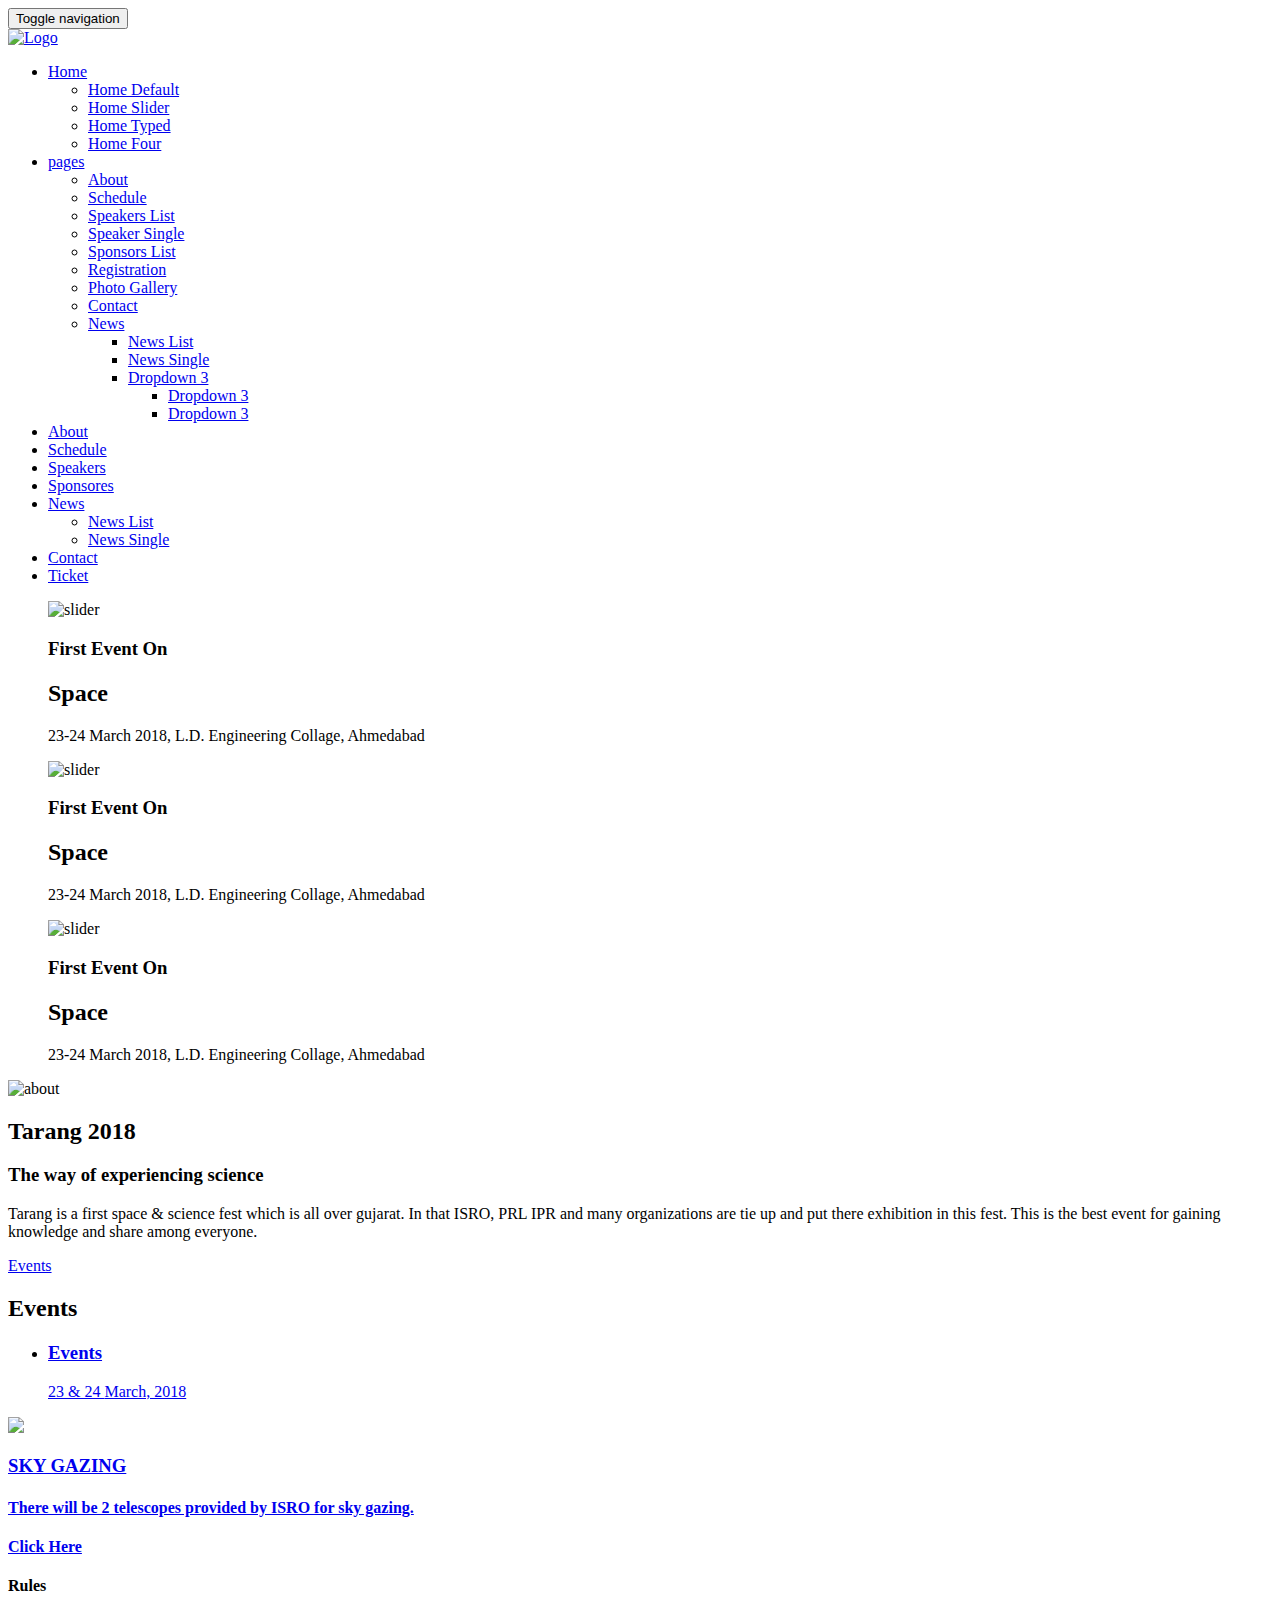
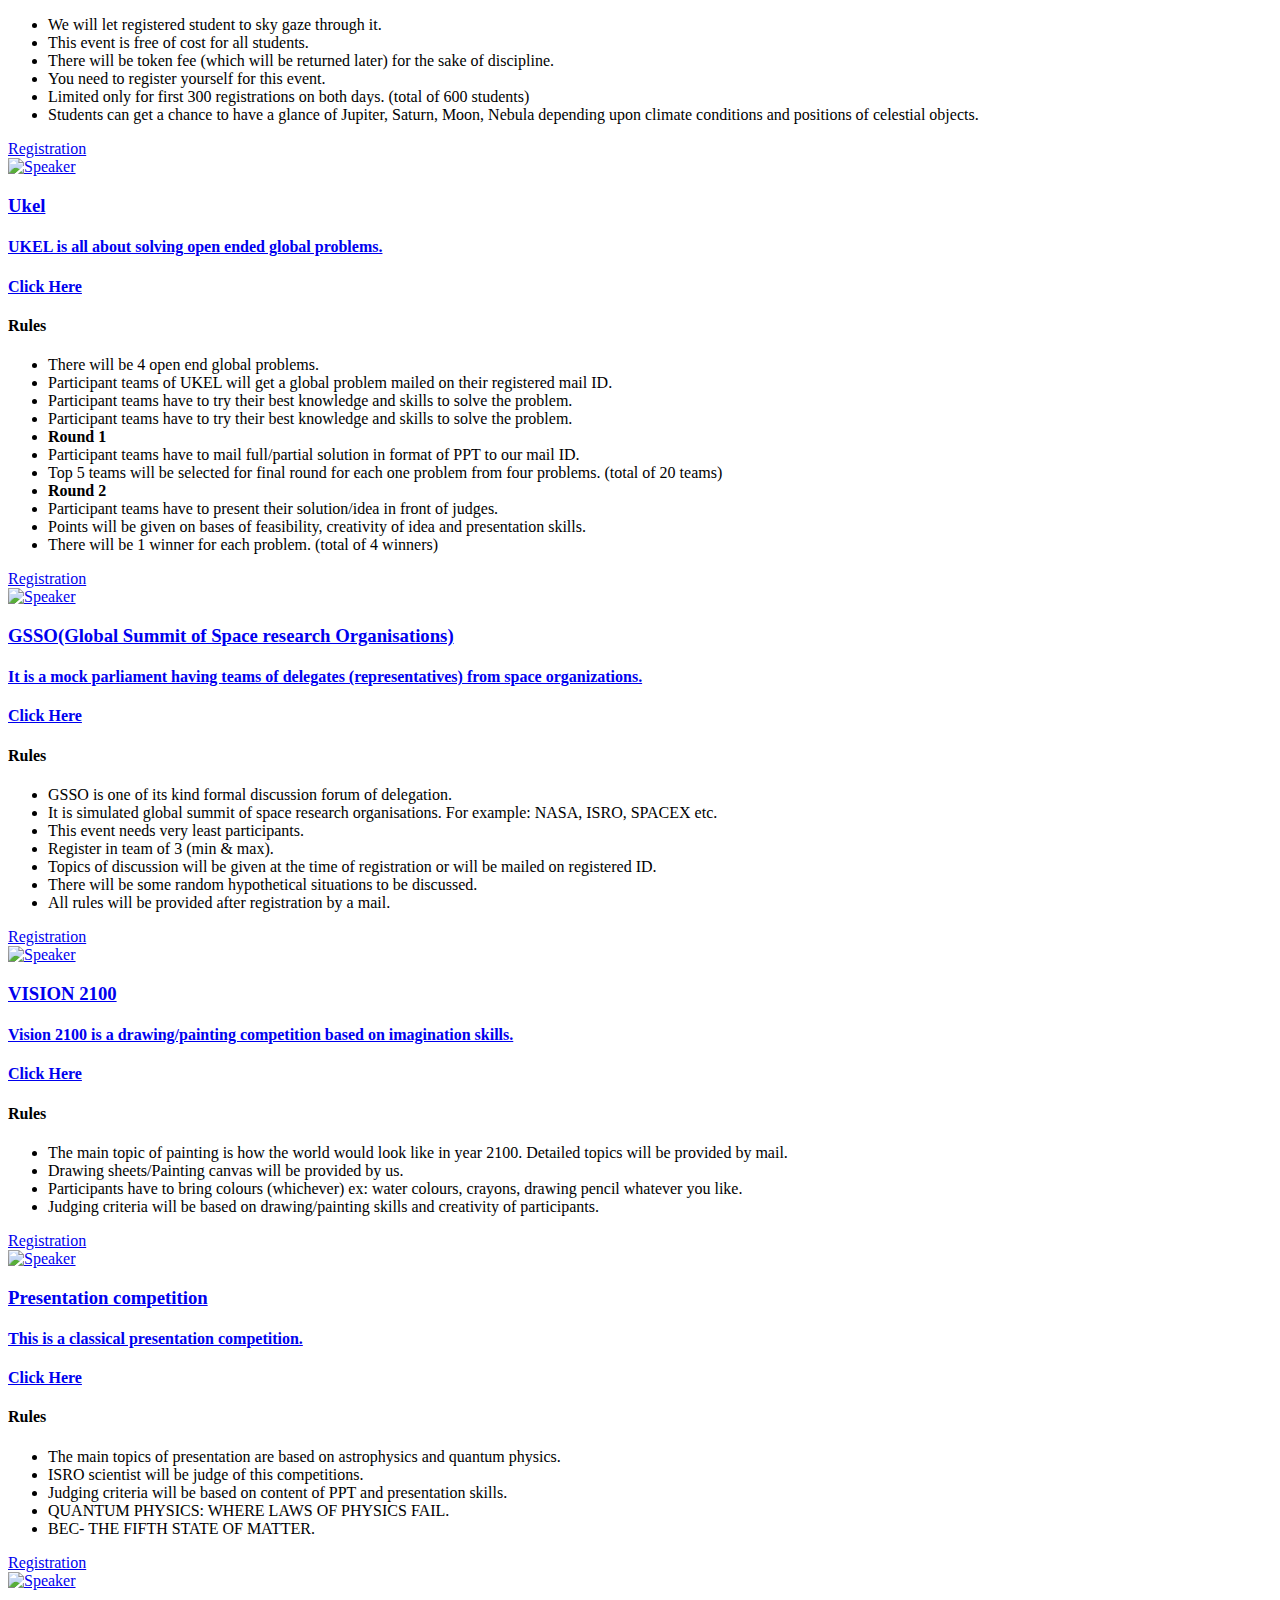
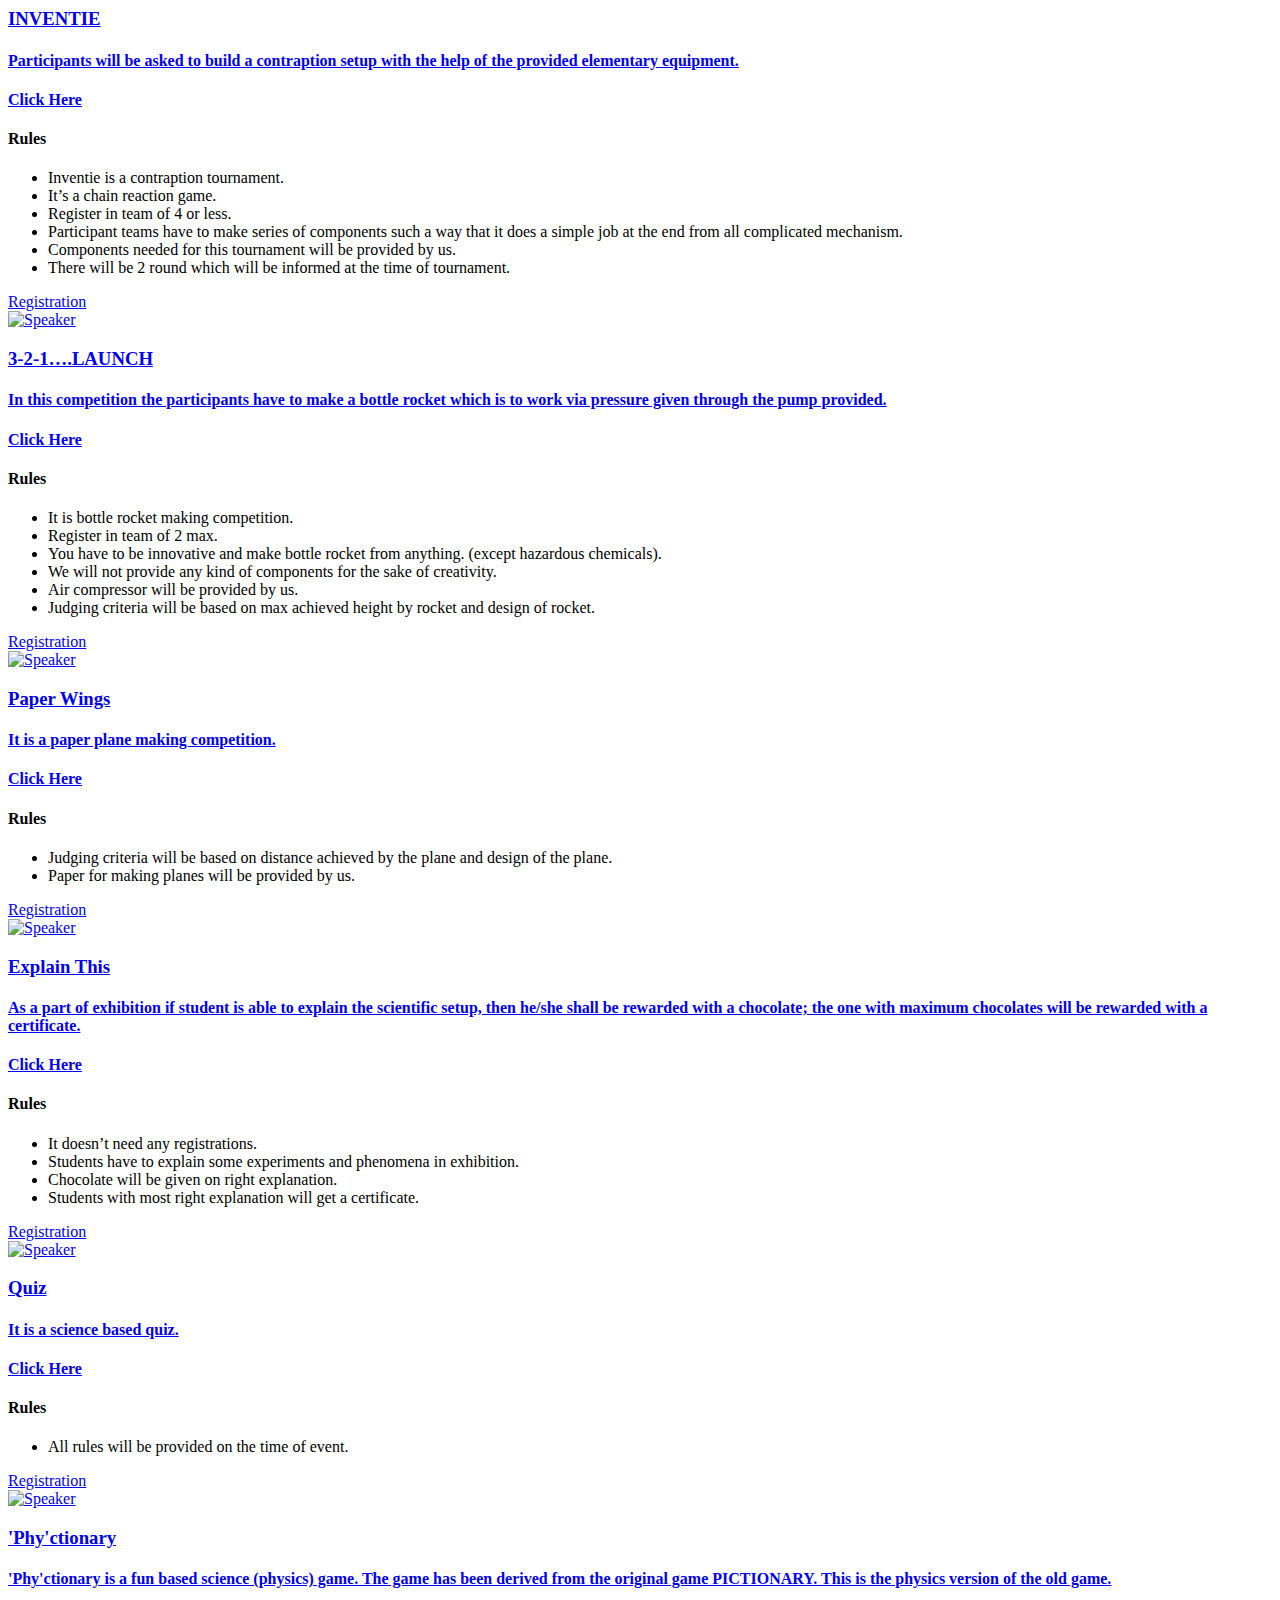
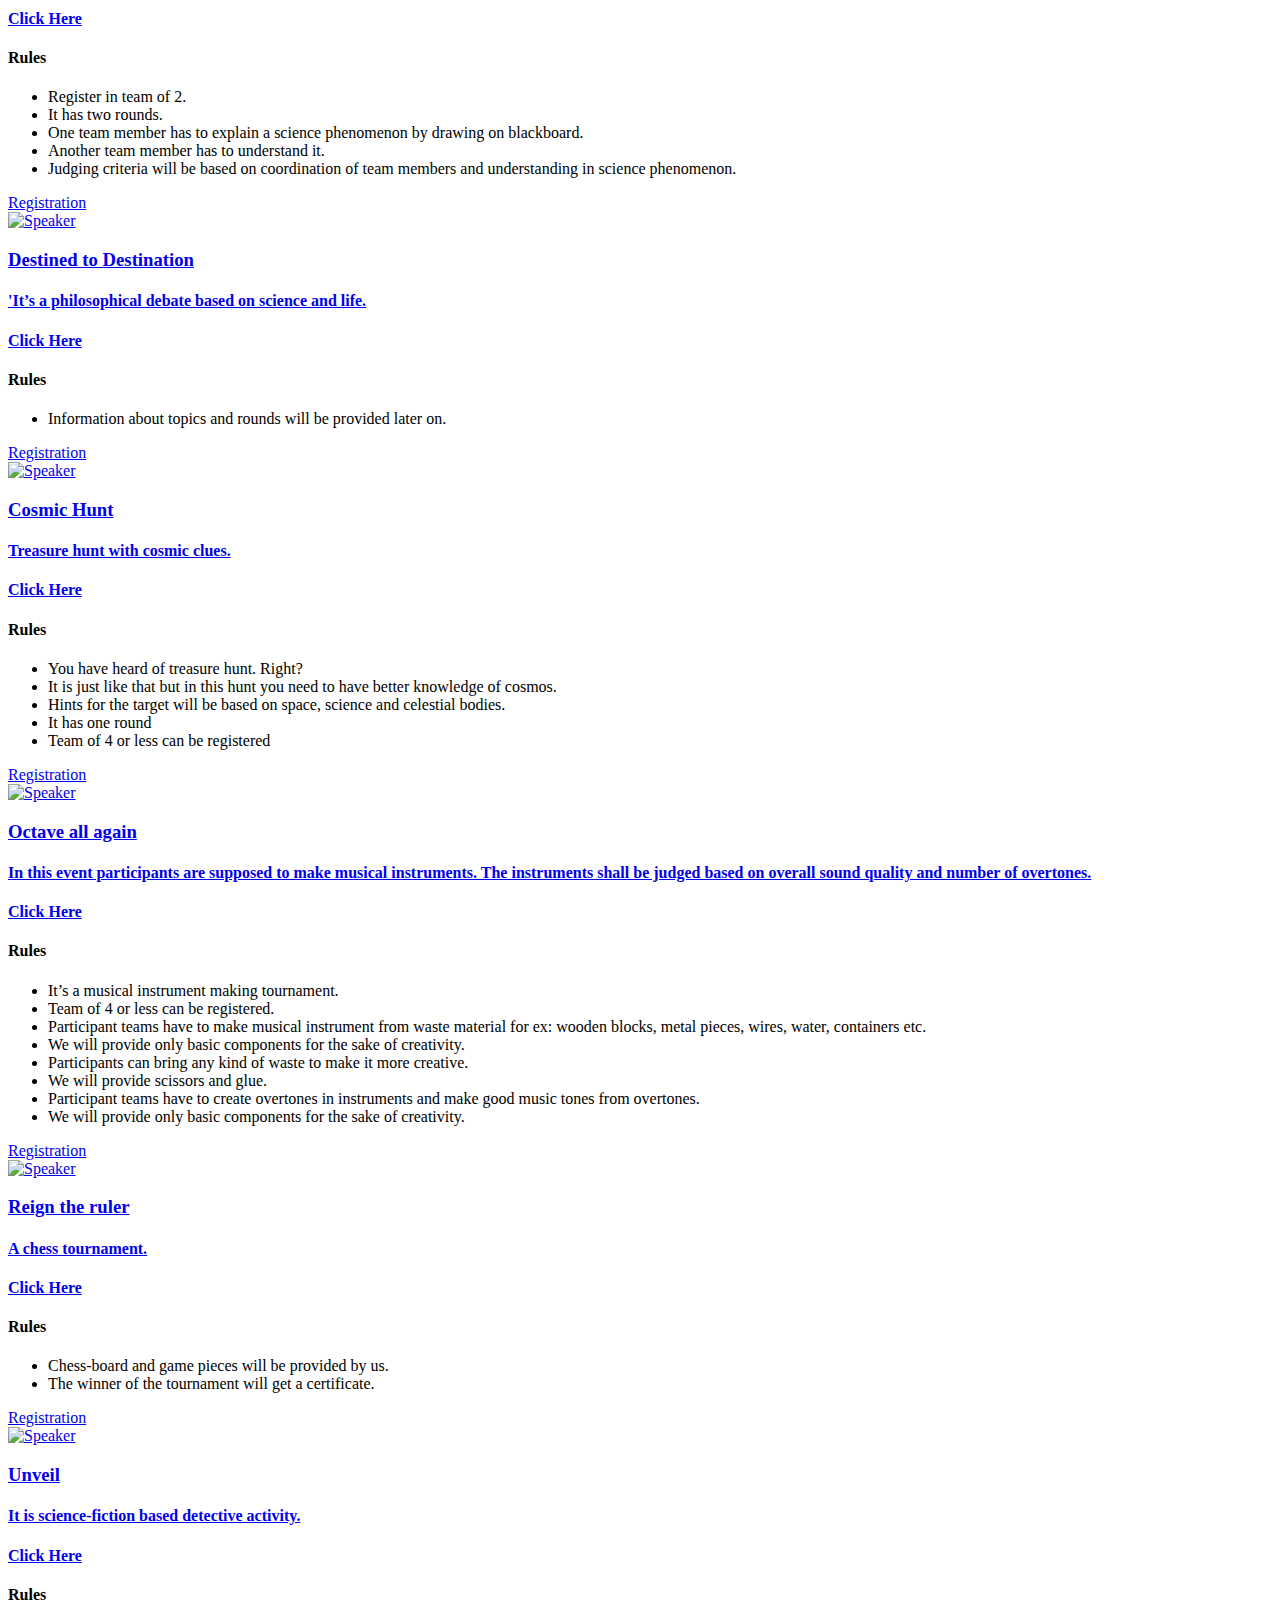
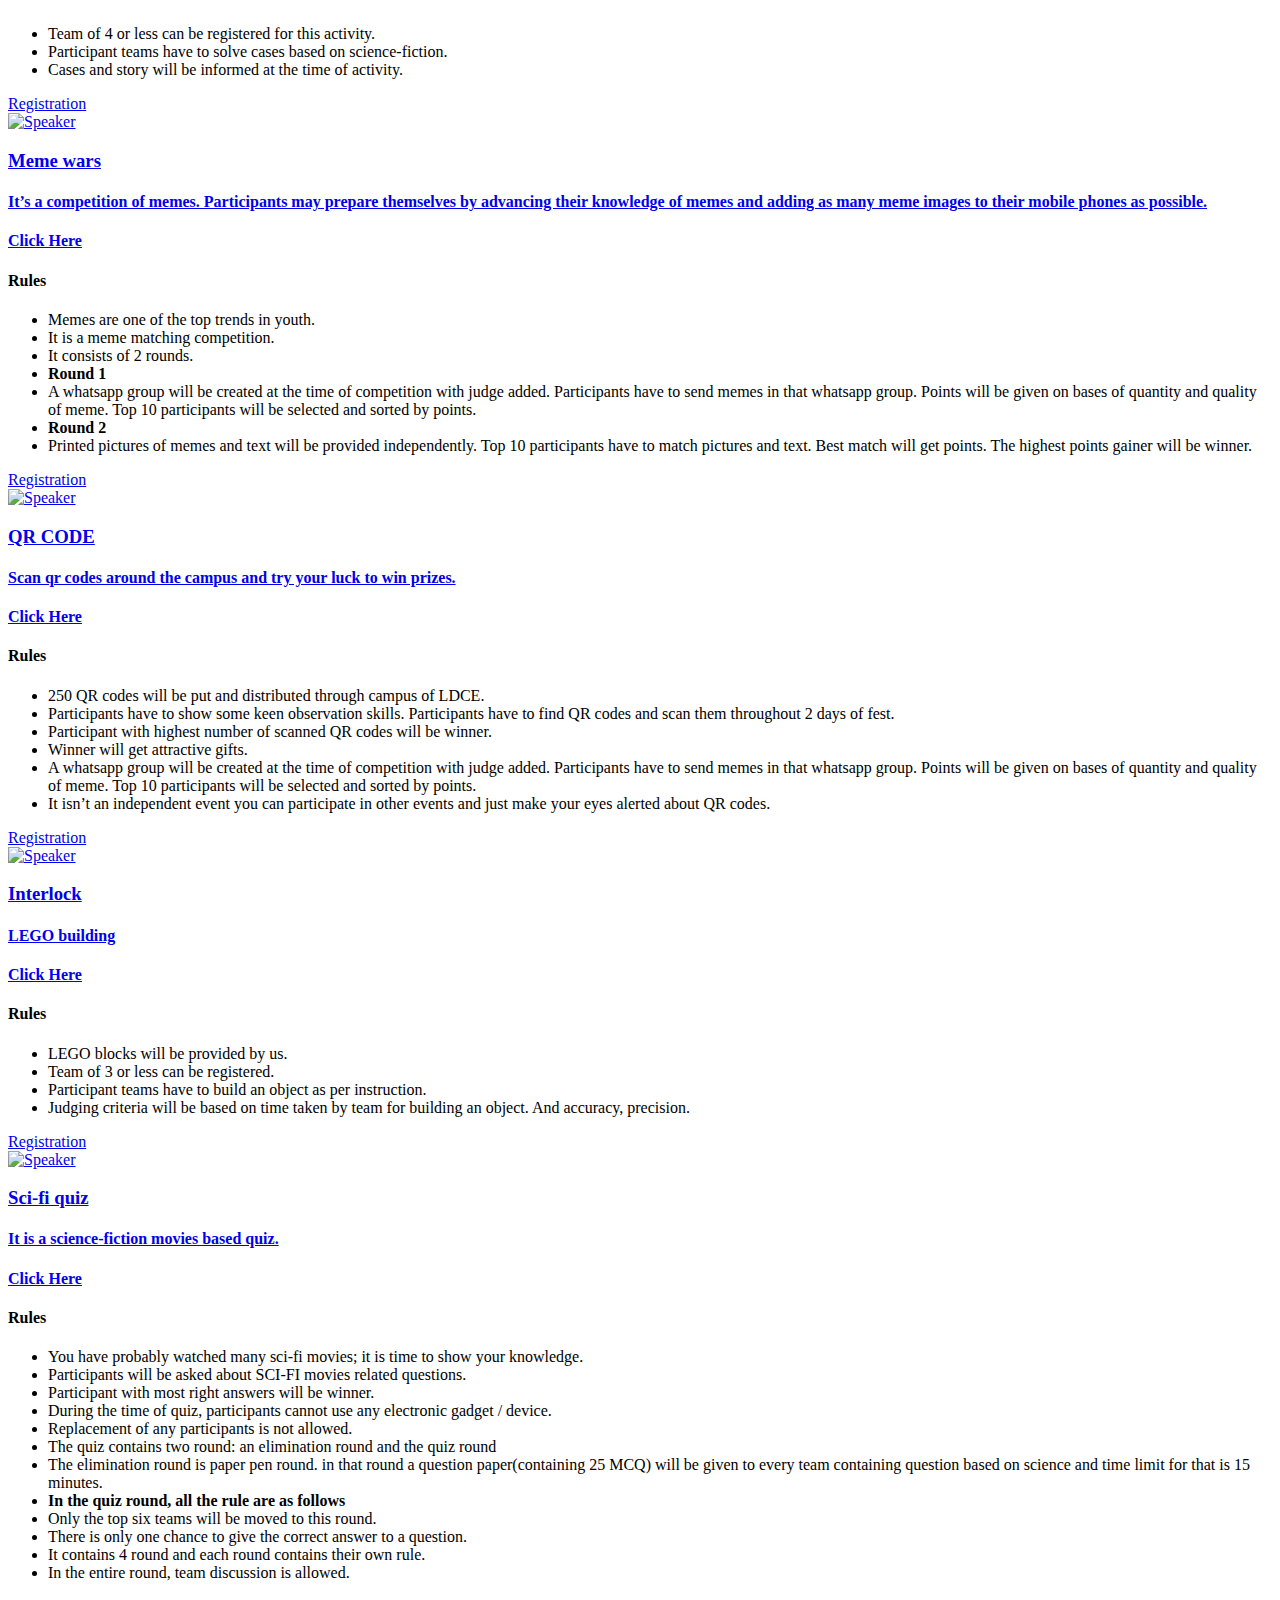
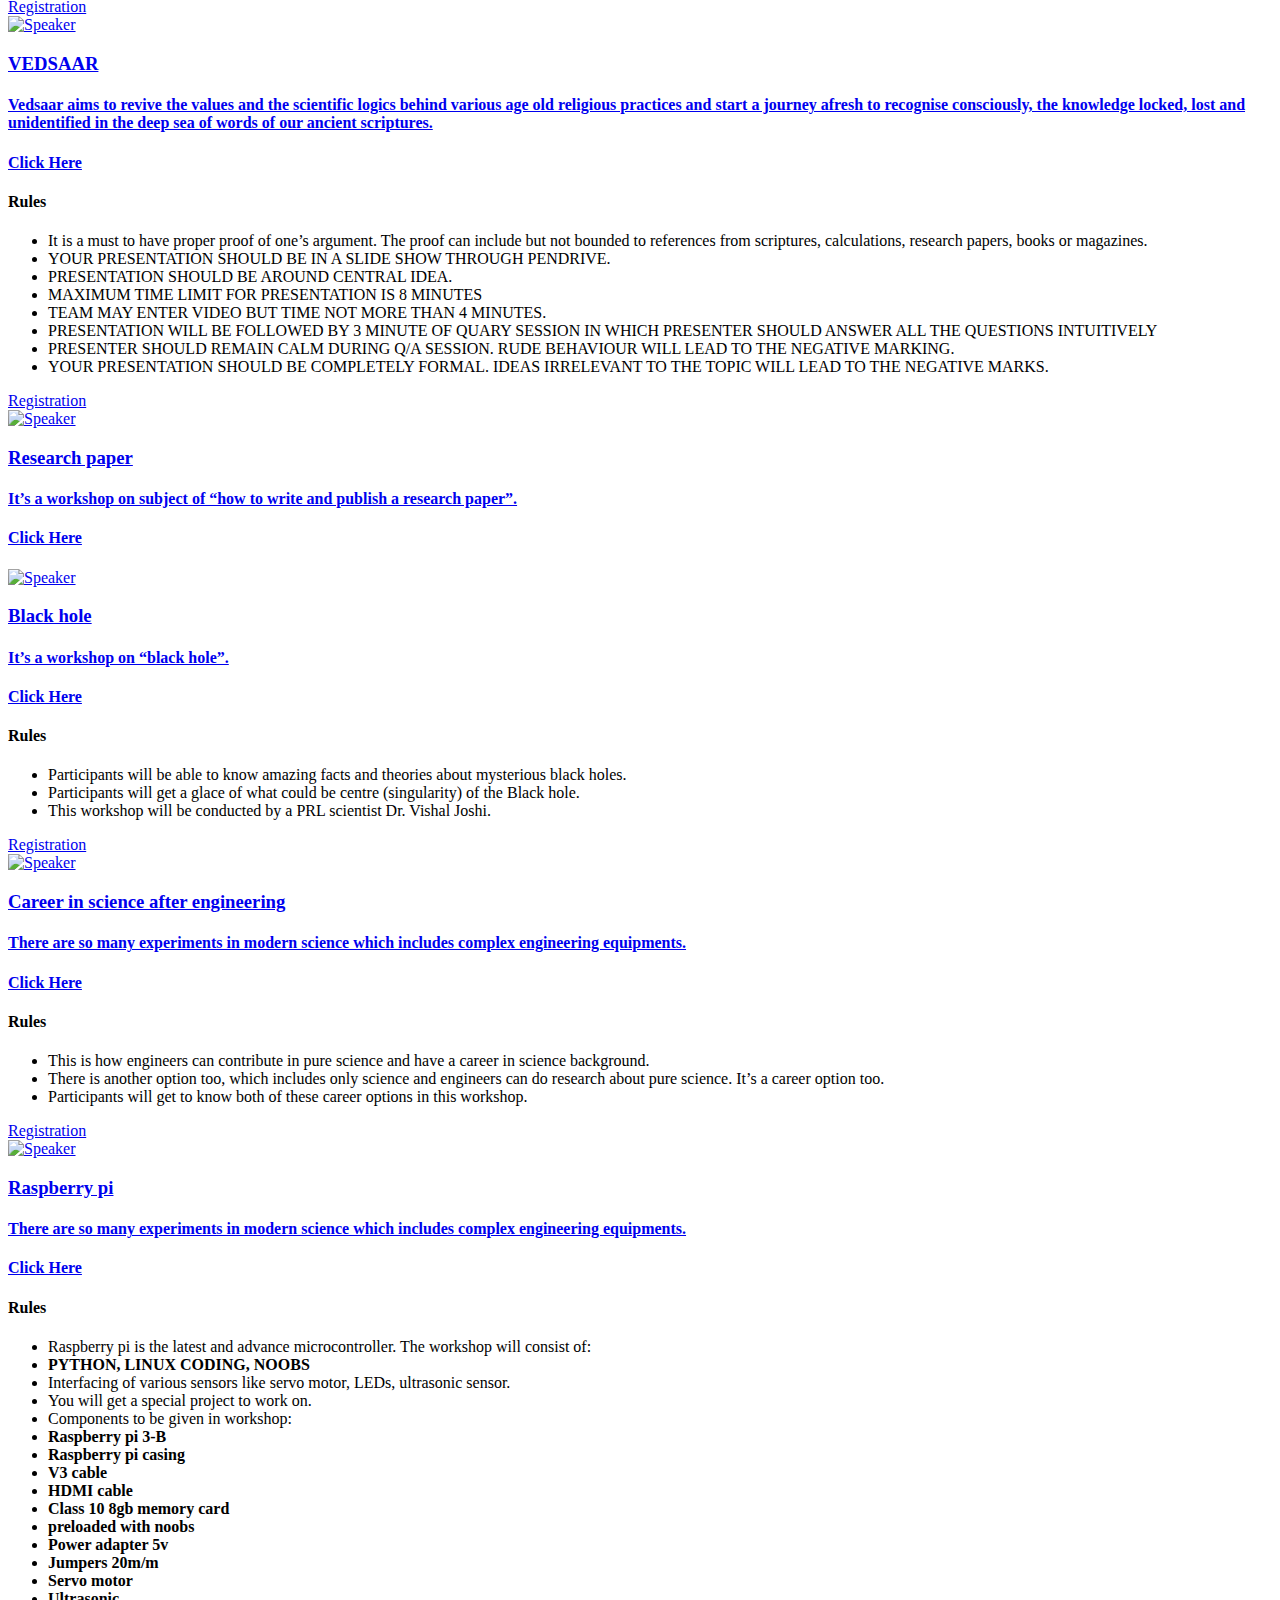
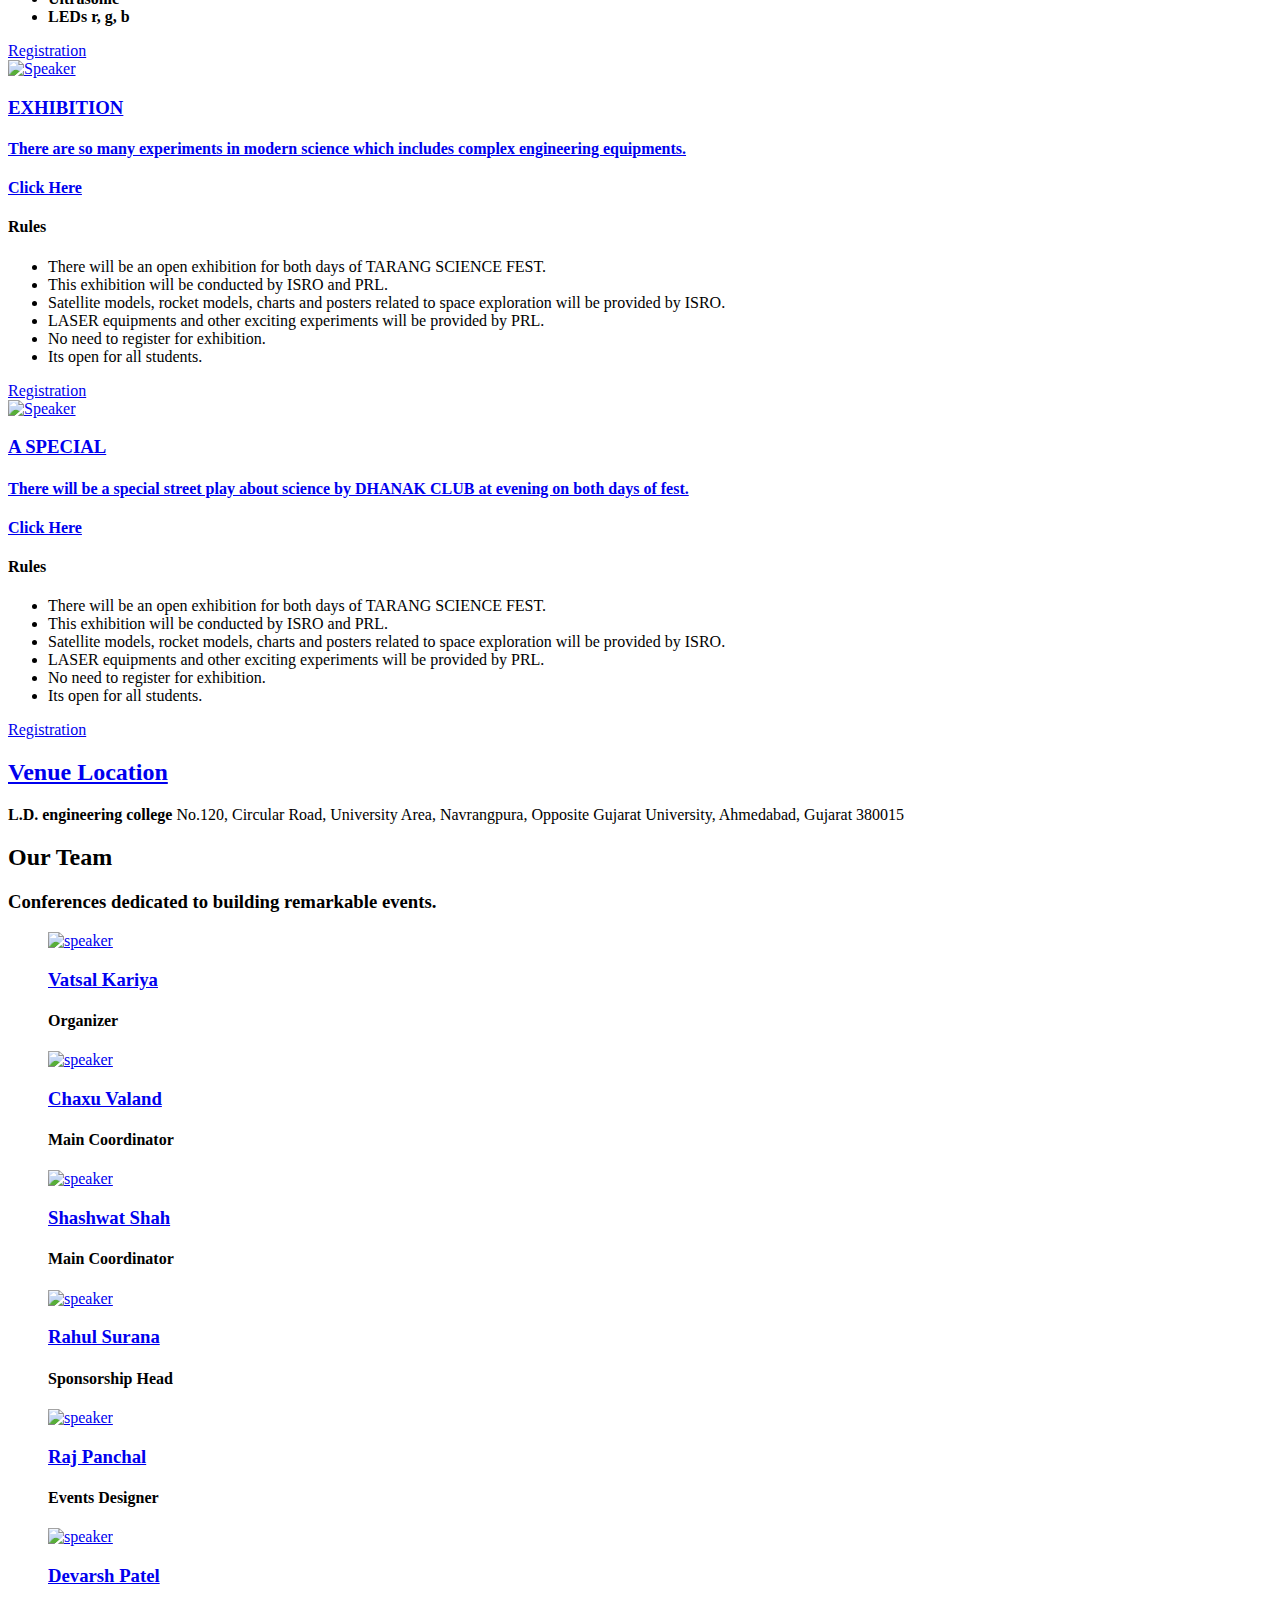
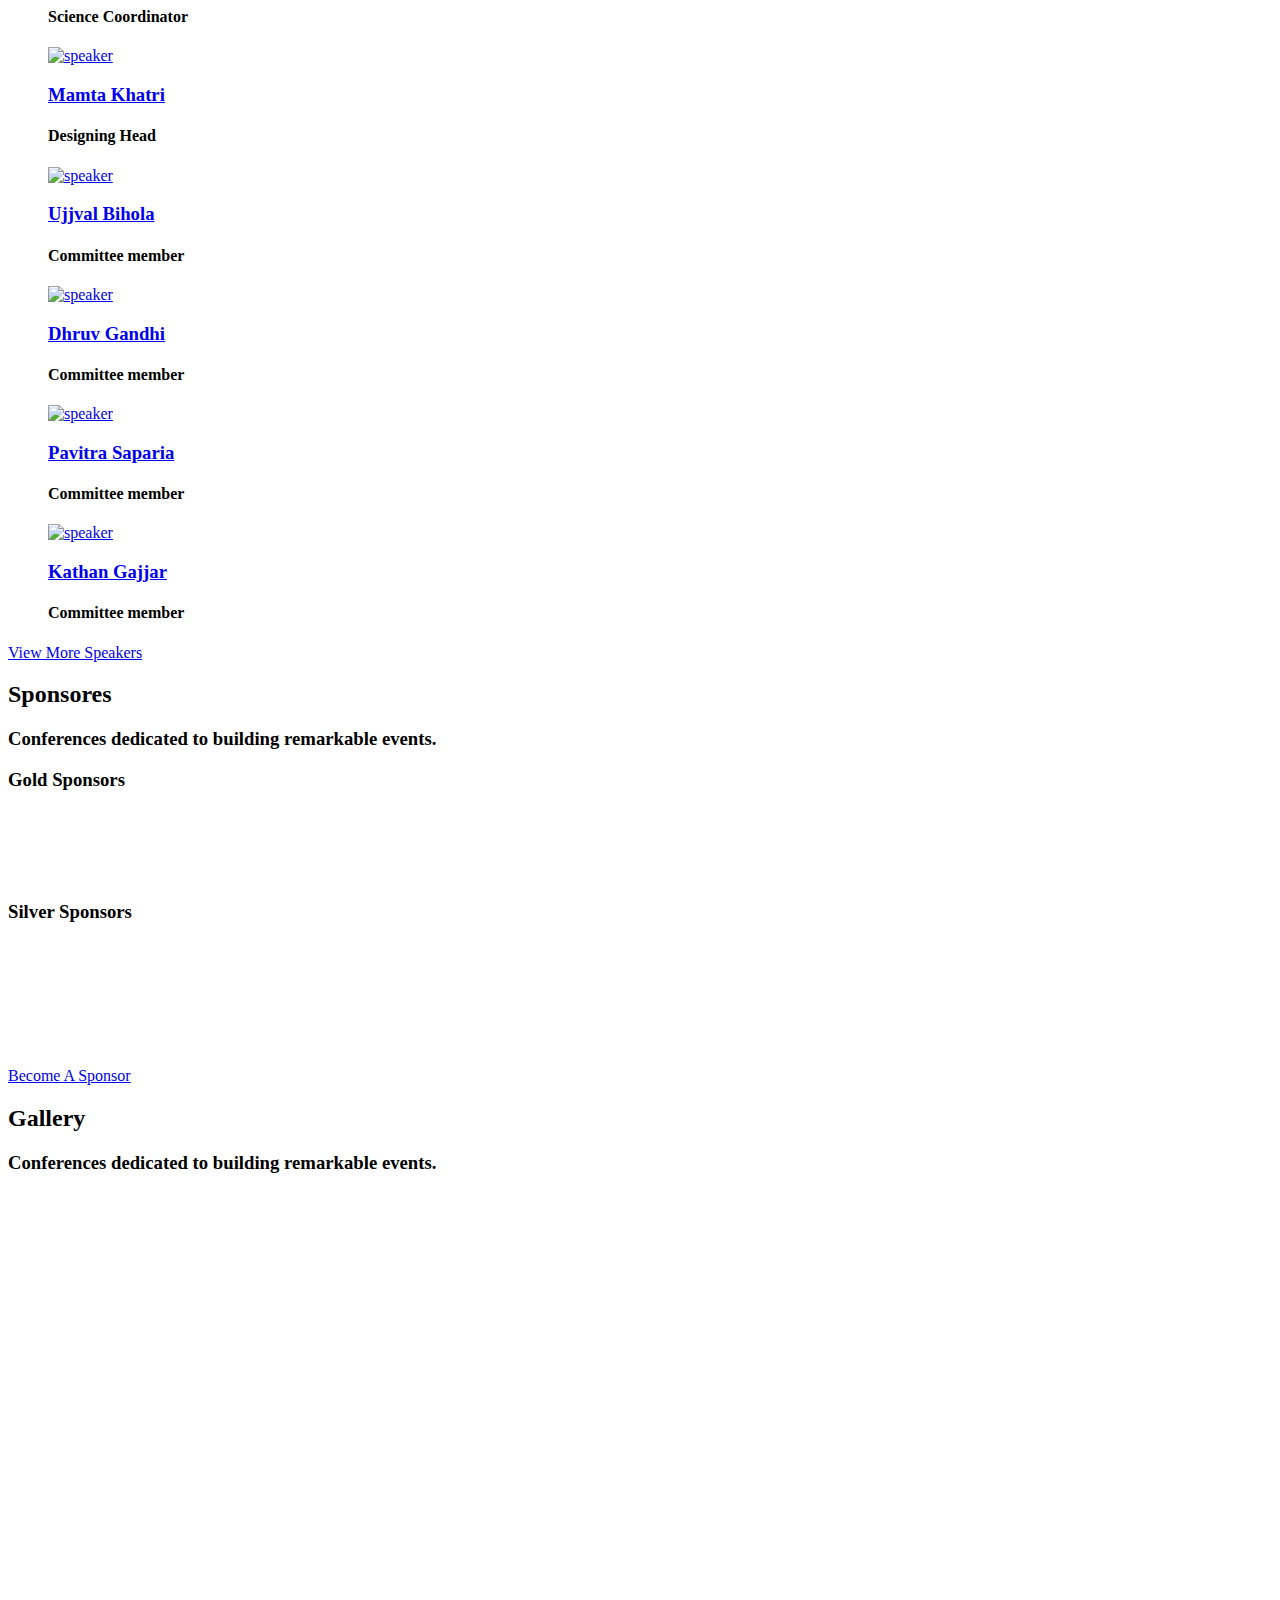
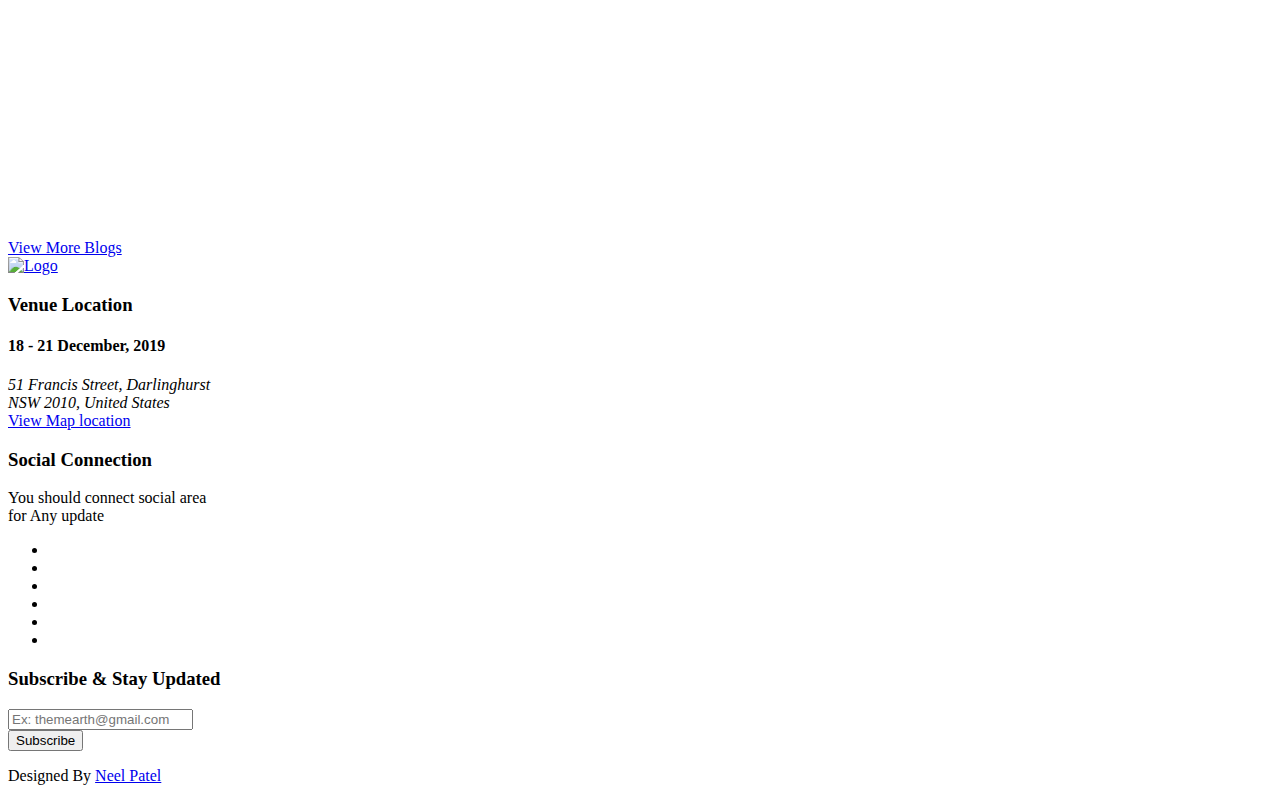
==== index.html @ 2d6a6df3 "Update index.html" ====
<!doctype html>
<html class="no-js" lang="en">
<head>
    <meta http-equiv="content-type" content="text/html; charset=utf-8" />
    <meta http-equiv="X-UA-Compatible" content="IE=edge" />
    <meta name="viewport" content="width=device-width, initial-scale=1.0, maximum-scale=1.0, user-scalable=no" />
    <!-- The above 3 meta tags *must* come first in the head -->

    <!-- SITE TITLE -->
    <title>Tarang | Prakalpa</title>
    <!--  FAVICON AND TOUCH ICONS -->
    <link rel="shortcut icon" type="image/x-icon" href="assets/img/favicon.png" />  <!-- this icon shows in browser toolbar -->
    <link rel="icon" type="image/x-icon" href="assets/img/favicon.png" />
    <!-- BOOTSTRAP CSS -->
    <link rel="stylesheet" href="assets/libs/bootstrap/css/bootstrap.min.css" media="all" />

    <!-- FONT AWESOME -->
    <link rel="stylesheet" href="assets/libs/fontawesome/css/font-awesome.min.css" media="all"/>


    <!-- GOOGLE FONT -->
    <link rel="stylesheet" type="text/css" href="https://fonts.googleapis.com/css?family=Oswald:300,400,500,600,700%7cLato:300,400,700"/>


    <!-- OWL CAROUSEL CSS -->
    <link rel="stylesheet" href="assets/libs/owlcarousel/owl.carousel.min.css" media="all" />
    <link rel="stylesheet" href="assets/libs/owlcarousel/owl.theme.default.min.css" media="all" />


    <!-- POPUP-->
    <link rel="stylesheet" href="assets/libs/maginificpopup/magnific-popup.css" media="all"/>


    <!-- MASTER  STYLESHEET  -->
    <link id="csi-master-style" rel="stylesheet" href="assets/css/style-default.min.css" media="all" />

    <!-- MODERNIZER CSS  -->
    <script src="assets/js/vendor/modernizr-2.8.3.min.js"></script>

</head>
<body class="home">

<!--[if lt IE 8]>
<p class="browserupgrade">You are using an <strong>outdated</strong> browser. Please <a href="http://browsehappy.com/">upgrade your browser</a> to improve your experience.</p>
<![endif]-->

<div class="csi-container ">
    <!-- ***  ADD YOUR SITE CONTENT HERE *** -->

    <!--HEADER-->
    <header>
        <div id="csi-header" class="csi-header csi-banner-header">
            <div class="csi-header-bottom">
                <div class="container">
                    <div class="row">
                        <div class="col-xs-12">
                            <nav class="navbar navbar-default csi-navbar">
                                <div class="csicontainer">
                                    <div class="navbar-header">
                                        <button type="button" class="navbar-toggle" data-toggle="collapse"
                                                data-target=".navbar-collapse">
                                            <span class="sr-only">Toggle navigation</span>
                                            <span class="icon-bar"></span>
                                            <span class="icon-bar"></span>
                                            <span class="icon-bar"></span>
                                        </button>
                                        <div class="csi-logo">
                                            <a href="index.html">
                                                <img src="assets/img/tarang.png" alt="Logo"/>
                                            </a>
                                        </div>
                                    </div>
                                    <div class="collapse navbar-collapse">
                                        <ul class="nav navbar-nav csi-nav">
                                            <li class="dropdown">
                                                <a href="#" class="dropdown-toggle active" data-toggle="dropdown" role="button" aria-haspopup="true" aria-expanded="false">Home <span class="caret"></span></a>
                                                <ul class="dropdown-menu">
                                                    <li><a href="index.html">Home Default</a></li>
                                                    <li><a href="home-slider.html">Home Slider</a></li>
                                                    <li><a href="home-typed.html">Home Typed</a></li>
                                                    <li><a href="home4.html">Home Four</a></li>
                                                </ul>
                                            </li>
                                            <li class="dropdown">
                                                <a href="#" class="dropdown-toggle" data-toggle="dropdown" role="button" aria-haspopup="true" aria-expanded="false">pages <span class="caret"></span></a>
                                                <ul class="dropdown-menu">
                                                    <li><a href="about.html">About</a></li>
                                                    <li><a href="schedules.html">Schedule</a></li>
                                                    <li><a href="#">Speakers List</a></li>
                                                    <li><a href="speaker.html">Speaker Single</a></li>
                                                    <li><a href="sponsors.html">Sponsors List</a></li>
                                                    <li><a href="registration.html">Registration</a></li>
                                                    <li><a href="gallery.html">Photo Gallery</a></li>
                                                    <li><a href="contact.html">Contact</a></li>
                                                    <li class="dropdown-submenu">
                                                        <a href="#" class="dropdown-toggle" data-toggle="dropdown" role="button" aria-haspopup="true" aria-expanded="false">News <span class="caret"></span></a>
                                                        <ul class="dropdown-menu">
                                                            <li><a href="news-list.html">News List</a></li>
                                                            <li><a href="news-single.html">News Single</a></li>
                                                            <li class="dropdown-submenu">
                                                                <a href="#" class="dropdown-toggle" data-toggle="dropdown" role="button" aria-haspopup="true" aria-expanded="false">Dropdown 3 <span class="caret"></span></a>
                                                                <ul class="dropdown-menu">
                                                                    <li><a href="#">Dropdown 3</a></li>
                                                                    <li><a href="#">Dropdown 3</a></li>
                                                                </ul>
                                                            </li>
                                                        </ul>
                                                    </li>
                                                </ul>
                                            </li>
                                            <li><a class="csi-scroll" href="#csi-about">About</a></li>
                                            <li><a class="csi-scroll" href="#csi-schedule">Schedule</a></li>
                                            <li><a class="csi-scroll" href="#csi-speakers">Speakers</a></li>
                                            <li><a class="csi-scroll" href="#csi-sponsors">Sponsores</a></li>
                                            <li class="dropdown">
                                                <a href="#" class="dropdown-toggle" data-toggle="dropdown" role="button" aria-haspopup="true" aria-expanded="false">News <span class="caret"></span></a>
                                                <ul class="dropdown-menu">
                                                    <li><a href="news-list.html">News List</a></li>
                                                    <li><a href="news-single.html">News Single</a></li>
                                                </ul>
                                            </li>
                                            <li><a class="csi-scroll" href="contact.html">Contact</a></li>
                                            <li><a class="csi-scroll csi-btn" href="registration.html">Ticket</a></li>
                                        </ul>
                                    </div>
                                    <!--/.nav-collapse -->
                                </div>
                            </nav>
                        </div>
                    </div>
                    <!--//.ROW-->
                </div>
                <!-- //.CONTAINER -->
            </div>
            <!-- //.INNER-->
        </div>
    </header>
    <!--HEADER END-->


    <!--SLIDER-->
    <section>
        <div class="csi-slider">
            <div class="csi-banner-style">
                <div class="csi-inner">

                    <div id="csi-main-slider" class="owl-carousel ">

                        <!--SLIDER ITEM 1-->

                        <div class="csi-item-common csi-item-left">

                            <div class="col-sm-12g">
                                <div class="slider-text-single">
                                    <figure>
                                        <img src="assets/img/slider1.jpg" alt="slider"/>
                                        <figcaption>
                                            <div class="figcaption-inner">
                                                <div class="csi-container csi-banner-content">
                                                    <div class="csi-hover-link">
                                                        <div class="csi-vertical">
                                                            <div class="csi-banner-content">
                                                                <h3 class="csi-subtitle">First Event On</h3>
                                                                <h2 class="csi-title">Space</h2>
                                                                <p class="date">23-24 March 2018, <span>L.D. Engineering Collage, Ahmedabad</span> </p>
                                                            </div>
                                                        </div>
                                                    </div>
                                                </div>
                                            </div>
                                        </figcaption>
                                    </figure>
                                </div>
                            </div> <!--//.col-->
                        </div>
                        <!--SLIDER ITEM 1 End-->

                        <!--SLIDER ITEM 2-->
                        <div class="csi-item-common csi-item-center">
                            <div class="col-sm-12g">
                                <div class="slider-text-single">
                                    <figure>
                                        <img src="assets/img/slider2.jpg" alt="slider"/>
                                        <figcaption>
                                            <div class="figcaption-inner">
                                                <div class="csi-container csi-banner-content">
                                                    <div class="csi-hover-link">
                                                        <div class="csi-vertical">
                                                            <div class="csi-banner-content">
                                                                <h3 class="csi-subtitle">First Event On</h3>
                                                                <h2 class="csi-title">Space</h2>
                                                                <p class="date">23-24 March 2018, <span>L.D. Engineering Collage, Ahmedabad</span> </p>
                                                            </div>
                                                        </div>
                                                    </div>
                                                </div>
                                            </div>
                                        </figcaption>
                                    </figure>
                                </div>
                            </div> <!--//.col-->
                        </div>
                        <!--SLIDER ITEM 2 End-->

                        <!--SLIDER ITEM 3-->
                        <div class="csi-item-common csi-item-right">
                            <div class="col-sm-12g">
                                <div class="slider-text-single">
                                    <figure>
                                        <img src="assets/img/slider3.jpg" alt="slider"/>
                                        <figcaption>
                                            <div class="figcaption-inner">
                                                <div class="csi-container csi-banner-content">
                                                    <div class="csi-hover-link">
                                                        <div class="csi-vertical">
                                                            <div class="csi-banner-content">
                                                                <h3 class="csi-subtitle">First Event On</h3>
                                                                <h2 class="csi-title">Space</h2>
                                                                <p class="date">23-24 March 2018, <span>L.D. Engineering Collage, Ahmedabad</span> </p>
                                                            </div>
                                                        </div>
                                                    </div>
                                                </div>
                                            </div>
                                        </figcaption>
                                    </figure>
                                </div>
                            </div> <!--//.col-->
                        </div>
                        <!--SLIDER ITEM 3 End-->
                    </div> <!--//.csi-main-slider-->
                    <!-- //.CONTAINER -->
                </div>
                <!-- //.INNER -->
            </div>
        </div>
    </section>
    <!--SLIDER END-->


    <!--ABOUT-->
    <section>
        <div id="csi-countdowns" class="csi-countdowns">
            <div class="csi-inner">
                <div class="container">
                    <div class="row">
                        <div class="col-sm-12">
                            <div class="csi-countdown-area2">
                                <div class="csi-countdown-area-inner">
                                    <!-- Date Format :"Y/m/d" || For Example: 1017/10/5  -->
                                    <div id="csi-countdown" data-date="2018/3/23"></div>
                                </div>
                            </div>
                        </div>
                    </div>
                </div><!-- //.CONTAINER -->
            </div><!-- //.INNER -->
        </div>
    </section>
    <!--ABOUT END-->





    <!--ABOUT-->
    <section>
        <div id="csi-about" class="csi-about">
            <div class="csi-inner">
                <div class="container">
                    <div class="row">
                        <div class="col-sm-12 col-md-5">
                            <div class="csi-about-img">
                                <img src="assets/img/about.png" alt="about">
                            </div>
                        </div>
                        <div class="col-sm-12 col-md-7">
                            <div class="csi-about-content-area">
                                <div class="csi-heading">
                                    <h2 class="heading">Tarang 2018</h2>
                                    <h3 class="subheading">The way of experiencing science</h3>
                                </div>
                                <div class="csi-about-content">
                                    <p class="text">
                                    Tarang is a first space & science fest which is all over gujarat. In that ISRO, PRL IPR and many organizations are tie up and put there exhibition in this fest. This is the best event for gaining knowledge and share among everyone.
                                    </p>
                                    <div class="btn-area">
                                        <a class="csi-btn csi-scroll" href="#csi-registration">Events</a>
                                    </div>
                                </div>
                            </div>
                        </div>
                    </div>
                </div><!-- //.CONTAINER -->
            </div><!-- //.INNER -->
        </div>
    </section>
    <!--ABOUT END-->
    
    
    
    
    
    <!--SCHEDULE-->
    <section>
        <div id="csi-schedule" class="csi-schedule">
            <div class="csi-inner">
                <div class="container">
                    <div class="row">
                        <div class="col-xs-12">
                            <div class="csi-heading csi-heading-white">
                                <h2 class="heading">Events</h2>
                            </div>
                        </div>
                    </div>
                    <div class="row">
                        <div class="col-xs-12">
                            <div class="csi-tab">
                                <ul class="nav nav-pills csi-nav">
                                    <li class="active"><a data-toggle="pill" href="#home"><h3>Events</h3> <p><span>23 & 24 </span>March, 2018</p></a></li>
                                </ul>
                                <div class="tab-content csi-tab-content">

                                    <div id="home" class="tab-pane fade in active">

                                        <div class="panel-group" id="accordion" role="tablist" aria-multiselectable="true">
                                            <div class="panel panel-default csi-panel">
                                                <div class="panel-heading" role="tab" id="headingOne">
                                                    <div class="panel-title">
                                                        <a role="button" data-toggle="collapse" data-parent="#accordion" href="#collapseOne" aria-expanded="true" aria-controls="collapseOne">
                                                            <div class="csi-single-schedule">
                                                                <div class="author">
                                                                    <img src="assets/img/events/1.png">
                                                                </div>
                                                                <div class="schedule-info">
                                                                    <h3 class="title">SKY GAZING</h3>
                                                                    <h4 class="author-info">There will be 2 telescopes provided by ISRO for sky gazing.</h4>
                                                                     <h4 class="author-info"><span>Click Here</span></h4>
                                                                </div>
                                                            </div>
                                                        </a>
                                                    </div>
                                                </div>
                                                <div id="collapseOne" class="panel-collapse collapse in" role="tabpanel" aria-labelledby="headingOne">
                                                    <div class="panel-body">
                                                        <p class="text">
                                                           <h4 class="location"><strong>Rules</strong> </h4>
                                                           <ul>
                                                           	<li>We will let registered student to sky gaze through it.</li>
                                                           	<li>This event is free of cost for all students.</li>
                                                           	<li>There will be token fee (which will be returned later) for the sake of discipline.</li>
                                                           	<li>You need to register yourself for this event.</li>
                                                           	<li>Limited only for first 300 registrations on both days. (total of 600 students)</li>
                                                           	<li>Students can get a chance to have a glance of Jupiter, Saturn, Moon, Nebula depending upon climate conditions and positions of celestial objects.</li>
                                                           </ul>
                                                        </p>
                                                        <div class="btn-area">
															<a class="csi-btn csi-scroll" href="#csi-registration">Registration</a>
														</div>
                                                    </div>
                                                </div>
                                            </div>
                                            
                                            <div class="panel panel-default csi-panel">
                                                <div class="panel-heading" role="tab" id="headingTwo">
                                                    <div class="panel-title">
                                                        <a class="collapsed" role="button" data-toggle="collapse" data-parent="#accordion" href="#collapseTwo" aria-expanded="true" aria-controls="collapseTwo">
                                                            <div class="csi-single-schedule">
                                                                <div class="author">
                                                                    <img src="assets/img/events/2.png" alt="Speaker"/>
                                                                </div>
                                                                <div class="schedule-info">
                                                                    <h3 class="title">Ukel</h3>
                                                                    <h4 class="author-info">UKEL is all about solving open ended global problems.</h4>
                                                                     <h4 class="author-info"><span>Click Here</span></h4>
                                                                </div>
                                                            </div>
                                                        </a>
                                                    </div>
                                                </div>
                                                <div id="collapseTwo" class="panel-collapse collapse" role="tabpanel" aria-labelledby="headingTwo">
                                                    <div class="panel-body">
                                                        <p class="text">
                                                           <h4 class="location"><strong>Rules</strong> </h4>
                                                           <ul>
                                                           	<li>There will be 4 open end global problems.</li>
                                                           	<li>Participant teams of UKEL will get a global problem mailed on their registered mail ID.</li>
                                                           	<li>Participant teams have to try their best knowledge and skills to solve the problem.</li>
                                                           	<li>Participant teams have to try their best knowledge and skills to solve the problem.</li>
                                                           	<li><strong>Round 1</strong></li>
                                                           	<li>Participant teams have to mail full/partial solution in format of PPT to our mail ID.</li>
                                                           	<li>Top 5 teams will be selected for final round for each one problem from four problems. (total of 20 teams)</li>
                                                           	<li><strong>Round 2</strong></li>
                                                           	<li>Participant teams have to present their solution/idea in front of judges.</li>
                                                           	<li>Points will be given on bases of feasibility, creativity of idea and presentation skills.</li>
                                                           	<li>There will be 1 winner for each problem. (total of 4 winners)</li>
                                                           </ul>
                                                        </p>
                                                        <div class="btn-area">
															<a class="csi-btn csi-scroll" href="#csi-registration">Registration</a>
														</div>
                                                    </div>
                                                </div>
                                            </div>
                                            
                                            <div class="panel panel-default csi-panel">
                                                <div class="panel-heading" role="tab" id="heading3">
                                                    <div class="panel-title">
                                                        <a class="collapsed" role="button" data-toggle="collapse" data-parent="#accordion" href="#collapse3" aria-expanded="true" aria-controls="collapse3">
                                                            <div class="csi-single-schedule">
                                                                <div class="author">
                                                                    <img src="assets/img/events/3.png" alt="Speaker"/>
                                                                </div>
                                                                <div class="schedule-info">
                                                                    <h3 class="title">GSSO(Global Summit of Space research Organisations)</h3>
                                                                    <h4 class="author-info">It is a mock parliament having teams of delegates (representatives) from space organizations.</h4>
                                                                     <h4 class="author-info"><span>Click Here</span></h4>
                                                                </div>
                                                            </div>
                                                        </a>
                                                    </div>
                                                </div>
                                                <div id="collapse3" class="panel-collapse collapse" role="tabpanel" aria-labelledby="heading3">
                                                    <div class="panel-body">
                                                        <p class="text">
                                                           <h4 class="location"><strong>Rules</strong> </h4>
                                                           <ul>
                                                           	<li>GSSO is one of its kind formal discussion forum of delegation.</li>
                                                           	<li>It is simulated global summit of space research organisations. For example: NASA, ISRO, SPACEX etc.</li>
                                                           	<li>This event needs very least participants.</li>
                                                           	<li>Register in team of 3 (min & max).</li>
                                                           	<li>Topics of discussion will be given at the time of registration or will be mailed on registered ID.</li>
                                                           	<li>There will be some random hypothetical situations to be discussed.</li>
                                                           	<li>All rules will be provided after registration by a mail.</li>
                                                           </ul>
                                                        </p>
                                                        <div class="btn-area">
															<a class="csi-btn csi-scroll" href="#csi-registration">Registration</a>
														</div>
                                                    </div>
                                                </div>
                                            </div>
                                            
											<div class="panel panel-default csi-panel">
                                                <div class="panel-heading" role="tab" id="heading4">
                                                    <div class="panel-title">
                                                        <a class="collapsed" role="button" data-toggle="collapse" data-parent="#accordion" href="#collapse4" aria-expanded="true" aria-controls="collapse3">
                                                            <div class="csi-single-schedule">
                                                                <div class="author">
                                                                    <img src="assets/img/events/4.png" alt="Speaker"/>
                                                                </div>
                                                                <div class="schedule-info">
                                                                    <h3 class="title">VISION 2100</h3>
                                                                    <h4 class="author-info">Vision 2100 is a drawing/painting competition based on imagination skills.</h4>
                                                                     <h4 class="author-info"><span>Click Here</span></h4>
                                                                </div>
                                                            </div>
                                                        </a>
                                                    </div>
                                                </div>
                                                <div id="collapse4" class="panel-collapse collapse" role="tabpanel" aria-labelledby="heading4">
                                                    <div class="panel-body">
                                                        <p class="text">
                                                           <h4 class="location"><strong>Rules</strong> </h4>
                                                           <ul>
                                                           	<li>The main topic of painting is how the world would look like in year 2100. Detailed topics will be provided by mail.</li>
                                                           	<li>Drawing sheets/Painting canvas will be provided by us.</li>
                                                           	<li>Participants have to bring colours (whichever) ex: water colours, crayons, drawing pencil whatever you like.</li>
                                                           	<li>Judging criteria will be based on drawing/painting skills and creativity of participants.</li>
                                                           </ul>
                                                        </p>
                                                        <div class="btn-area">
															<a class="csi-btn csi-scroll" href="#csi-registration">Registration</a>
														</div>
                                                    </div>
                                                </div>
                                            </div>
                                            
											<div class="panel panel-default csi-panel">
                                                <div class="panel-heading" role="tab" id="heading5">
                                                    <div class="panel-title">
                                                        <a class="collapsed" role="button" data-toggle="collapse" data-parent="#accordion" href="#collapse5" aria-expanded="true" aria-controls="collapse5">
                                                            <div class="csi-single-schedule">
                                                                <div class="author">
                                                                    <img src="assets/img/events/5.png" alt="Speaker"/>
                                                                </div>
                                                                <div class="schedule-info">
                                                                    <h3 class="title">Presentation competition</h3>
                                                                    <h4 class="author-info">This is a classical presentation competition.</h4>
                                                                     <h4 class="author-info"><span>Click Here</span></h4>
                                                                </div>
                                                            </div>
                                                        </a>
                                                    </div>
                                                </div>
                                                <div id="collapse5" class="panel-collapse collapse" role="tabpanel" aria-labelledby="heading5">
                                                    <div class="panel-body">
                                                        <p class="text">
                                                           <h4 class="location"><strong>Rules</strong> </h4>
                                                           <ul>
                                                           	<li>The main topics of presentation are based on astrophysics and quantum physics.</li>
                                                           	<li>ISRO scientist will be judge of this competitions.</li>
                                                           	<li>Judging criteria will be based on content of PPT and presentation skills.</li>
                                                           	<li>QUANTUM PHYSICS: WHERE LAWS OF PHYSICS FAIL.</li>
                                                           	<li>BEC- THE FIFTH STATE OF MATTER.</li>
                                                           </ul>
                                                        </p>
                                                        <div class="btn-area">
															<a class="csi-btn csi-scroll" href="#csi-registration">Registration</a>
														</div>
                                                    </div>
                                                </div>
                                            </div>
                                            
											<div class="panel panel-default csi-panel">
                                                <div class="panel-heading" role="tab" id="heading6">
                                                    <div class="panel-title">
                                                        <a class="collapsed" role="button" data-toggle="collapse" data-parent="#accordion" href="#collapse6" aria-expanded="true" aria-controls="collapse6">
                                                            <div class="csi-single-schedule">
                                                                <div class="author">
                                                                    <img src="assets/img/events/6.png" alt="Speaker"/>
                                                                </div>
                                                                <div class="schedule-info">
                                                                    <h3 class="title">INVENTIE</h3>
                                                                    <h4 class="author-info">Participants will be asked to build a contraption setup with the help of the provided elementary equipment.</h4>
                                                                     <h4 class="author-info"><span>Click Here</span></h4>
                                                                </div>
                                                            </div>
                                                        </a>
                                                    </div>
                                                </div>
                                                <div id="collapse6" class="panel-collapse collapse" role="tabpanel" aria-labelledby="heading6">
                                                    <div class="panel-body">
                                                        <p class="text">
                                                           <h4 class="location"><strong>Rules</strong> </h4>
                                                           <ul>
                                                           	<li>Inventie is a contraption tournament.</li>
                                                           	<li>It’s a chain reaction game.</li>
                                                           	<li>Register in team of 4 or less.</li>
                                                           	<li>Participant teams have to make series of components such a way that it does a simple job at the end from all complicated mechanism.</li>
                                                           	<li>Components needed for this tournament will be provided by us.</li>
                                                           	<li>There will be 2 round which will be informed at the time of tournament.</li>
                                                           </ul>
                                                        </p>
                                                        <div class="btn-area">
															<a class="csi-btn csi-scroll" href="#csi-registration">Registration</a>
														</div>
                                                    </div>
                                                </div>
                                            </div>
                                            
                                            <div class="panel panel-default csi-panel">
                                                <div class="panel-heading" role="tab" id="heading7">
                                                    <div class="panel-title">
                                                        <a class="collapsed" role="button" data-toggle="collapse" data-parent="#accordion" href="#collapse7" aria-expanded="true" aria-controls="collapse7">
                                                            <div class="csi-single-schedule">
                                                                <div class="author">
                                                                    <img src="assets/img/events/7.png" alt="Speaker"/>
                                                                </div>
                                                                <div class="schedule-info">
                                                                    <h3 class="title">3-2-1….LAUNCH</h3>
                                                                    <h4 class="author-info">In this competition the participants have to make a bottle rocket which is to work via pressure given through the pump provided.</h4>
                                                                     <h4 class="author-info"><span>Click Here</span></h4>
                                                                </div>
                                                            </div>
                                                        </a>
                                                    </div>
                                                </div>
                                                <div id="collapse7" class="panel-collapse collapse" role="tabpanel" aria-labelledby="heading7">
                                                    <div class="panel-body">
                                                        <p class="text">
                                                           <h4 class="location"><strong>Rules</strong> </h4>
                                                           <ul>
                                                           	<li>It is bottle rocket making competition.</li>
                                                           	<li>Register in team of 2 max.</li>
                                                           	<li>You have to be innovative and make bottle rocket from anything. (except hazardous chemicals).</li>
                                                           	<li>We will not provide any kind of components for the sake of creativity.</li>
                                                           	<li>Air compressor will be provided by us.</li>
                                                           	<li>Judging criteria will be based on max achieved height by rocket and design of rocket.</li>
                                                           </ul>
                                                        </p>
                                                        <div class="btn-area">
															<a class="csi-btn csi-scroll" href="#csi-registration">Registration</a>
														</div>
                                                    </div>
                                                </div>
                                            </div>
                                            
                                            <div class="panel panel-default csi-panel">
                                                <div class="panel-heading" role="tab" id="heading8">
                                                    <div class="panel-title">
                                                        <a class="collapsed" role="button" data-toggle="collapse" data-parent="#accordion" href="#collapse8" aria-expanded="true" aria-controls="collapse8">
                                                            <div class="csi-single-schedule">
                                                                <div class="author">
                                                                    <img src="assets/img/events/8.png" alt="Speaker"/>
                                                                </div>
                                                                <div class="schedule-info">
                                                                    <h3 class="title">Paper Wings</h3>
                                                                    <h4 class="author-info">It is a paper plane making competition.</h4>
                                                                     <h4 class="author-info"><span>Click Here</span></h4>
                                                                </div>
                                                            </div>
                                                        </a>
                                                    </div>
                                                </div>
                                                <div id="collapse8" class="panel-collapse collapse" role="tabpanel" aria-labelledby="heading8">
                                                    <div class="panel-body">
                                                        <p class="text">
                                                           <h4 class="location"><strong>Rules</strong> </h4>
                                                           <ul>
                                                           	<li>Judging criteria will be based on distance achieved by the plane and design of the plane.</li>
                                                           	<li>Paper for making planes will be provided by us.</li>
                                                           </ul>
                                                        </p>
                                                        <div class="btn-area">
															<a class="csi-btn csi-scroll" href="#csi-registration">Registration</a>
														</div>
                                                    </div>
                                                </div>
                                            </div>
                                            
                                            <div class="panel panel-default csi-panel">
                                                <div class="panel-heading" role="tab" id="heading9">
                                                    <div class="panel-title">
                                                        <a class="collapsed" role="button" data-toggle="collapse" data-parent="#accordion" href="#collapse9" aria-expanded="true" aria-controls="collapse9">
                                                            <div class="csi-single-schedule">
                                                                <div class="author">
                                                                    <img src="assets/img/events/9.png" alt="Speaker"/>
                                                                </div>
                                                                <div class="schedule-info">
                                                                    <h3 class="title">Explain This</h3>
                                                                    <h4 class="author-info">As a part of exhibition if student is able to explain the scientific setup, then he/she shall be rewarded with a chocolate; the one with maximum chocolates will be rewarded with a certificate.</h4>
                                                                     <h4 class="author-info"><span>Click Here</span></h4>
                                                                </div>
                                                            </div>
                                                        </a>
                                                    </div>
                                                </div>
                                                <div id="collapse9" class="panel-collapse collapse" role="tabpanel" aria-labelledby="heading9">
                                                    <div class="panel-body">
                                                        <p class="text">
                                                           <h4 class="location"><strong>Rules</strong> </h4>
                                                           <ul>
                                                           	<li>It doesn’t need any registrations.</li>
                                                           	<li>Students have to explain some experiments and phenomena in exhibition.</li>
                                                           	<li>Chocolate will be given on right explanation.</li>
                                                           	<li>Students with most right explanation will get a certificate.</li>
                                                           </ul>
                                                        </p>
                                                        <div class="btn-area">
															<a class="csi-btn csi-scroll" href="#csi-registration">Registration</a>
														</div>
                                                    </div>
                                                </div>
                                            </div>
                                            
                                            <div class="panel panel-default csi-panel">
                                                <div class="panel-heading" role="tab" id="heading10">
                                                    <div class="panel-title">
                                                        <a class="collapsed" role="button" data-toggle="collapse" data-parent="#accordion" href="#collapse10" aria-expanded="true" aria-controls="collapse10">
                                                            <div class="csi-single-schedule">
                                                                <div class="author">
                                                                    <img src="assets/img/events/10.png" alt="Speaker"/>
                                                                </div>
                                                                <div class="schedule-info">
                                                                    <h3 class="title">Quiz</h3>
                                                                    <h4 class="author-info">It is a science based quiz.</h4>
                                                                     <h4 class="author-info"><span>Click Here</span></h4>
                                                                </div>
                                                            </div>
                                                        </a>
                                                    </div>
                                                </div>
                                                <div id="collapse10" class="panel-collapse collapse" role="tabpanel" aria-labelledby="heading10">
                                                    <div class="panel-body">
                                                        <p class="text">
                                                           <h4 class="location"><strong>Rules</strong> </h4>
                                                           <ul>
                                                           	<li>All rules will be provided on the time of event.</li>
                                                           </ul>
                                                        </p>
                                                        <div class="btn-area">
															<a class="csi-btn csi-scroll" href="#csi-registration">Registration</a>
														</div>
                                                    </div>
                                                </div>
                                            </div>
                                            
                                            <div class="panel panel-default csi-panel">
                                                <div class="panel-heading" role="tab" id="heading11">
                                                    <div class="panel-title">
                                                        <a class="collapsed" role="button" data-toggle="collapse" data-parent="#accordion" href="#collapse11" aria-expanded="true" aria-controls="collapse11">
                                                            <div class="csi-single-schedule">
                                                                <div class="author">
                                                                    <img src="assets/img/events/11.png" alt="Speaker"/>
                                                                </div>
                                                                <div class="schedule-info">
                                                                    <h3 class="title">'Phy'ctionary</h3>
                                                                    <h4 class="author-info">'Phy'ctionary is a fun based science (physics) game. The game has been derived from the original game PICTIONARY. This is the physics version of the old game.</h4>
                                                                     <h4 class="author-info"><span>Click Here</span></h4>
                                                                </div>
                                                            </div>
                                                        </a>
                                                    </div>
                                                </div>
                                                <div id="collapse11" class="panel-collapse collapse" role="tabpanel" aria-labelledby="heading11">
                                                    <div class="panel-body">
                                                        <p class="text">
                                                           <h4 class="location"><strong>Rules</strong> </h4>
                                                           <ul>
                                                           	<li>Register in team of 2.</li>
                                                           	<li>It has two rounds.</li>
                                                           	<li>One team member has to explain a science phenomenon by drawing on blackboard.</li>
                                                           	<li>Another team member has to understand it.</li>
                                                           	<li>Judging criteria will be based on coordination of team members and understanding in science phenomenon.</li>
                                                           </ul>
                                                        </p>
                                                        <div class="btn-area">
															<a class="csi-btn csi-scroll" href="#csi-registration">Registration</a>
														</div>
                                                    </div>
                                                </div>
                                            </div>
                                            
                                            <div class="panel panel-default csi-panel">
                                                <div class="panel-heading" role="tab" id="heading12">
                                                    <div class="panel-title">
                                                        <a class="collapsed" role="button" data-toggle="collapse" data-parent="#accordion" href="#collapse12" aria-expanded="true" aria-controls="collapse12">
                                                            <div class="csi-single-schedule">
                                                                <div class="author">
                                                                    <img src="assets/img/events/12.png" alt="Speaker"/>
                                                                </div>
                                                                <div class="schedule-info">
                                                                    <h3 class="title">Destined to Destination</h3>
                                                                    <h4 class="author-info">'It’s a philosophical debate based on science and life.</h4>
                                                                     <h4 class="author-info"><span>Click Here</span></h4>
                                                                </div>
                                                            </div>
                                                        </a>
                                                    </div>
                                                </div>
                                                <div id="collapse12" class="panel-collapse collapse" role="tabpanel" aria-labelledby="heading12">
                                                    <div class="panel-body">
                                                        <p class="text">
                                                           <h4 class="location"><strong>Rules</strong> </h4>
                                                           <ul>
                                                           	<li>Information about topics and rounds will be provided later on.</li>
                                                           </ul>
                                                        </p>
                                                        <div class="btn-area">
															<a class="csi-btn csi-scroll" href="#csi-registration">Registration</a>
														</div>
                                                    </div>
                                                </div>
                                            </div>
                                            
                                            <div class="panel panel-default csi-panel">
                                                <div class="panel-heading" role="tab" id="heading13">
                                                    <div class="panel-title">
                                                        <a class="collapsed" role="button" data-toggle="collapse" data-parent="#accordion" href="#collapse13" aria-expanded="true" aria-controls="collapse13">
                                                            <div class="csi-single-schedule">
                                                                <div class="author">
                                                                    <img src="assets/img/events/13.png" alt="Speaker"/>
                                                                </div>
                                                                <div class="schedule-info">
                                                                    <h3 class="title">Cosmic Hunt</h3>
                                                                    <h4 class="author-info">Treasure hunt with cosmic clues.</h4>
                                                                     <h4 class="author-info"><span>Click Here</span></h4>
                                                                </div>
                                                            </div>
                                                        </a>
                                                    </div>
                                                </div>
                                                <div id="collapse13" class="panel-collapse collapse" role="tabpanel" aria-labelledby="heading13">
                                                    <div class="panel-body">
                                                        <p class="text">
                                                           <h4 class="location"><strong>Rules</strong> </h4>
                                                           <ul>
                                                           	<li>You have heard of treasure hunt. Right?</li>
                                                           	<li>It is just like that but in this hunt you need to have better knowledge of cosmos.</li>
                                                           	<li>Hints for the target will be based on space, science and celestial bodies.</li>
                                                           	<li>It has one round</li>
                                                           	<li>Team of 4 or less can be registered</li>
                                                           </ul>
                                                        </p>
                                                        <div class="btn-area">
															<a class="csi-btn csi-scroll" href="#csi-registration">Registration</a>
														</div>
                                                    </div>
                                                </div>
                                            </div>
                                            
                                            <div class="panel panel-default csi-panel">
                                                <div class="panel-heading" role="tab" id="heading14">
                                                    <div class="panel-title">
                                                        <a class="collapsed" role="button" data-toggle="collapse" data-parent="#accordion" href="#collapse14" aria-expanded="true" aria-controls="collapse14">
                                                            <div class="csi-single-schedule">
                                                                <div class="author">
                                                                    <img src="assets/img/events/14.png" alt="Speaker"/>
                                                                </div>
                                                                <div class="schedule-info">
                                                                    <h3 class="title">Octave all again</h3>
                                                                    <h4 class="author-info">In this event participants are supposed to make musical instruments. The instruments shall be judged based on overall sound quality and number of overtones.</h4>
                                                                     <h4 class="author-info"><span>Click Here</span></h4>
                                                                </div>
                                                            </div>
                                                        </a>
                                                    </div>
                                                </div>
                                                <div id="collapse14" class="panel-collapse collapse" role="tabpanel" aria-labelledby="heading14">
                                                    <div class="panel-body">
                                                        <p class="text">
                                                           <h4 class="location"><strong>Rules</strong> </h4>
                                                           <ul>
                                                           	<li>It’s a musical instrument making tournament.</li>
                                                           	<li>Team of 4 or less can be registered.</li>
                                                           	<li>Participant teams have to make musical instrument from waste material for ex: wooden blocks, metal pieces, wires, water, containers etc.</li>
                                                           	<li>We will provide only basic components for the sake of creativity.</li>
                                                           	<li>Participants can bring any kind of waste to make it more creative.</li>
                                                           	<li>We will provide scissors and glue.</li>
                                                           	<li>Participant teams have to create overtones in instruments and make good music tones from overtones.</li>
                                                           	<li>We will provide only basic components for the sake of creativity.</li>
                                                           </ul>
                                                        </p>
                                                        <div class="btn-area">
															<a class="csi-btn csi-scroll" href="#csi-registration">Registration</a>
														</div>
                                                    </div>
                                                </div>
                                            </div>
                                            
                                            <div class="panel panel-default csi-panel">
                                                <div class="panel-heading" role="tab" id="heading15">
                                                    <div class="panel-title">
                                                        <a class="collapsed" role="button" data-toggle="collapse" data-parent="#accordion" href="#collapse15" aria-expanded="true" aria-controls="collapse15">
                                                            <div class="csi-single-schedule">
                                                                <div class="author">
                                                                    <img src="assets/img/events/15.png" alt="Speaker"/>
                                                                </div>
                                                                <div class="schedule-info">
                                                                    <h3 class="title">Reign the ruler</h3>
                                                                    <h4 class="author-info">A chess tournament.</h4>
                                                                     <h4 class="author-info"><span>Click Here</span></h4>
                                                                </div>
                                                            </div>
                                                        </a>
                                                    </div>
                                                </div>
                                                <div id="collapse15" class="panel-collapse collapse" role="tabpanel" aria-labelledby="heading15">
                                                    <div class="panel-body">
                                                        <p class="text">
                                                           <h4 class="location"><strong>Rules</strong> </h4>
                                                           <ul>
                                                           	<li>Chess-board and game pieces will be provided by us.</li>
                                                           	<li>The winner of the tournament will get a certificate.</li>
                                                           </ul>
                                                        </p>
                                                        <div class="btn-area">
															<a class="csi-btn csi-scroll" href="#csi-registration">Registration</a>
														</div>
                                                    </div>
                                                </div>
                                            </div>
                                            
                                            <div class="panel panel-default csi-panel">
                                                <div class="panel-heading" role="tab" id="heading16">
                                                    <div class="panel-title">
                                                        <a class="collapsed" role="button" data-toggle="collapse" data-parent="#accordion" href="#collapse16" aria-expanded="true" aria-controls="collapse16">
                                                            <div class="csi-single-schedule">
                                                                <div class="author">
                                                                    <img src="assets/img/events/16.png" alt="Speaker"/>
                                                                </div>
                                                                <div class="schedule-info">
                                                                    <h3 class="title">Unveil</h3>
                                                                    <h4 class="author-info">It is science-fiction based detective activity.</h4>
                                                                     <h4 class="author-info"><span>Click Here</span></h4>
                                                                </div>
                                                            </div>
                                                        </a>
                                                    </div>
                                                </div>
                                                <div id="collapse16" class="panel-collapse collapse" role="tabpanel" aria-labelledby="heading16">
                                                    <div class="panel-body">
                                                        <p class="text">
                                                           <h4 class="location"><strong>Rules</strong> </h4>
                                                           <ul>
                                                           	<li>Team of 4 or less can be registered for this activity.</li>
                                                           	<li>Participant teams have to solve cases based on science-fiction.</li>
                                                           	<li>Cases and story will be informed at the time of activity.</li>
                                                           </ul>
                                                        </p>
                                                        <div class="btn-area">
															<a class="csi-btn csi-scroll" href="#csi-registration">Registration</a>
														</div>
                                                    </div>
                                                </div>
                                            </div>
                                            
                                            <div class="panel panel-default csi-panel">
                                                <div class="panel-heading" role="tab" id="heading17">
                                                    <div class="panel-title">
                                                        <a class="collapsed" role="button" data-toggle="collapse" data-parent="#accordion" href="#collapse17" aria-expanded="true" aria-controls="collapse17">
                                                            <div class="csi-single-schedule">
                                                                <div class="author">
                                                                    <img src="assets/img/events/17.png" alt="Speaker"/>
                                                                </div>
                                                                <div class="schedule-info">
                                                                    <h3 class="title">Meme wars</h3>
                                                                    <h4 class="author-info">It’s a competition of memes. Participants may prepare themselves by advancing their knowledge of memes and adding as many meme images to their mobile phones as possible.</h4>
                                                                     <h4 class="author-info"><span>Click Here</span></h4>
                                                                </div>
                                                            </div>
                                                        </a>
                                                    </div>
                                                </div>
                                                <div id="collapse17" class="panel-collapse collapse" role="tabpanel" aria-labelledby="heading17">
                                                    <div class="panel-body">
                                                        <p class="text">
                                                           <h4 class="location"><strong>Rules</strong> </h4>
                                                           <ul>
                                                           	<li>Memes are one of the top trends in youth.</li>
                                                           	<li>It is a meme matching competition.</li>
                                                           	<li>It consists of 2 rounds.</li>
                                                           	<li><strong>Round 1</strong></li>
                                                           	<li>A whatsapp group will be created at the time of competition with judge added. Participants have to send memes in that whatsapp group. Points will be given on bases of quantity and quality of meme. Top 10 participants will be selected and sorted by points.</li>
                                                           	<li><strong>Round 2</strong></li>
                                                           	<li>Printed pictures of memes and text will be provided independently. Top 10 participants have to match pictures and text. Best match will get points. The highest points gainer will be winner.</li>
                                                           </ul>
                                                        </p>
                                                        <div class="btn-area">
															<a class="csi-btn csi-scroll" href="#csi-registration">Registration</a>
														</div>
                                                    </div>
                                                </div>
                                            </div> 
                                            
                                            <div class="panel panel-default csi-panel">
                                                <div class="panel-heading" role="tab" id="heading18">
                                                    <div class="panel-title">
                                                        <a class="collapsed" role="button" data-toggle="collapse" data-parent="#accordion" href="#collapse18" aria-expanded="true" aria-controls="collapse18">
                                                            <div class="csi-single-schedule">
                                                                <div class="author">
                                                                    <img src="assets/img/events/18.png" alt="Speaker"/>
                                                                </div>
                                                                <div class="schedule-info">
                                                                    <h3 class="title">QR CODE</h3>
                                                                    <h4 class="author-info">Scan qr codes around the campus and try your luck to win prizes.</h4>
                                                                     <h4 class="author-info"><span>Click Here</span></h4>
                                                                </div>
                                                            </div>
                                                        </a>
                                                    </div>
                                                </div>
                                                <div id="collapse18" class="panel-collapse collapse" role="tabpanel" aria-labelledby="heading18">
                                                    <div class="panel-body">
                                                        <p class="text">
                                                           <h4 class="location"><strong>Rules</strong> </h4>
                                                           <ul>
                                                           	<li>250 QR codes will be put and distributed through campus of LDCE.</li>
                                                           	<li>Participants have to show some keen observation skills. Participants have to find QR codes and scan them throughout 2 days of fest.</li>
                                                           	<li>Participant with highest number of scanned QR codes will be winner.</li>
                                                           	<li>Winner will get attractive gifts.</li>
                                                           	<li>A whatsapp group will be created at the time of competition with judge added. Participants have to send memes in that whatsapp group. Points will be given on bases of quantity and quality of meme. Top 10 participants will be selected and sorted by points.</li>
                                                           	<li>It isn’t an independent event you can participate in other events and just make your eyes alerted about QR codes.</li>
                                                           </ul>
                                                        </p>
                                                        <div class="btn-area">
															<a class="csi-btn csi-scroll" href="#csi-registration">Registration</a>
														</div>
                                                    </div>
                                                </div>
                                            </div>
                                            
                                            <div class="panel panel-default csi-panel">
                                                <div class="panel-heading" role="tab" id="heading19">
                                                    <div class="panel-title">
                                                        <a class="collapsed" role="button" data-toggle="collapse" data-parent="#accordion" href="#collapse19" aria-expanded="true" aria-controls="collapse19">
                                                            <div class="csi-single-schedule">
                                                                <div class="author">
                                                                    <img src="assets/img/events/19.png" alt="Speaker"/>
                                                                </div>
                                                                <div class="schedule-info">
                                                                    <h3 class="title">Interlock</h3>
                                                                    <h4 class="author-info">LEGO building</h4>
                                                                     <h4 class="author-info"><span>Click Here</span></h4>
                                                                </div>
                                                            </div>
                                                        </a>
                                                    </div>
                                                </div>
                                                <div id="collapse19" class="panel-collapse collapse" role="tabpanel" aria-labelledby="heading19">
                                                    <div class="panel-body">
                                                        <p class="text">
                                                           <h4 class="location"><strong>Rules</strong> </h4>
                                                           <ul>
                                                           	<li>LEGO blocks will be provided by us.</li>
                                                           	<li>Team of 3 or less can be registered.</li>
                                                           	<li>Participant teams have to build an object as per instruction.</li>
                                                           	<li>Judging criteria will be based on time taken by team for building an object. And accuracy, precision.</li>
                                                           </ul>
                                                        </p>
                                                        <div class="btn-area">
															<a class="csi-btn csi-scroll" href="#csi-registration">Registration</a>
														</div>
                                                    </div>
                                                </div>
                                            </div>
                                            
                                            <div class="panel panel-default csi-panel">
                                                <div class="panel-heading" role="tab" id="heading20">
                                                    <div class="panel-title">
                                                        <a class="collapsed" role="button" data-toggle="collapse" data-parent="#accordion" href="#collapse20" aria-expanded="true" aria-controls="collapse20">
                                                            <div class="csi-single-schedule">
                                                                <div class="author">
                                                                    <img src="assets/img/events/20.png" alt="Speaker"/>
                                                                </div>
                                                                <div class="schedule-info">
                                                                    <h3 class="title">Sci-fi quiz</h3>
                                                                    <h4 class="author-info">It is a science-fiction movies based quiz.</h4>
                                                                     <h4 class="author-info"><span>Click Here</span></h4>
                                                                </div>
                                                            </div>
                                                        </a>
                                                    </div>
                                                </div>
                                                <div id="collapse20" class="panel-collapse collapse" role="tabpanel" aria-labelledby="heading20">
                                                    <div class="panel-body">
                                                        <p class="text">
                                                           <h4 class="location"><strong>Rules</strong> </h4>
                                                           <ul>
                                                           	<li>You have probably watched many sci-fi movies; it is time to show your knowledge.</li>
                                                           	<li>Participants will be asked about SCI-FI movies related questions.</li>
                                                           	<li>Participant with most right answers will be winner.</li>
                                                           	<li>During the time of quiz, participants cannot use any electronic gadget / device.</li>
                                                           	<li>Replacement of any participants is not allowed.</li>
                                                           	<li>The quiz contains two round: an elimination round and the quiz round</li>
                                                           	<li>The elimination round is paper pen round. in that round a question paper(containing 25 MCQ) will be given to every team containing question based on science and time limit for that is 15 minutes.</li>
                                                           	<li><strong>In the quiz round, all the rule are as follows</strong></li>
                                                           	<li>Only the top six teams will be moved to this round.</li>
                                                           	<li>There is only one chance to give the correct answer to a question.</li>
                                                           	<li>It contains 4 round and each round contains their own rule.</li>
                                                           	<li>In the entire round, team discussion is allowed.</li>
                                                           </ul>
                                                        </p>
                                                        <div class="btn-area">
															<a class="csi-btn csi-scroll" href="#csi-registration">Registration</a>
														</div>
                                                    </div>
                                                </div>
                                            </div>
                                            
                                            <div class="panel panel-default csi-panel">
                                                <div class="panel-heading" role="tab" id="heading21">
                                                    <div class="panel-title">
                                                        <a class="collapsed" role="button" data-toggle="collapse" data-parent="#accordion" href="#collapse21" aria-expanded="true" aria-controls="collapse21">
                                                            <div class="csi-single-schedule">
                                                                <div class="author">
                                                                    <img src="assets/img/events/21.png" alt="Speaker"/>
                                                                </div>
                                                                <div class="schedule-info">
                                                                    <h3 class="title">VEDSAAR</h3>
                                                                    <h4 class="author-info">Vedsaar aims to revive the values and the scientific logics behind various age old religious practices and start a journey afresh to recognise consciously, the knowledge locked, lost and unidentified in the deep sea of words of our ancient scriptures.</h4>
                                                                     <h4 class="author-info"><span>Click Here</span></h4>
                                                                </div>
                                                            </div>
                                                        </a>
                                                    </div>
                                                </div>
                                                <div id="collapse21" class="panel-collapse collapse" role="tabpanel" aria-labelledby="heading21">
                                                    <div class="panel-body">
                                                        <p class="text">
                                                           <h4 class="location"><strong>Rules</strong> </h4>
                                                           <ul>
                                                           	<li>It is a must to have proper proof of one’s argument. The proof can include but not bounded to references from scriptures, calculations, research papers, books or magazines.</li>
                                                           	<li>YOUR PRESENTATION SHOULD BE IN A SLIDE SHOW THROUGH PENDRIVE.</li>
                                                           	<li>PRESENTATION SHOULD BE AROUND CENTRAL IDEA.</li>
                                                           	<li>MAXIMUM TIME LIMIT FOR PRESENTATION IS 8 MINUTES</li>
                                                           	<li>TEAM MAY ENTER VIDEO BUT TIME NOT MORE THAN 4 MINUTES.</li>
                                                           	<li>PRESENTATION WILL BE FOLLOWED BY 3 MINUTE OF QUARY SESSION IN WHICH PRESENTER SHOULD ANSWER ALL THE QUESTIONS INTUITIVELY</li>
                                                           	<li>PRESENTER SHOULD REMAIN CALM DURING Q/A SESSION. RUDE BEHAVIOUR WILL LEAD TO THE NEGATIVE MARKING.</li>
                                                           	<li>YOUR PRESENTATION SHOULD BE COMPLETELY FORMAL. IDEAS IRRELEVANT TO THE TOPIC WILL LEAD TO THE NEGATIVE MARKS.</li>
                                                           </ul>
                                                        </p>
                                                        <div class="btn-area">
															<a class="csi-btn csi-scroll" href="#csi-registration">Registration</a>
														</div>
                                                    </div>
                                                </div>
                                            </div>
                                            
                                            <div class="panel panel-default csi-panel">
                                                <div class="panel-heading" role="tab" id="heading22">
                                                    <div class="panel-title">
                                                        <a class="collapsed" role="button" data-toggle="collapse" data-parent="#accordion" href="#collapse22" aria-expanded="true" aria-controls="collapse22">
                                                            <div class="csi-single-schedule">
                                                                <div class="author">
                                                                    <img src="assets/img/events/22.png" alt="Speaker"/>
                                                                </div>
                                                                <div class="schedule-info">
                                                                    <h3 class="title">Research paper</h3>
                                                                    <h4 class="author-info">It’s a workshop on subject of “how to write and publish a research paper”.</h4>
                                                                     <h4 class="author-info"><span>Click Here</span></h4>
                                                                </div>
                                                            </div>
                                                        </a>
                                                    </div>
                                                </div>
                                            </div>
                                            
                                            <div class="panel panel-default csi-panel">
                                                <div class="panel-heading" role="tab" id="heading23">
                                                    <div class="panel-title">
                                                        <a class="collapsed" role="button" data-toggle="collapse" data-parent="#accordion" href="#collapse23" aria-expanded="true" aria-controls="collapse23">
                                                            <div class="csi-single-schedule">
                                                                <div class="author">
                                                                    <img src="assets/img/events/23.png" alt="Speaker"/>
                                                                </div>
                                                                <div class="schedule-info">
                                                                    <h3 class="title">Black hole</h3>
                                                                    <h4 class="author-info">It’s a workshop on “black hole”.</h4>
                                                                     <h4 class="author-info"><span>Click Here</span></h4>
                                                                </div>
                                                            </div>
                                                        </a>
                                                    </div>
                                                </div>
                                                <div id="collapse23" class="panel-collapse collapse" role="tabpanel" aria-labelledby="heading23">
                                                    <div class="panel-body">
                                                        <p class="text">
                                                           <h4 class="location"><strong>Rules</strong> </h4>
                                                           <ul>
                                                           	<li>Participants will be able to know amazing facts and theories about mysterious black holes.</li>
                                                           	<li>Participants will get a glace of what could be centre (singularity) of the Black hole.</li>
                                                           	<li>This workshop will be conducted by a PRL scientist Dr. Vishal Joshi.</li>
                                                           </ul>
                                                        </p>
                                                        <div class="btn-area">
															<a class="csi-btn csi-scroll" href="#csi-registration">Registration</a>
														</div>
                                                    </div>
                                                </div>
                                            </div>
                                            
                                            <div class="panel panel-default csi-panel">
                                                <div class="panel-heading" role="tab" id="heading24">
                                                    <div class="panel-title">
                                                        <a class="collapsed" role="button" data-toggle="collapse" data-parent="#accordion" href="#collapse24" aria-expanded="true" aria-controls="collapse24">
                                                            <div class="csi-single-schedule">
                                                                <div class="author">
                                                                    <img src="assets/img/events/24.png" alt="Speaker"/>
                                                                </div>
                                                                <div class="schedule-info">
                                                                    <h3 class="title">Career in science after engineering</h3>
                                                                    <h4 class="author-info">There are so many experiments in modern science which includes complex engineering equipments.</h4>
                                                                     <h4 class="author-info"><span>Click Here</span></h4>
                                                                </div>
                                                            </div>
                                                        </a>
                                                    </div>
                                                </div>
                                                <div id="collapse24" class="panel-collapse collapse" role="tabpanel" aria-labelledby="heading24">
                                                    <div class="panel-body">
                                                        <p class="text">
                                                           <h4 class="location"><strong>Rules</strong> </h4>
                                                           <ul>
                                                           	<li>This is how engineers can contribute in pure science and have a career in science background.</li>
                                                           	<li>There is another option too, which includes only science and engineers can do research about pure science. It’s a career option too.</li>
                                                           	<li>Participants will get to know both of these career options in this workshop.</li>
                                                           </ul>
                                                        </p>
                                                        <div class="btn-area">
															<a class="csi-btn csi-scroll" href="#csi-registration">Registration</a>
														</div>
                                                    </div>
                                                </div>
                                            </div>
                                            
                                            <div class="panel panel-default csi-panel">
                                                <div class="panel-heading" role="tab" id="heading25">
                                                    <div class="panel-title">
                                                        <a class="collapsed" role="button" data-toggle="collapse" data-parent="#accordion" href="#collapse25" aria-expanded="true" aria-controls="collapse25">
                                                            <div class="csi-single-schedule">
                                                                <div class="author">
                                                                    <img src="assets/img/events/" alt="Speaker"/>
                                                                </div>
                                                                <div class="schedule-info">
                                                                    <h3 class="title">Raspberry pi</h3>
                                                                    <h4 class="author-info">There are so many experiments in modern science which includes complex engineering equipments.</h4>
                                                                     <h4 class="author-info"><span>Click Here</span></h4>
                                                                </div>
                                                            </div>
                                                        </a>
                                                    </div>
                                                </div>
                                                <div id="collapse25" class="panel-collapse collapse" role="tabpanel" aria-labelledby="heading25">
                                                    <div class="panel-body">
                                                        <p class="text">
                                                           <h4 class="location"><strong>Rules</strong> </h4>
                                                           <ul>
                                                           	<li>Raspberry pi is the latest and advance microcontroller. The workshop will consist of:</li>
                                                           	<li><strong>PYTHON, LINUX CODING, NOOBS</strong></li>
                                                           	<li>Interfacing of various sensors like servo motor, LEDs, ultrasonic sensor.</li>
                                                           	<li>You will get a special project to work on.</li>
                                                           	<li>Components to be given in workshop:</li>
                                                           	<li><strong>Raspberry pi 3-B</strong></li>
                                                           	<li><strong>Raspberry pi casing</strong></li>
                                                           	<li><strong>V3 cable</strong></li>
                                                           	<li><strong>HDMI cable</strong></li>
                                                           	<li><strong>Class 10 8gb memory card</strong></li>
                                                           	<li><strong>preloaded with noobs</strong></li>
                                                           	<li><strong>Power adapter 5v</strong></li>
                                                           	<li><strong>Jumpers 20m/m</strong></li>
                                                           	<li><strong>Servo motor</strong></li>
                                                           	<li><strong>Ultrasonic</strong></li>
                                                           	<li><strong>LEDs r, g, b</strong></li>
                                                           </ul>
                                                        </p>
                                                        <div class="btn-area">
															<a class="csi-btn csi-scroll" href="#csi-registration">Registration</a>
														</div>
                                                    </div>
                                                </div>
                                            </div>
                                            
                                            <div class="panel panel-default csi-panel">
                                                <div class="panel-heading" role="tab" id="heading26">
                                                    <div class="panel-title">
                                                        <a class="collapsed" role="button" data-toggle="collapse" data-parent="#accordion" href="#collapse26" aria-expanded="true" aria-controls="collapse26">
                                                            <div class="csi-single-schedule">
                                                                <div class="author">
                                                                    <img src="assets/img/events/" alt="Speaker"/>
                                                                </div>
                                                                <div class="schedule-info">
                                                                    <h3 class="title">EXHIBITION</h3>
                                                                    <h4 class="author-info">There are so many experiments in modern science which includes complex engineering equipments.</h4>
                                                                     <h4 class="author-info"><span>Click Here</span></h4>
                                                                </div>
                                                            </div>
                                                        </a>
                                                    </div>
                                                </div>
                                                <div id="collapse26" class="panel-collapse collapse" role="tabpanel" aria-labelledby="heading26">
                                                    <div class="panel-body">
                                                        <p class="text">
                                                           <h4 class="location"><strong>Rules</strong> </h4>
                                                           <ul>
                                                           	<li>There will be an open exhibition for both days of TARANG SCIENCE FEST.</li>
                                                           	<li>This exhibition will be conducted by ISRO and PRL.</li>
                                                           	<li>Satellite models, rocket models, charts and posters related to space exploration will be provided by ISRO.</li>
                                                           	<li>LASER equipments and other exciting experiments will be provided by PRL.</li>
                                                           	<li>No need to register for exhibition.</li>
                                                           	<li>Its open for all students.</li>
                                                           </ul>
                                                        </p>
                                                        <div class="btn-area">
															<a class="csi-btn csi-scroll" href="#csi-registration">Registration</a>
														</div>
                                                    </div>
                                                </div>
                                            </div>
                                            
                                            <div class="panel panel-default csi-panel">
                                                <div class="panel-heading" role="tab" id="heading27">
                                                    <div class="panel-title">
                                                        <a class="collapsed" role="button" data-toggle="collapse" data-parent="#accordion" href="#collapse27" aria-expanded="true" aria-controls="collapse27">
                                                            <div class="csi-single-schedule">
                                                                <div class="author">
                                                                    <img src="assets/img/events/27.png" alt="Speaker"/>
                                                                </div>
                                                                <div class="schedule-info">
                                                                    <h3 class="title">A SPECIAL</h3>
                                                                    <h4 class="author-info">There will be a special street play about science by DHANAK CLUB at evening on both days of fest.</h4>
                                                                     <h4 class="author-info"><span>Click Here</span></h4>
                                                                </div>
                                                            </div>
                                                        </a>
                                                    </div>
                                                </div>
                                                <div id="collapse27" class="panel-collapse collapse" role="tabpanel" aria-labelledby="heading27">
                                                    <div class="panel-body">
                                                        <p class="text">
                                                           <h4 class="location"><strong>Rules</strong> </h4>
                                                           <ul>
                                                           	<li>There will be an open exhibition for both days of TARANG SCIENCE FEST.</li>
                                                           	<li>This exhibition will be conducted by ISRO and PRL.</li>
                                                           	<li>Satellite models, rocket models, charts and posters related to space exploration will be provided by ISRO.</li>
                                                           	<li>LASER equipments and other exciting experiments will be provided by PRL.</li>
                                                           	<li>No need to register for exhibition.</li>
                                                           	<li>Its open for all students.</li>
                                                           </ul>
                                                        </p>
                                                        <div class="btn-area">
															<a class="csi-btn csi-scroll" href="#csi-registration">Registration</a>
														</div>
                                                    </div>
                                                </div>
                                            </div>
                                            
                                        </div>
                                    </div>
                                </div>
                            </div>
                        </div>
                    </div>
                    <!--//.ROW-->
                </div>
                <!-- //.CONTAINER -->
            </div>
            <!-- //.INNER -->
        </div>
    </section>
    <!--SCHEDULE END-->

    
    


    <!--SERVICE-->
    <section>
        <div id="csi-services" class="csi-services">
            <div class="csi-inner">
                <div class="container">
                    <div class="row">
                       
                        <div class="col-xs-12 col-sm-4">
                            
                        </div>
                        
                         <div class="col-xs-12 col-sm-4">
                            <div class="csi-single-service">
                                <span class="icon"><i class="fa fa-map-signs" aria-hidden="true"></i></span>
                                <div class="text-area">
                                    <h2 class="title"><a href="#">Venue Location</a></h2>
                                    <p><strong>L.D. engineering college</strong>  No.120, Circular Road, University Area, Navrangpura, Opposite Gujarat University, Ahmedabad, Gujarat 380015</p>
                                </div>
                            </div>
                        </div>
                        
                        <div class="col-xs-12 col-sm-4">
                            
                        </div>
                        
                    </div>
                </div><!-- //.CONTAINER -->
            </div><!-- //.INNER -->
        </div>
    </section>
    <!--SERVICE END-->



    <!--SPEAKERS-->
    <section>
        <div id="csi-speakers" class="csi-speakers">
            <div class="csi-inner">
                <div class="container">
                    <div class="row">
                        <div class="col-xs-12">
                            <div class="csi-heading">
                                <h2 class="heading">Our Team</h2>
                                <h3 class="subheading">Conferences dedicated to building remarkable events.</h3>
                            </div>
                        </div>
                    </div>
                    <!--//.ROW-->
                    <div class="row">
                        <div class="col-xs-12 col-sm-6 col-md-4">
                            <div class="csi-single-speaker">
                                <figure>
                                    <a class="profile-img" href="#"><img src="assets/img/speakers/1.png" alt="speaker"/></a>
                                    <figcaption>
                                        <div class="social-group">
                                            <a class="sp-tw" href="#"><i class="fa fa-facebook"></i></a>
                                            <a class="sp-fb" href="#"><i class="fa fa-phone"></i></a>
                                            <a class="sp-insta" href="#"><i class="fa fa-envelope"></i></a>
                                            
                                        </div>
                                        <div class="speaker-info">
                                            <h3 class="title"><a href="#">Vatsal Kariya</a></h3>
                                            <h4 class="subtitle">Organizer</h4>
                                        </div>
                                    </figcaption>
                                </figure>
                            </div>
                        </div>
                        
                        <div class="col-xs-12 col-sm-6 col-md-4">
                            <div class="csi-single-speaker">
                                <figure>
                                    <a class="profile-img" href="#"><img src="assets/img/speakers/2.png" alt="speaker"/></a>
                                    <figcaption>
                                        <div class="social-group">
                                            <a class="sp-tw" href="#"><i class="fa fa-facebook"></i></a>
                                            <a class="sp-fb" href="#"><i class="fa fa-phone"></i></a>
                                            <a class="sp-insta" href="#"><i class="fa fa-envelope"></i></a>
                                            
                                        </div>
                                        <div class="speaker-info">
                                            <h3 class="title"><a href="speaker.html">Chaxu Valand</a></h3>
                                            <h4 class="subtitle">Main Coordinator</h4>
                                        </div>
                                    </figcaption>
                                </figure>
                            </div>
                        </div>
                        
                        <div class="col-xs-12 col-sm-6 col-md-4">
                            <div class="csi-single-speaker">
                                <figure>
                                    <a class="profile-img" href="#"><img src="assets/img/speakers/3.png" alt="speaker"/></a>
                                    <figcaption>
                                        <div class="social-group">
                                            <a class="sp-tw" href="#"><i class="fa fa-facebook"></i></a>
                                            <a class="sp-fb" href="#"><i class="fa fa-phone"></i></a>
                                            <a class="sp-insta" href="#"><i class="fa fa-envelope"></i></a>
                                            
                                        </div>
                                        <div class="speaker-info">
                                            <h3 class="title"><a href="speaker.html">Shashwat Shah</a></h3>
                                            <h4 class="subtitle">Main Coordinator</h4>
                                        </div>
                                    </figcaption>
                                </figure>
                            </div>
                        </div>
                        
                        <div class="col-xs-12 col-sm-6 col-md-4">
                            <div class="csi-single-speaker">
                                <figure>
                                    <a class="profile-img" href="#"><img src="assets/img/speakers/4.png" alt="speaker"/></a>
                                    <figcaption>
                                        <div class="social-group">
                                            <a class="sp-tw" href="#"><i class="fa fa-facebook"></i></a>
                                            <a class="sp-fb" href="#"><i class="fa fa-phone"></i></a>
                                            <a class="sp-insta" href="#"><i class="fa fa-envelope"></i></a>
                                            
                                        </div>
                                        <div class="speaker-info">
                                            <h3 class="title"><a href="speaker.html">Rahul Surana</a></h3>
                                            <h4 class="subtitle">Sponsorship Head</h4>
                                        </div>
                                    </figcaption>
                                </figure>
                            </div>
                        </div>
                        
                        <div class="col-xs-12 col-sm-6 col-md-4">
                            <div class="csi-single-speaker">
                                <figure>
                                    <a class="profile-img" href="#"><img src="assets/img/speakers/5.png" alt="speaker"/></a>
                                    <figcaption>
                                        <div class="social-group">
                                            <a class="sp-tw" href="#"><i class="fa fa-facebook"></i></a>
                                            <a class="sp-fb" href="#"><i class="fa fa-phone"></i></a>
                                            <a class="sp-insta" href="#"><i class="fa fa-envelope"></i></a>
                                            
                                        </div>
                                        <div class="speaker-info">
                                            <h3 class="title"><a href="#">Raj Panchal</a></h3>
                                            <h4 class="subtitle">Events Designer</h4>
                                        </div>
                                    </figcaption>
                                </figure>
                            </div>
                        </div>
                        
                        <div class="col-xs-12 col-sm-6 col-md-4">
                            <div class="csi-single-speaker">
                                <figure>
                                    <a class="profile-img" href="#"><img src="assets/img/speakers/6.png" alt="speaker"/></a>
                                    <figcaption>
                                        <div class="social-group">
                                            <a class="sp-tw" href="#"><i class="fa fa-facebook"></i></a>
                                            <a class="sp-fb" href="#"><i class="fa fa-phone"></i></a>
                                            <a class="sp-insta" href="#"><i class="fa fa-envelope"></i></a>
                                            
                                        </div>
                                        <div class="speaker-info">
                                            <h3 class="title"><a href="speaker.html">Devarsh Patel</a></h3>
                                            <h4 class="subtitle">Science Coordinator</h4>
                                        </div>
                                    </figcaption>
                                </figure>
                            </div>
                        </div>
                        
                        <div class="col-xs-12 col-sm-6 col-md-4">
                            <div class="csi-single-speaker">
                                <figure>
                                    <a class="profile-img" href="#"><img src="assets/img/speakers/7.png" alt="speaker"/></a>
                                    <figcaption>
                                        <div class="social-group">
                                            <a class="sp-tw" href="#"><i class="fa fa-facebook"></i></a>
                                            <a class="sp-fb" href="#"><i class="fa fa-phone"></i></a>
                                            <a class="sp-insta" href="#"><i class="fa fa-envelope"></i></a>
                                            
                                        </div>
                                        <div class="speaker-info">
                                            <h3 class="title"><a href="speaker.html">Mamta Khatri</a></h3>
                                            <h4 class="subtitle">Designing Head</h4>
                                        </div>
                                    </figcaption>
                                </figure>
                            </div>
                        </div>
                        
                        <div class="col-xs-12 col-sm-6 col-md-4">
                            <div class="csi-single-speaker">
                                <figure>
                                    <a class="profile-img" href="#"><img src="assets/img/speakers/8.png" alt="speaker"/></a>
                                    <figcaption>
                                        <div class="social-group">
                                            <a class="sp-tw" href="#"><i class="fa fa-facebook"></i></a>
                                            <a class="sp-fb" href="#"><i class="fa fa-phone"></i></a>
                                            <a class="sp-insta" href="#"><i class="fa fa-envelope"></i></a>
                                            
                                        </div>
                                        <div class="speaker-info">
                                            <h3 class="title"><a href="speaker.html">Ujjval Bihola</a></h3>
                                            <h4 class="subtitle">Committee member</h4>
                                        </div>
                                    </figcaption>
                                </figure>
                            </div>
                        </div>
                        
                        <div class="col-xs-12 col-sm-6 col-md-4">
                            <div class="csi-single-speaker">
                                <figure>
                                    <a class="profile-img" href="#"><img src="assets/img/speakers/9.png" alt="speaker"/></a>
                                    <figcaption>
                                        <div class="social-group">
                                            <a class="sp-tw" href="#"><i class="fa fa-facebook"></i></a>
                                            <a class="sp-fb" href="#"><i class="fa fa-phone"></i></a>
                                            <a class="sp-insta" href="#"><i class="fa fa-envelope"></i></a>
                                            
                                        </div>
                                        <div class="speaker-info">
                                            <h3 class="title"><a href="speaker.html">Dhruv Gandhi</a></h3>
                                            <h4 class="subtitle">Committee member</h4>
                                        </div>
                                    </figcaption>
                                </figure>
                            </div>
                        </div>
                        
                        <div class="col-xs-12 col-sm-6 col-md-4">
                            <div class="csi-single-speaker">
                                <figure>
                                    <a class="profile-img" href="#"><img src="assets/img/speakers/10.png" alt="speaker"/></a>
                                    <figcaption>
                                        <div class="social-group">
                                            <a class="sp-tw" href="#"><i class="fa fa-facebook"></i></a>
                                            <a class="sp-fb" href="#"><i class="fa fa-phone"></i></a>
                                            <a class="sp-insta" href="#"><i class="fa fa-envelope"></i></a>
                                            
                                        </div>
                                        <div class="speaker-info">
                                            <h3 class="title"><a href="speaker.html">Pavitra Saparia</a></h3>
                                            <h4 class="subtitle">Committee member</h4>
                                        </div>
                                    </figcaption>
                                </figure>
                            </div>
                        </div>
                        
                        <div class="col-xs-12 col-sm-6 col-md-4">
                            <div class="csi-single-speaker">
                                <figure>
                                    <a class="profile-img" href="#"><img src="assets/img/speakers/11.png" alt="speaker"/></a>
                                    <figcaption>
                                        <div class="social-group">
                                            <a class="sp-tw" href="#"><i class="fa fa-facebook"></i></a>
                                            <a class="sp-fb" href="#"><i class="fa fa-phone"></i></a>
                                            <a class="sp-insta" href="#"><i class="fa fa-envelope"></i></a>
                                            
                                        </div>
                                        <div class="speaker-info">
                                            <h3 class="title"><a href="speaker.html">Kathan Gajjar</a></h3>
                                            <h4 class="subtitle">Committee member</h4>
                                        </div>
                                    </figcaption>
                                </figure>
                            </div>
                        </div>
                        
                    </div>
                    <!--//.ROW-->
                    <div class="speakers-btn-area">
                        <a class="csi-btn csi-btn-big" href="#">View More Speakers</a>
                    </div>
                </div>
                <!-- //.CONTAINER -->
            </div>
            <!-- //.INNER -->
        </div>
    </section>
    <!--SPEAKERS END-->









    <!--SPONSORED-->
    <section>
        <div id="csi-sponsors" class="csi-sponsors">
            <div class="csi-inner-bg">
                <div class="csi-inner">
                    <div class="container">
                        <div class="row">
                            <div class="col-xs-12">
                                <div class="csi-heading">
                                    <h2 class="heading">Sponsores</h2>
                                    <h3 class="subheading">Conferences dedicated to building remarkable events.</h3>
                                </div>
                            </div>
                        </div>
                        <!--//main row-->
                        <div class="row">
                            <div class="col-xs-12">
                                <h3 class="sponsored-heading first-heading">Gold Sponsors</h3>
                                <div class="sponsors-area">
                                    <div class="single">
                                        <a class="" href="#"><img src="assets/img/sponsors/sponsor1.png" alt=""/></a>
                                    </div>
                                    <div class="single">
                                        <a class="" href="#"><img src="assets/img/sponsors/sponsor2.png" alt=""/></a>
                                    </div>
                                    <div class="single">
                                        <a class="" href="#"><img src="assets/img/sponsors/sponsor3.png" alt=""/></a>
                                    </div>
                                    <div class="single">
                                        <a class="" href="#"><img src="assets/img/sponsors/sponsor4.png" alt=""/></a>
                                    </div>
                                </div>
                            </div>
                            <!--//col-->
                        </div>
                        <!--//row-->
                        <div class="row">
                            <div class="col-xs-12">
                                <h3 class="sponsored-heading">Silver Sponsors</h3>
                                <div class="sponsors-area">
                                    <div class="single">
                                        <a class="" href="#"><img src="assets/img/sponsors/sponsor1.png" alt=""/></a>
                                    </div>
                                    <div class="single">
                                        <a class="" href="#"><img src="assets/img/sponsors/sponsor2.png" alt=""/></a>
                                    </div>
                                    <div class="single">
                                        <a class="" href="#"><img src="assets/img/sponsors/sponsor1.png" alt=""/></a>
                                    </div>
                                    <div class="single">
                                        <a class="" href="#"><img src="assets/img/sponsors/sponsor3.png" alt=""/></a>
                                    </div>
                                    <div class="single">
                                        <a class="" href="#"><img src="assets/img/sponsors/sponsor2.png" alt=""/></a>
                                    </div>
                                    <div class="single">
                                        <a class="" href="#"><img src="assets/img/sponsors/sponsor3.png" alt=""/></a>
                                    </div>
                                    <div class="single">
                                        <a class="" href="#"><img src="assets/img/sponsors/sponsor4.png" alt=""/></a>
                                    </div>
                                </div>
                            </div>
                            <!--//col-->
                        </div>
                        <!--//row-->
                        <div class="sponsors-btn-area">
                            <a class="csi-btn csi-btn-big" href="#"><span>Become A Sponsor</span></a>
                        </div>
                    </div>
                    <!--//container-->
                </div>
            </div>
            <!--//csi-inner-->
        </div>
    </section>
    <!--SPONSORED END-->



    <!--News-->
    <section>
        <div id="csi-news" class="csi-news">
            <div class="csi-inner">
                <div class="container">
                    <div class="row">
                        <div class="col-xs-12">
                            <div class="csi-heading">
                                <h2 class="heading">Gallery</h2>
                                <h3 class="subheading">Conferences dedicated to building remarkable events.</h3>
                            </div>
                        </div>
                    </div>
                    <div class="row">
                        <div class="col-xs-12 col-sm-6 col-md-4">
                            <div class="csi-single-news">
                                <figure>
                                    <img src="assets/img/gallery/1.jpg" alt="">
                                </figure>
                            </div>
                        </div>
                        
                        <div class="col-xs-12 col-sm-6 col-md-4">
                            <div class="csi-single-news">
                                <figure>
                                    <img src="assets/img/gallery/2.jpg" alt="">
                                </figure>
                            </div>
                        </div>
                        
                        <div class="col-xs-12 col-sm-6 col-md-4">
                            <div class="csi-single-news">
                                <figure>
                                    <img src="assets/img/gallery/3.png" alt="">
                                </figure>
                            </div>
                        </div>
                        
                        <div class="col-xs-12 col-sm-6 col-md-4">
                            <div class="csi-single-news">
                                <figure>
                                    <img src="assets/img/gallery/4.jpg" alt="">
                                </figure>
                            </div>
                        </div>
                        
                        <div class="col-xs-12 col-sm-6 col-md-4">
                            <div class="csi-single-news">
                                <figure>
                                    <img src="assets/img/gallery/5.jpeg" alt="">
                                </figure>
                            </div>
                        </div><div class="col-xs-12 col-sm-6 col-md-4">
                            <div class="csi-single-news">
                                <figure>
                                    <img src="assets/img/gallery/6.jpg" alt="">
                                </figure>
                            </div>
                        </div>
                        
                        <div class="col-xs-12 col-sm-6 col-md-4">
                            <div class="csi-single-news">
                                <figure>
                                    <img src="assets/img/gallery/7.jpg" alt="">
                                </figure>
                            </div>
                        </div>
                        
                        <div class="col-xs-12 col-sm-6 col-md-4">
                            <div class="csi-single-news">
                                <figure>
                                    <img src="assets/img/gallery/8.png" alt="">
                                </figure>
                            </div>
                        </div>
                        
                        <div class="col-xs-12 col-sm-6 col-md-4">
                            <div class="csi-single-news">
                                <figure>
                                    <img src="assets/img/gallery/9.png" alt="">
                                </figure>
                            </div>
                        </div>
                        
                        <div class="col-xs-12 col-sm-6 col-md-4">
                            <div class="csi-single-news">
                                <figure>
                                    <img src="assets/img/gallery/10.jpg" alt="">
                                </figure>
                            </div>
                        </div>
                        
                        <div class="col-xs-12 col-sm-6 col-md-4">
                            <div class="csi-single-news">
                                <figure>
                                    <img src="assets/img/gallery/11.jpg" alt="">
                                </figure>
                            </div>
                        </div>
                        
                        <div class="col-xs-12 col-sm-6 col-md-4">
                            <div class="csi-single-news">
                                <figure>
                                    <img src="assets/img/gallery/12.jpg" alt="">
                                </figure>
                            </div>
                        </div>
                        
                        <div class="col-xs-12 col-sm-6 col-md-4">
                            <div class="csi-single-news">
                                <figure>
                                    <img src="assets/img/gallery/13.jpg" alt="">
                                </figure>
                            </div>
                        </div>
                        
                        <div class="col-xs-12 col-sm-6 col-md-4">
                            <div class="csi-single-news">
                                <figure>
                                    <img src="assets/img/gallery/14.jpg" alt="">
                                </figure>
                            </div>
                        </div>
                        
                        <div class="col-xs-12 col-sm-6 col-md-4">
                            <div class="csi-single-news">
                                <figure>
                                    <img src="assets/img/gallery/15.jpg" alt="">
                                </figure>
                            </div>
                        </div>
                        
                        <div class="col-xs-12 col-sm-6 col-md-4">
                            <div class="csi-single-news">
                                <figure>
                                    <img src="assets/img/gallery/16.jpg" alt="">
                                </figure>
                            </div>
                        </div>
                        
                        <div class="col-xs-12 col-sm-6 col-md-4">
                            <div class="csi-single-news">
                                <figure>
                                    <img src="assets/img/gallery/17.jpg" alt="">
                                </figure>
                            </div>
                        </div>
                        
                        <div class="col-xs-12 col-sm-6 col-md-4">
                            <div class="csi-single-news">
                                <figure>
                                    <img src="assets/img/gallery/18.png" alt="">
                                </figure>
                            </div>
                        </div>
                        
                        <div class="col-xs-12 col-sm-6 col-md-4">
                            <div class="csi-single-news">
                                <figure>
                                    <img src="assets/img/gallery/19.jpeg" alt="">
                                </figure>
                            </div>
                        </div>
                        
                        
                    </div>
                    <div class="btn-area">
                        <a class="csi-btn csi-btn-big" href="news-list.html">View More Blogs</a>
                    </div>
                </div><!-- //.CONTAINER -->
            </div><!-- //.INNER -->
        </div>
    </section>
    <!--News END-->





    <!--MAP-->
    <section>
        <div id="csi-map" class="csi-map">
            <div class="innerpage-section">
                <div class="csimapcanvas map-canvas-default" id="map_canvas"> </div>
            </div>
        </div>
    </section>
    <!--//.MAP END-->



    <!--FOOTER-->
    <footer>
        <div id="csi-footer" class="csi-footer">
            <div class="csi-inner-bg">
                <div class="csi-inner">
                    <div class="csi-footer-middle">
                        <div class="container">
                            <div class="row">
                                <div class="col-xs-12 col-sm-4">
                                    <div class="csi-footer-logo">
                                        <a class="logo" href="#"><img src="assets/img/logo.png" alt="Logo"></a>

                                    </div>
                                </div>
                                <div class="col-xs-12 col-sm-8">
                                    <div class="csi-footer-single-area">
                                        <div class="csi-footer-single">
                                            <h3 class="footer-title">Venue Location </h3>
                                            <h4 class="date">
                                                18 - 21 December, 2019
                                            </h4>
                                            <address>
                                                51 Francis Street, Darlinghurst <br>
                                                NSW 2010, United States
                                            </address>
                                            <a class="map-link" href="#"><i class="fa fa-map-marker" aria-hidden="true"></i> View Map location</a>
                                        </div>
                                        <div class="csi-footer-single">
                                            <h3 class="footer-title">Social Connection</h3>
                                            <p class="text">
                                                You should connect social area <br> for Any update
                                            </p>
                                            <ul class="list-inline csi-social">
                                                <li><a href="#"><i class="fa fa-facebook" aria-hidden="true"></i></a></li>
                                                <li><a href="#"><i class="fa fa-twitter" aria-hidden="true"></i></a></li>
                                                <li><a href="#"><i class="fa fa-instagram" aria-hidden="true"></i></a></li>
                                                <li><a href="#"><i class="fa fa-vimeo" aria-hidden="true"></i></a></li>
                                                <li><a href="#"><i class="fa fa-behance" aria-hidden="true"></i></a></li>
                                                <li><a href="#"><i class="fa fa-dribbble" aria-hidden="true"></i></a></li>
                                            </ul>
                                        </div>
                                    </div>
                                    <div class="csi-subscriber">
                                        <h3 class="footer-title">Subscribe & Stay Updated</h3>
                                        <form class="subscribe-form csi-subscribe-form" >
                                            <div class="form-group form-group-email">
                                                <input type="email" id="subscribe" placeholder="Ex: themearth@gmail.com" class="form-control csi-input-form form-control"  />
                                            </div>
                                            <div class="form-group form-group-submit">
                                                <button type="submit" name="csi-submit" id="csi-submit" class="csi-btn csi-submit"><span>Subscribe</span></button>
                                            </div>
                                        </form>
                                    </div> <!--//.SUBSCRIBE-->
                                    <div class="csi-copyright">
                                        <p class="text">Designed By <a href="https://neelpatel65312384.github.io/master/index.html">Neel Patel</a></p>
                                    </div>
                                </div>
                            </div>
                        </div>
                        <!-- //.CONTAINER -->
                    </div>
                </div>
            </div>
            <!-- //.footer Middle -->
        </div>
    </footer>
    <!--FOOTER END-->


</div> <!--//.csi SITE CONTAINER-->
<!-- *** ADD YOUR SITE SCRIPT HERE *** -->
<!-- JQUERY  -->
<script src="assets/js/vendor/jquery-1.12.4.min.js"></script>

<!-- BOOTSTRAP JS  -->
<script src="assets/libs/bootstrap/js/bootstrap.min.js"></script>


<!-- SKILLS SCRIPT  -->
<script src="assets/libs/jquery.validate.js"></script>

<!-- if load google maps then load this api, change api key as it may expire for limit cross as this is provided with any theme -->
<script type="text/javascript" src="https://maps.googleapis.com/maps/api/js?key=AIzaSyCBHnDMo5ELu8cpMiJBD2NoNbWA-5qNnZI"></script>

<!-- CUSTOM GOOGLE MAP -->
<script type="text/javascript" src="assets/libs/gmap/jquery.googlemap.js"></script>

<!-- Owl Carousel  -->
<script src="assets/libs/owlcarousel/owl.carousel.min.js"></script>


<!-- type js -->
<script src="assets/libs/typed/typed.min.js"></script>


<!-- COUNTDOWN   -->
<script src="assets/libs/countdown.js"></script>


<!-- SMOTH SCROLL -->
<script src="assets/libs/jquery.smooth-scroll.min.js"></script>
<script src="assets/libs/jquery.easing.min.js"></script>


<!-- adding magnific popup js library -->
<script type="text/javascript" src="assets/libs/maginificpopup/jquery.magnific-popup.min.js"></script>

<!-- SMOTH SCROLL -->
<script src="assets/libs/jquery.smooth-scroll.min.js"></script>
<script src="assets/libs/jquery.easing.min.js"></script>


<!-- CUSTOM SCRIPT  -->
<script src="assets/js/custom.script.js"></script>


<div class="csi-switcher-loader"> </div><!-- For Demo Purpose Only// Remove From Live -->
<script src="switcher/js/switcher.js"></script> <!-- For Demo Purpose Only //Remove From Live-->

</body>
</html>
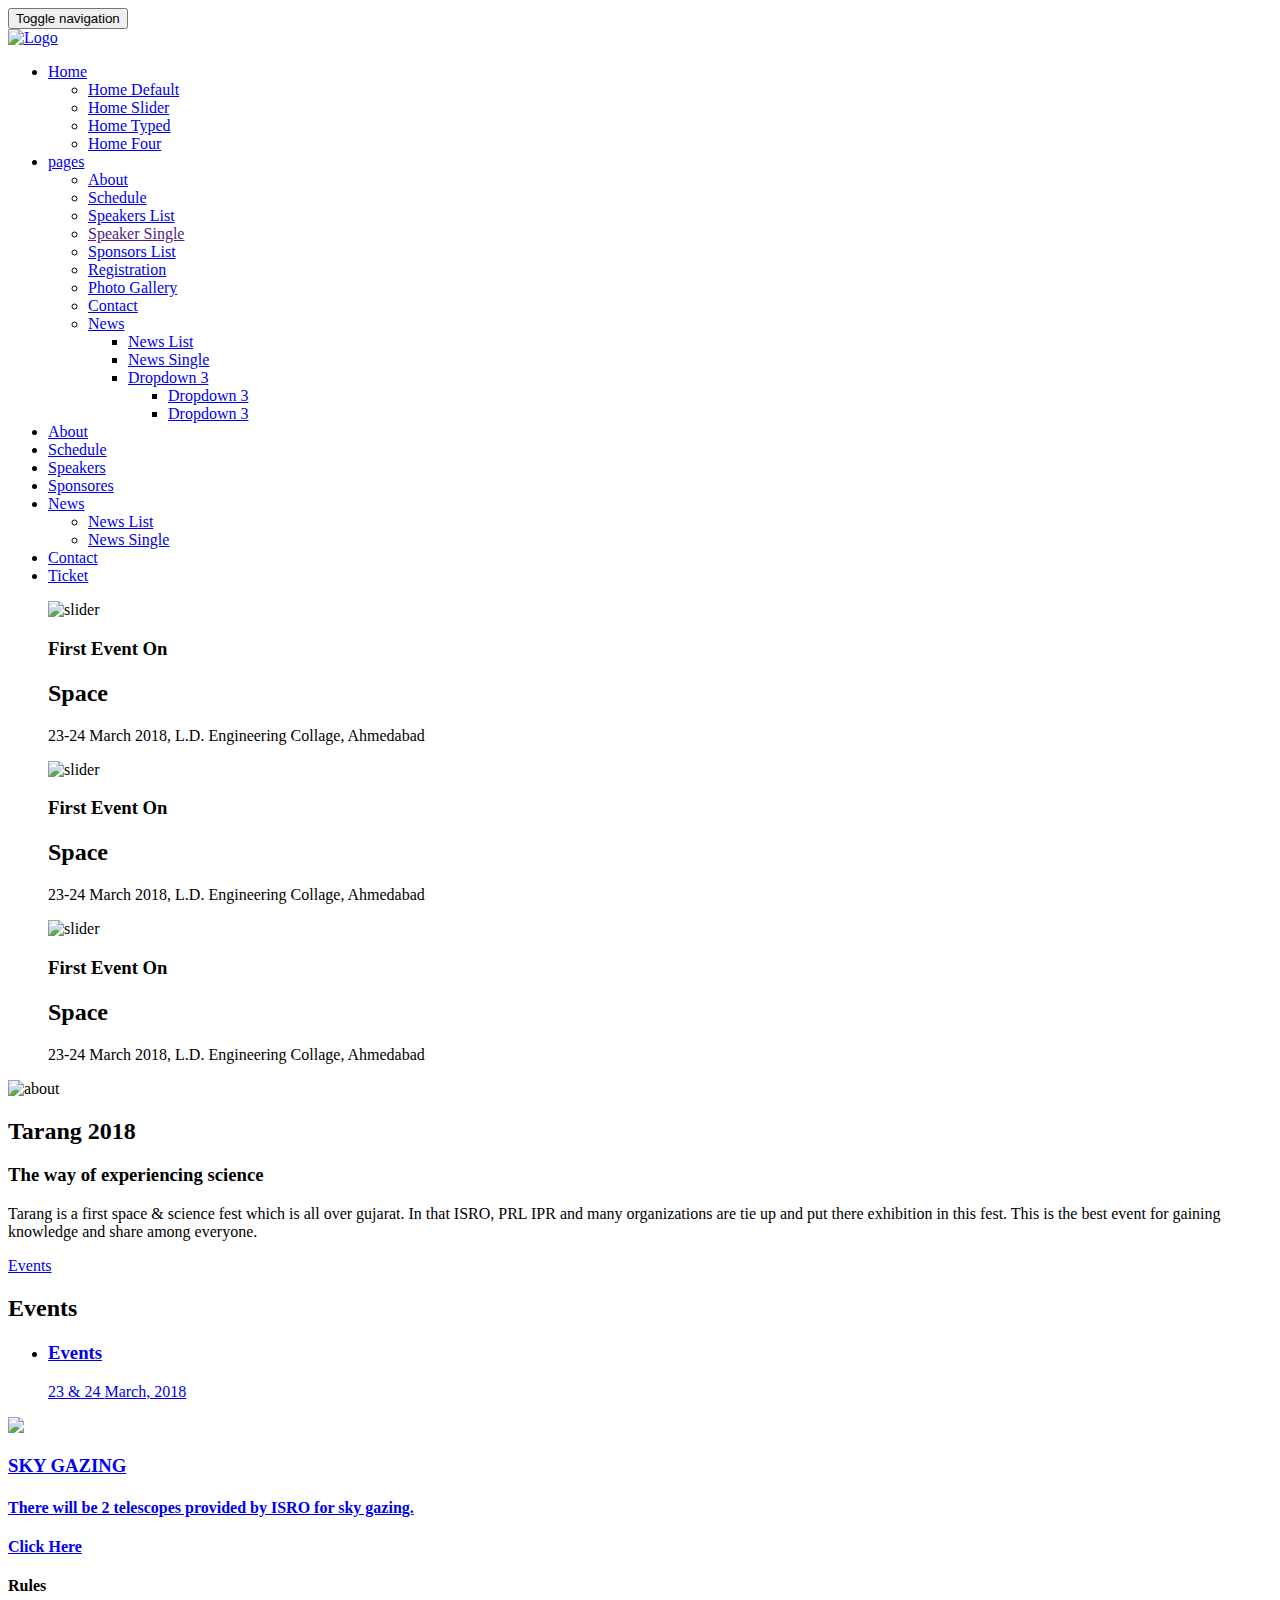
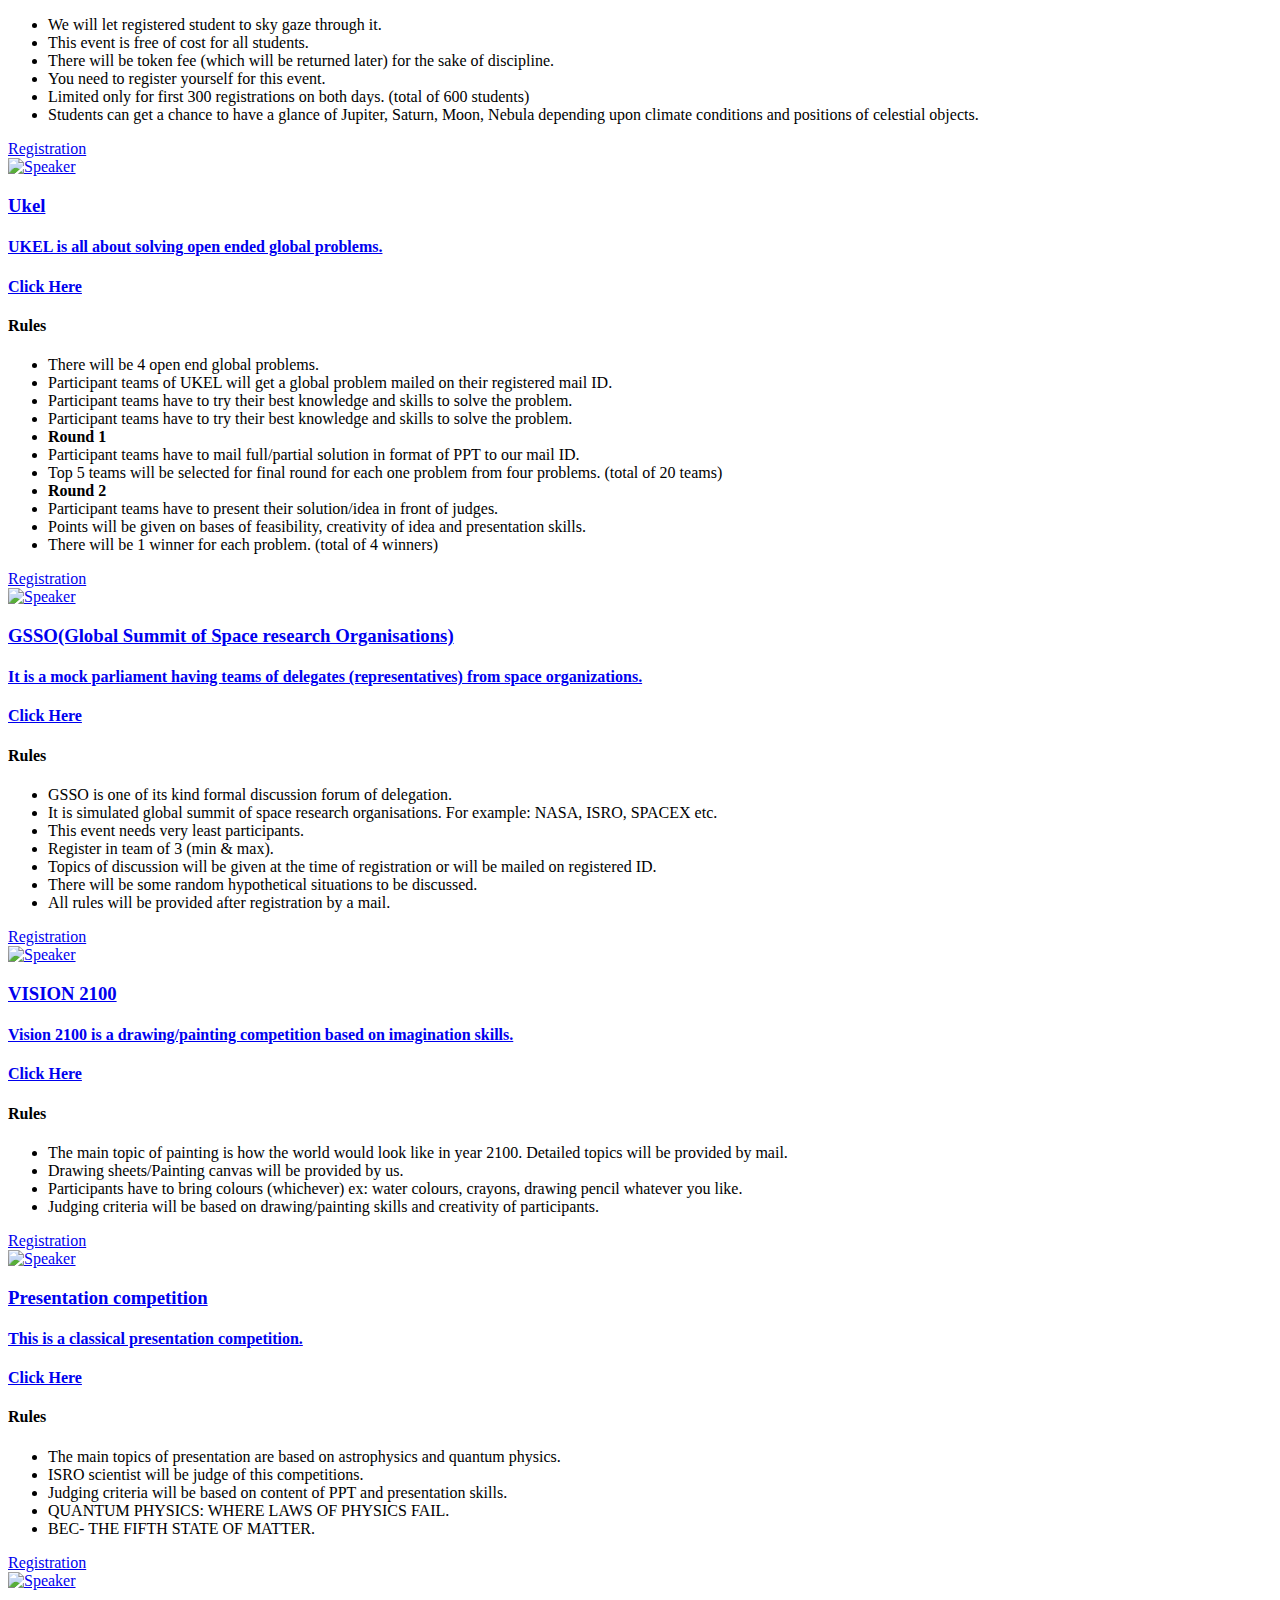
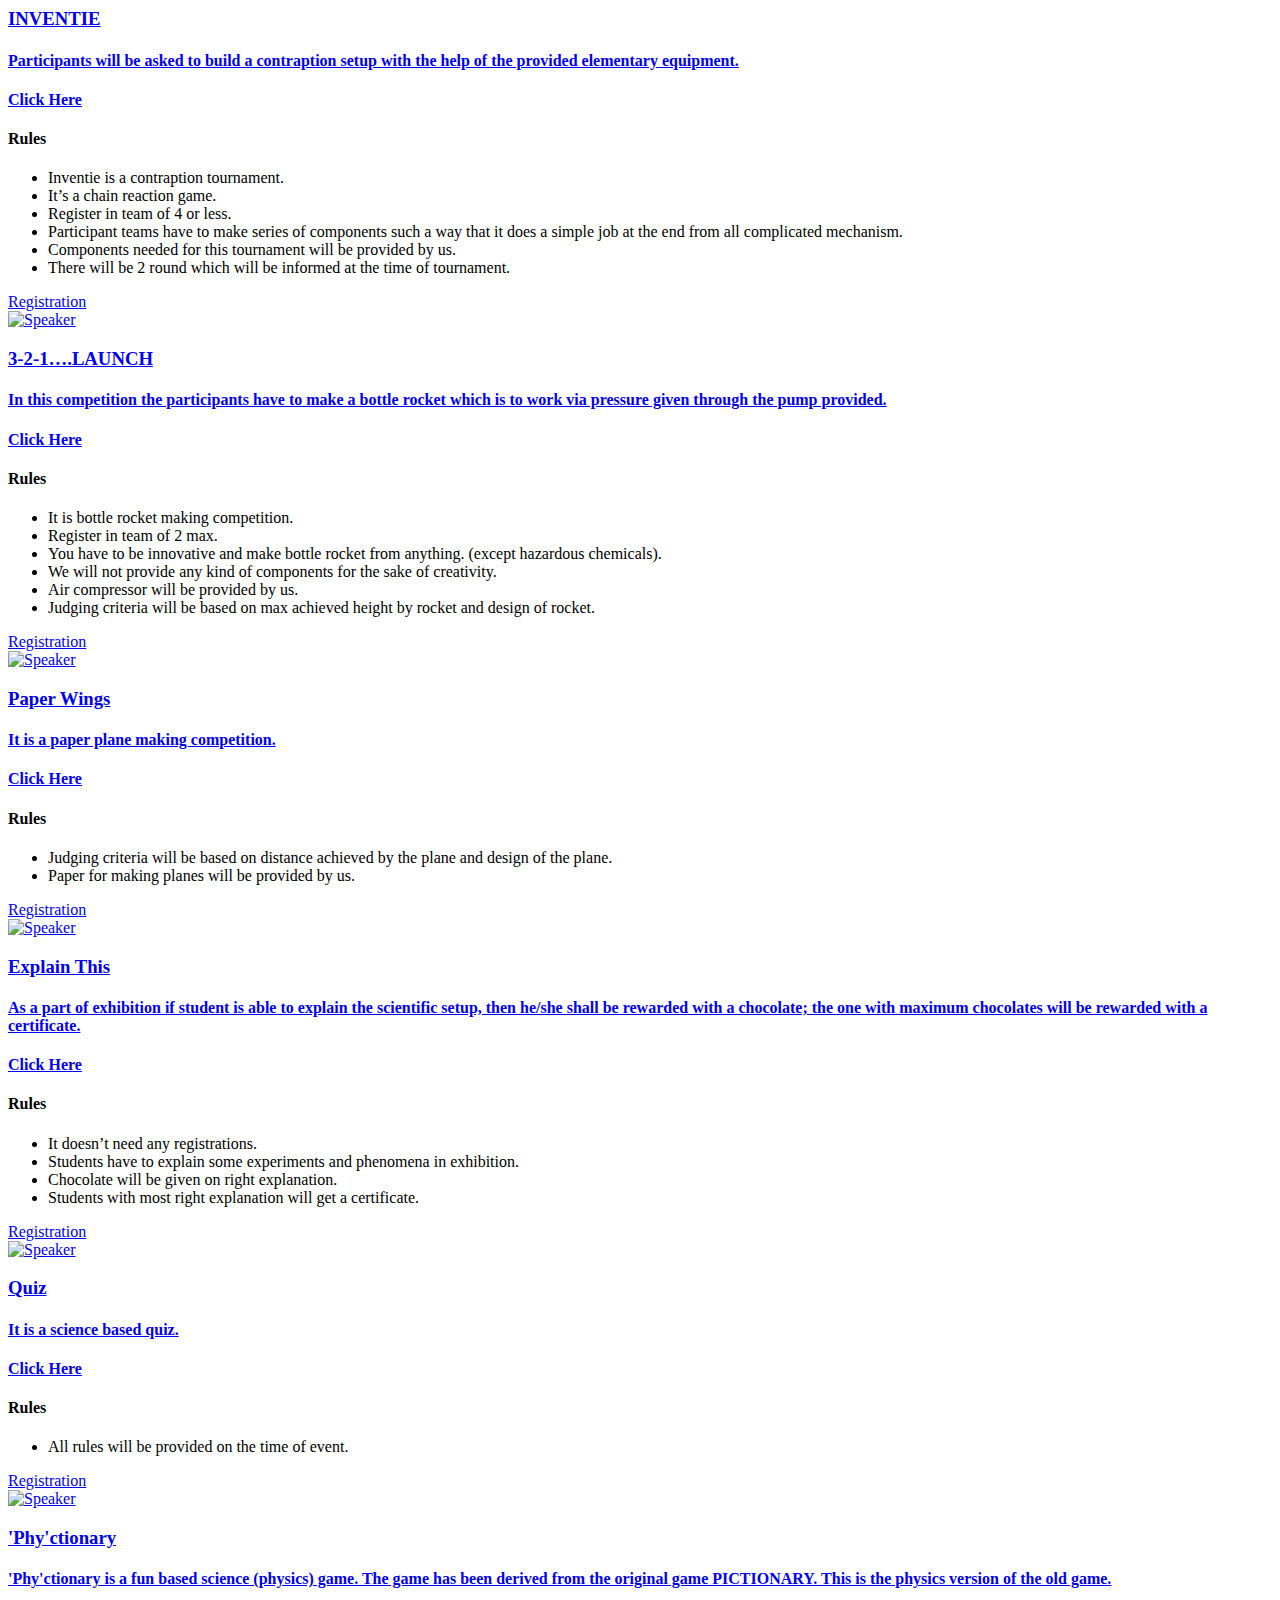
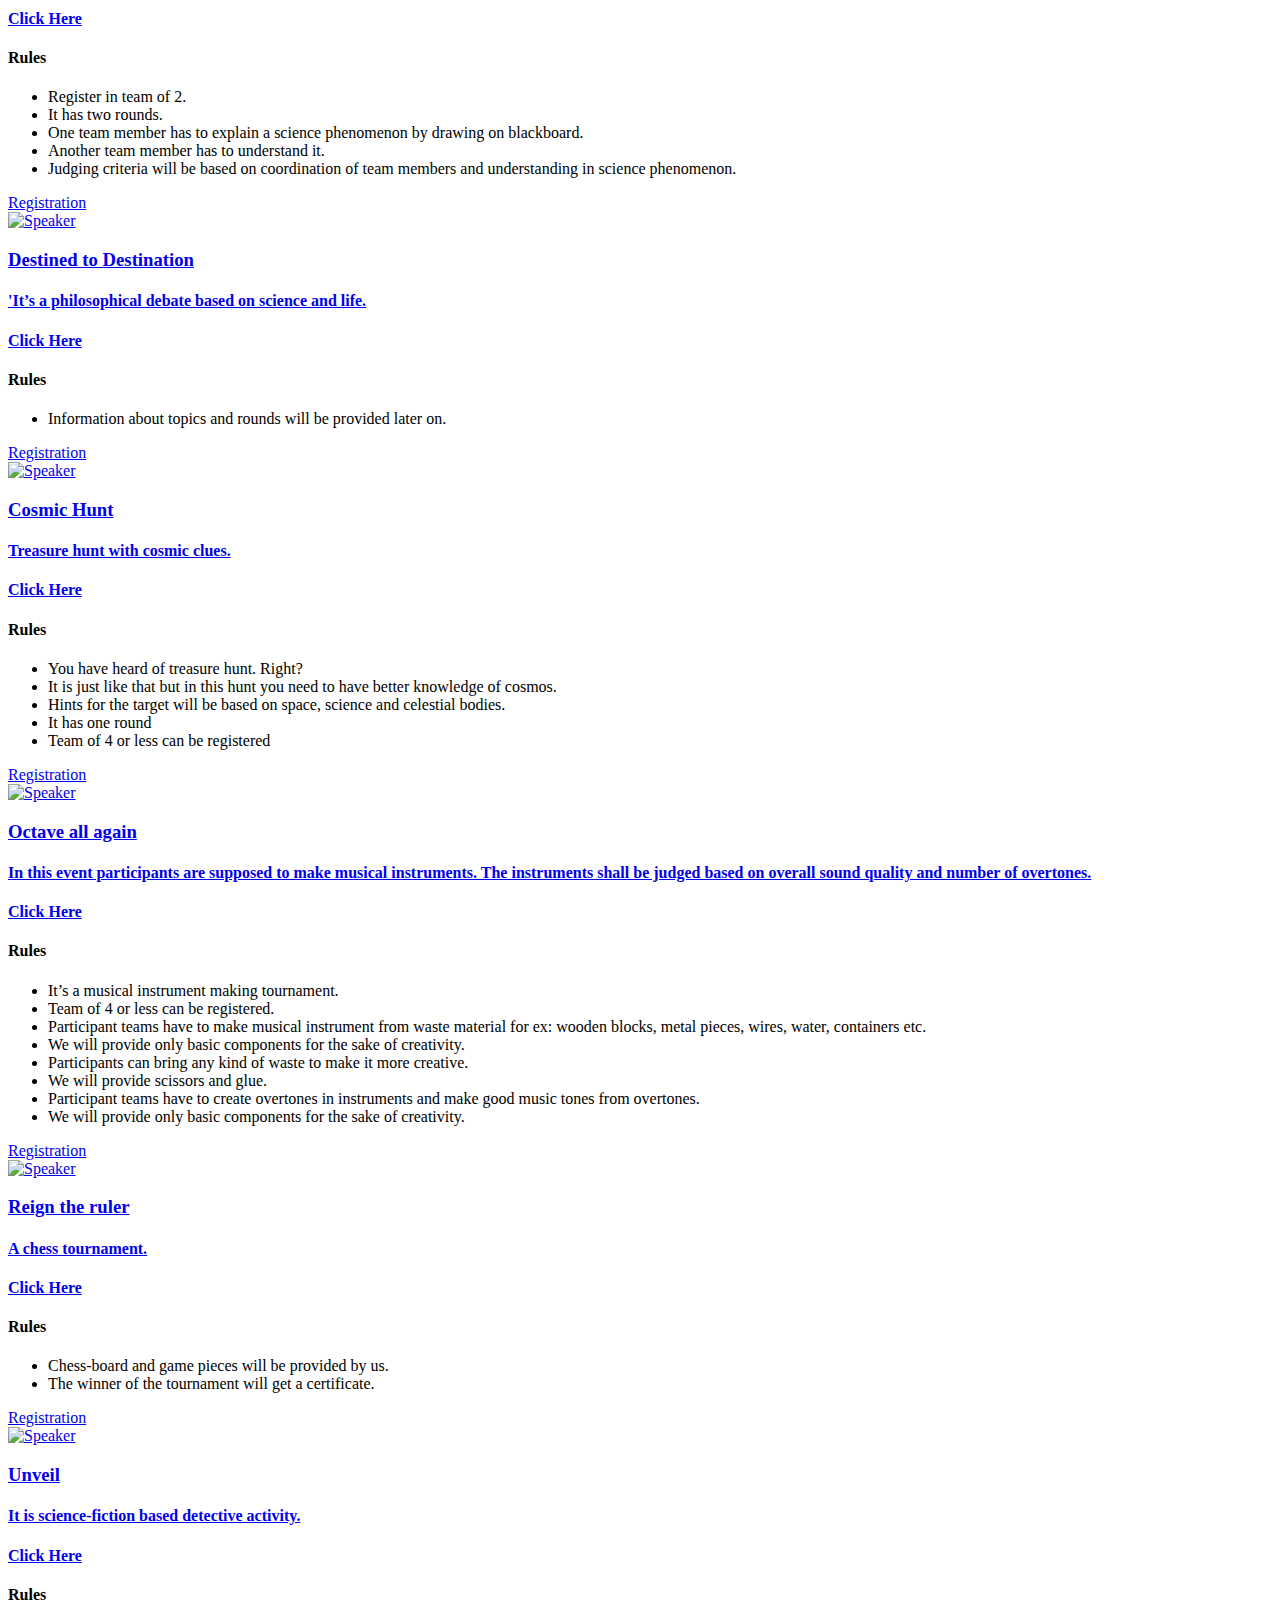
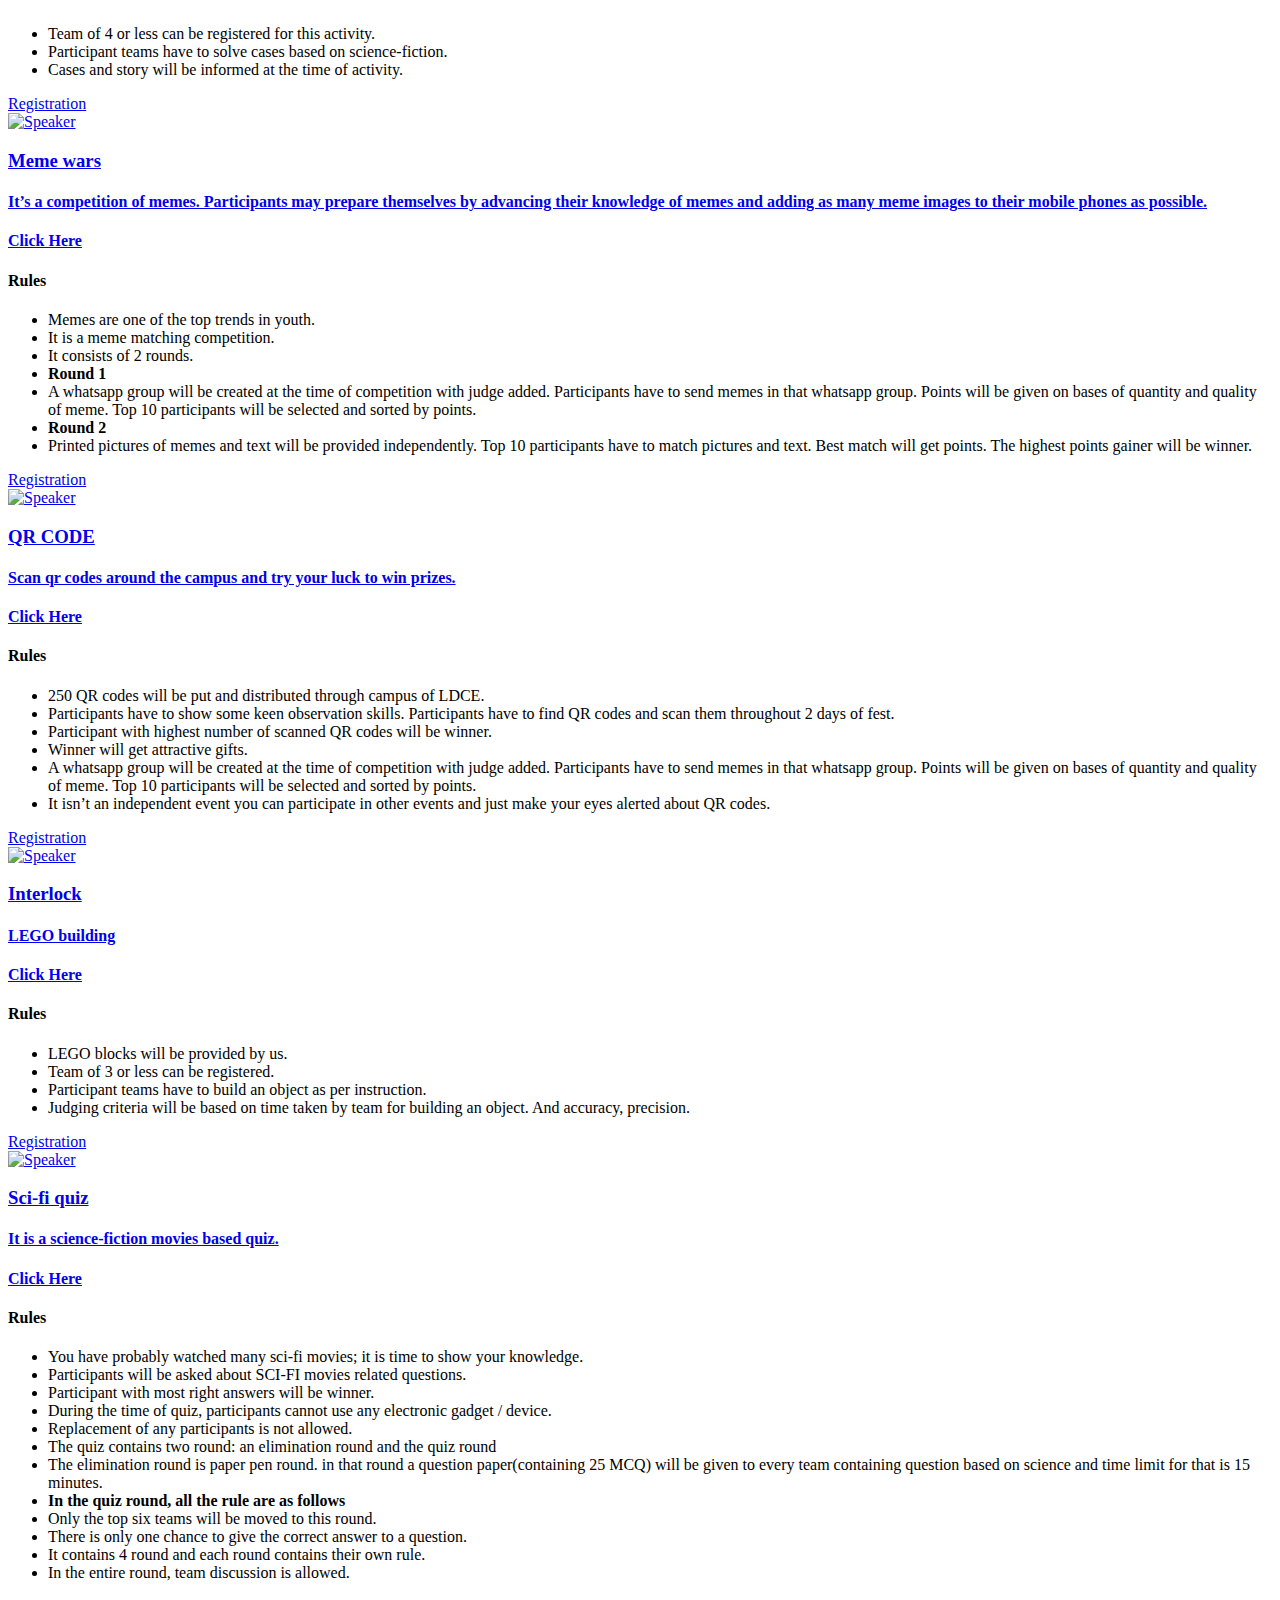
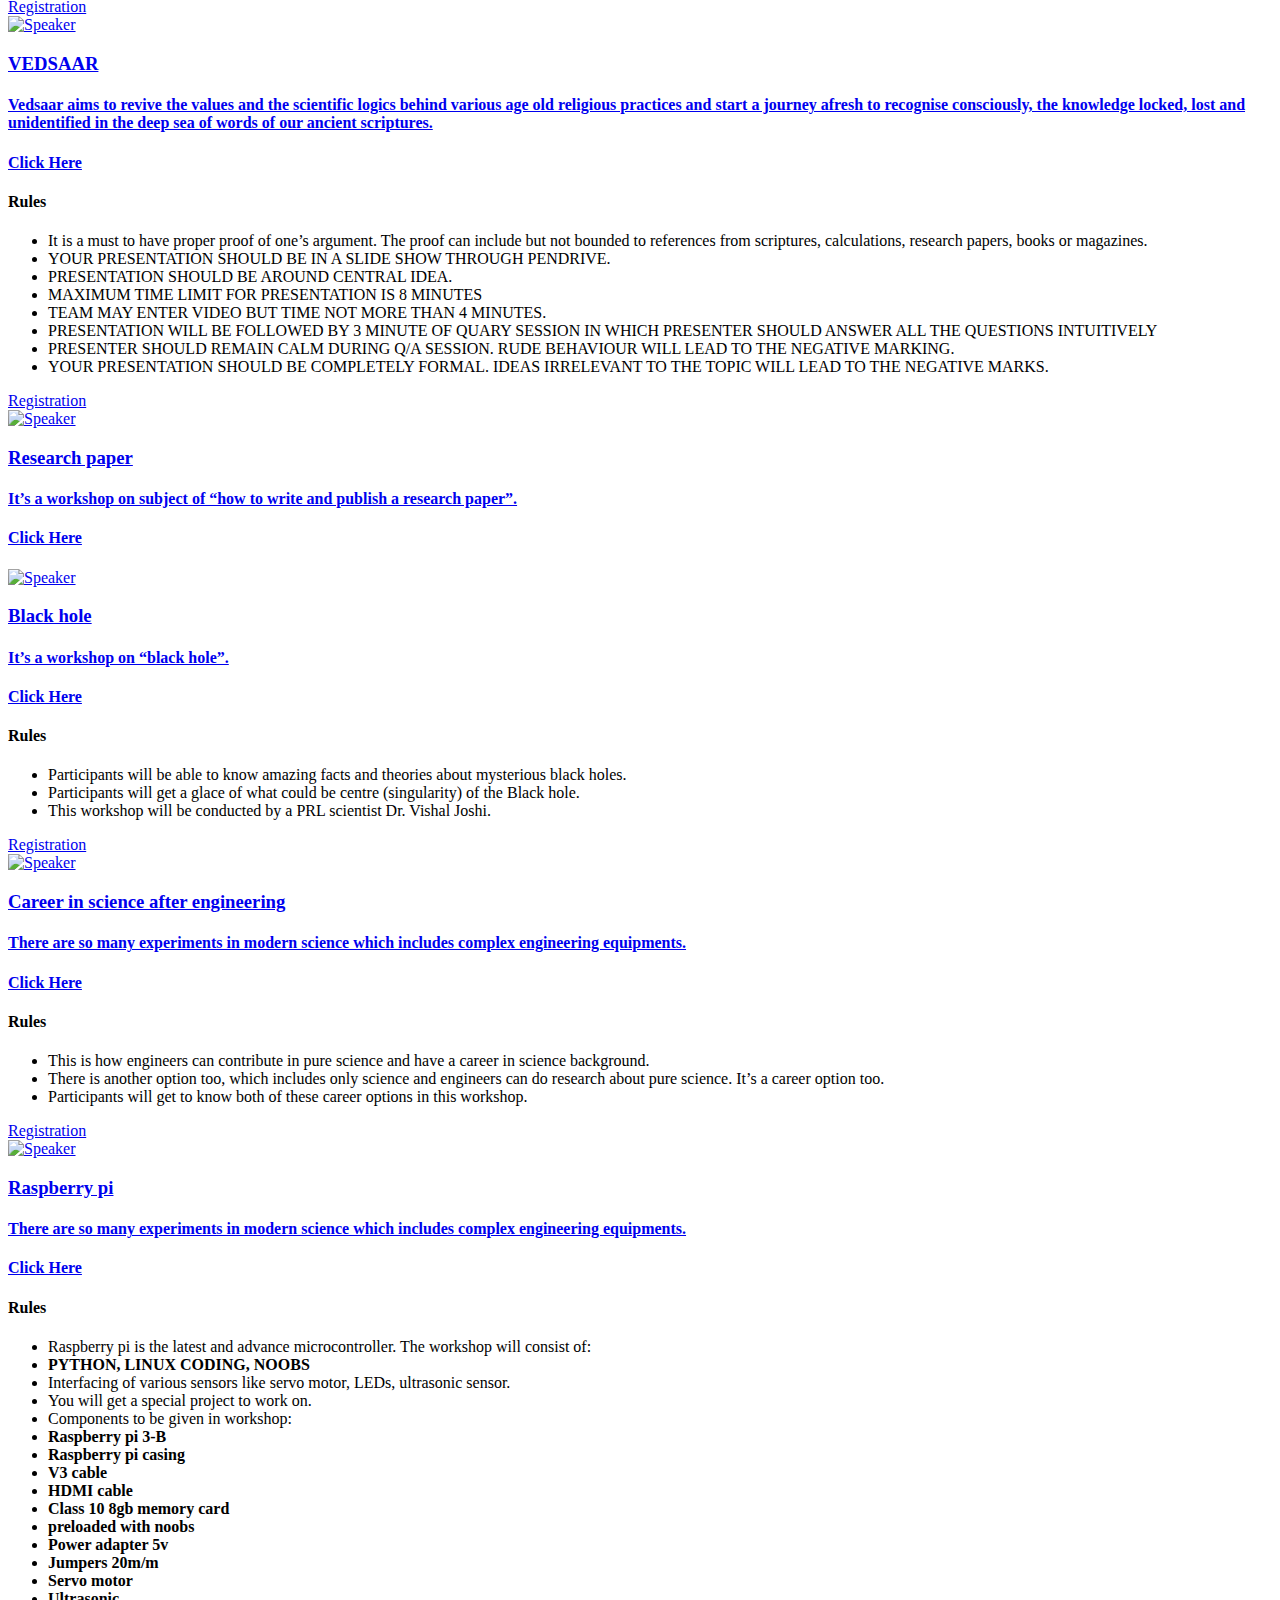
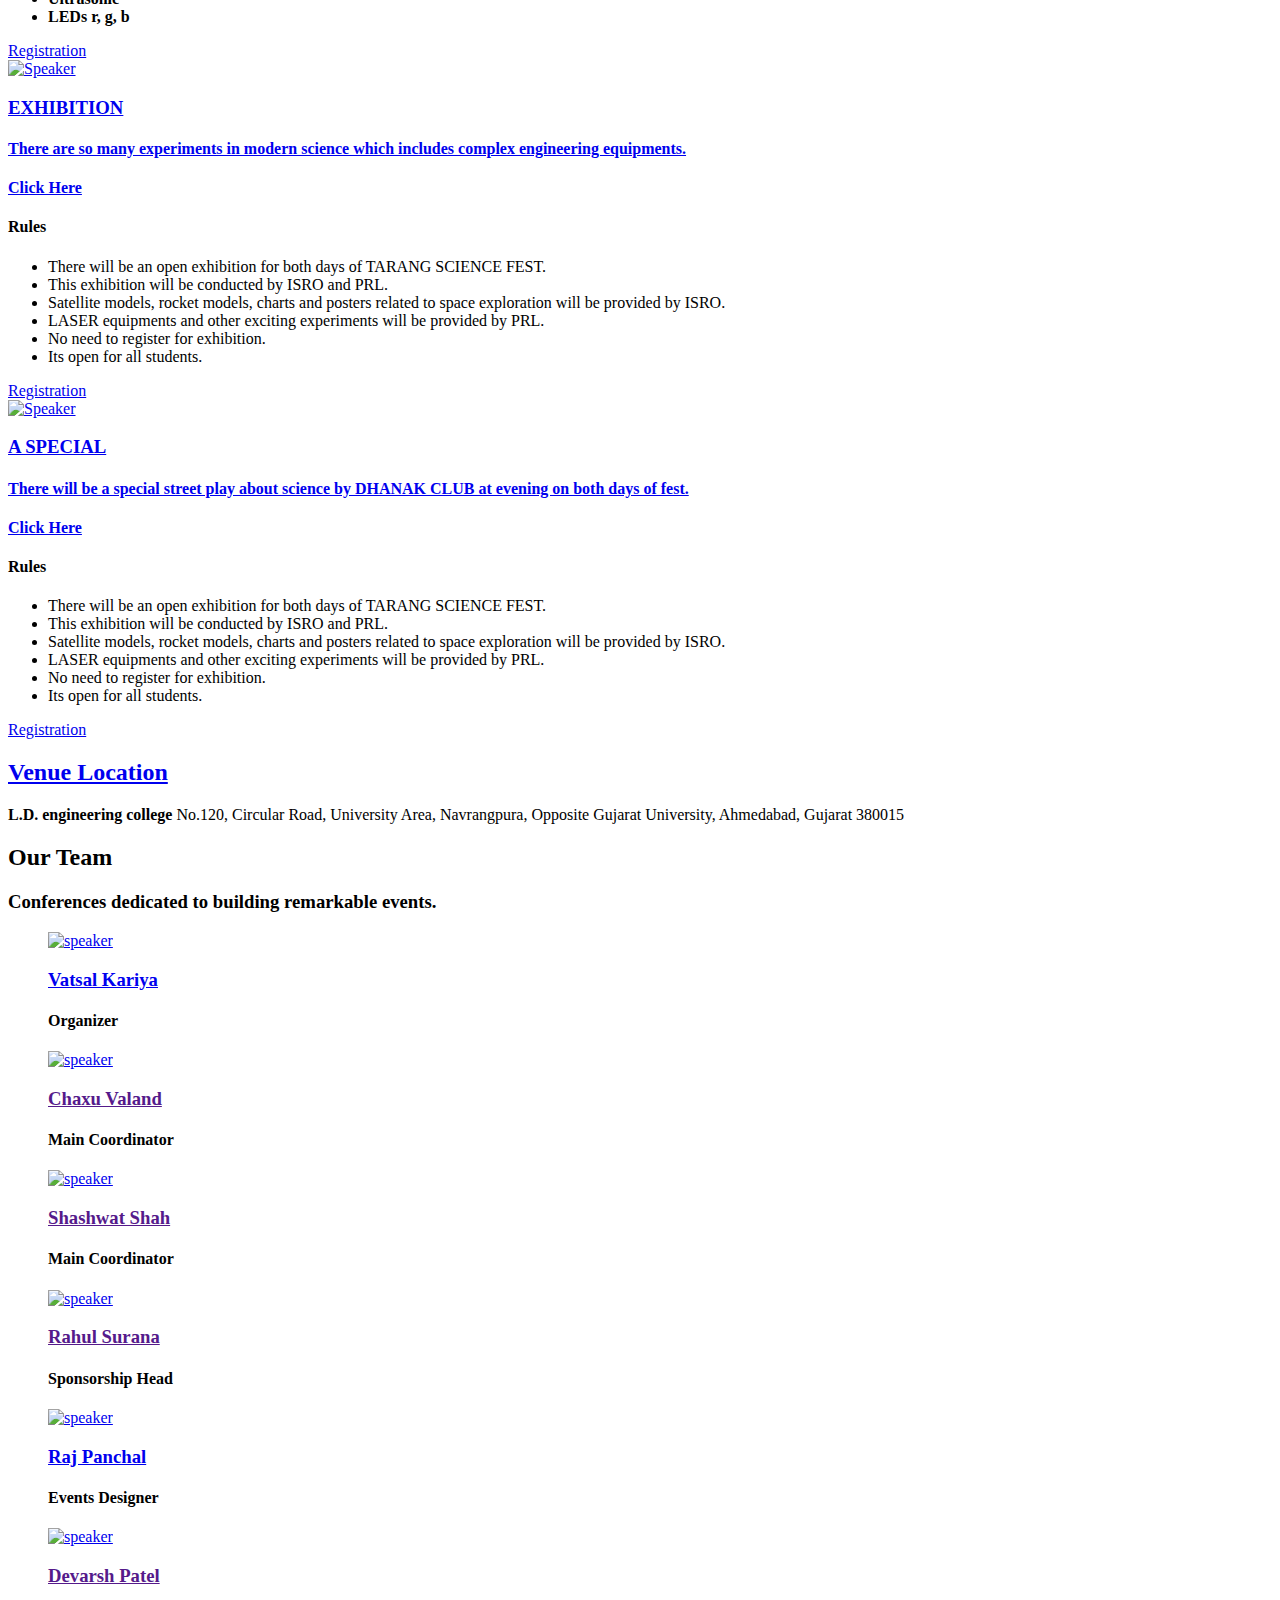
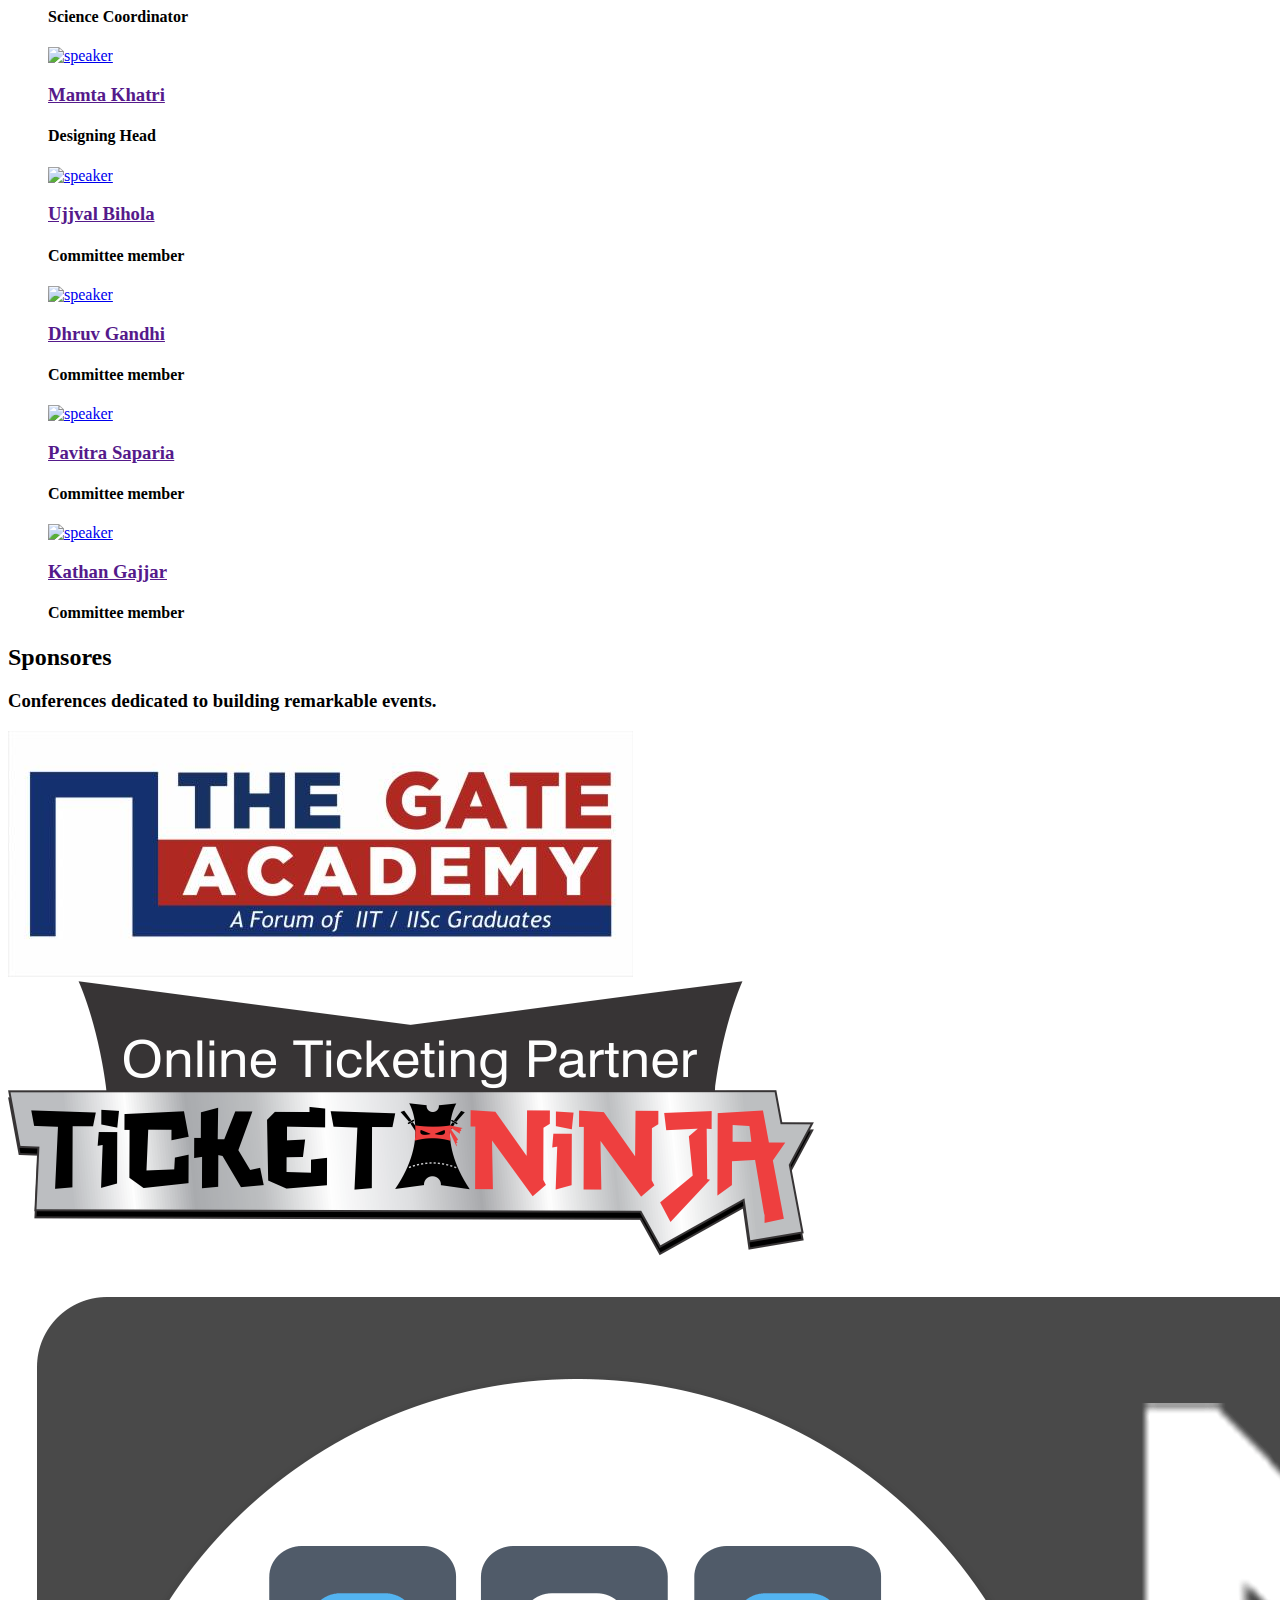
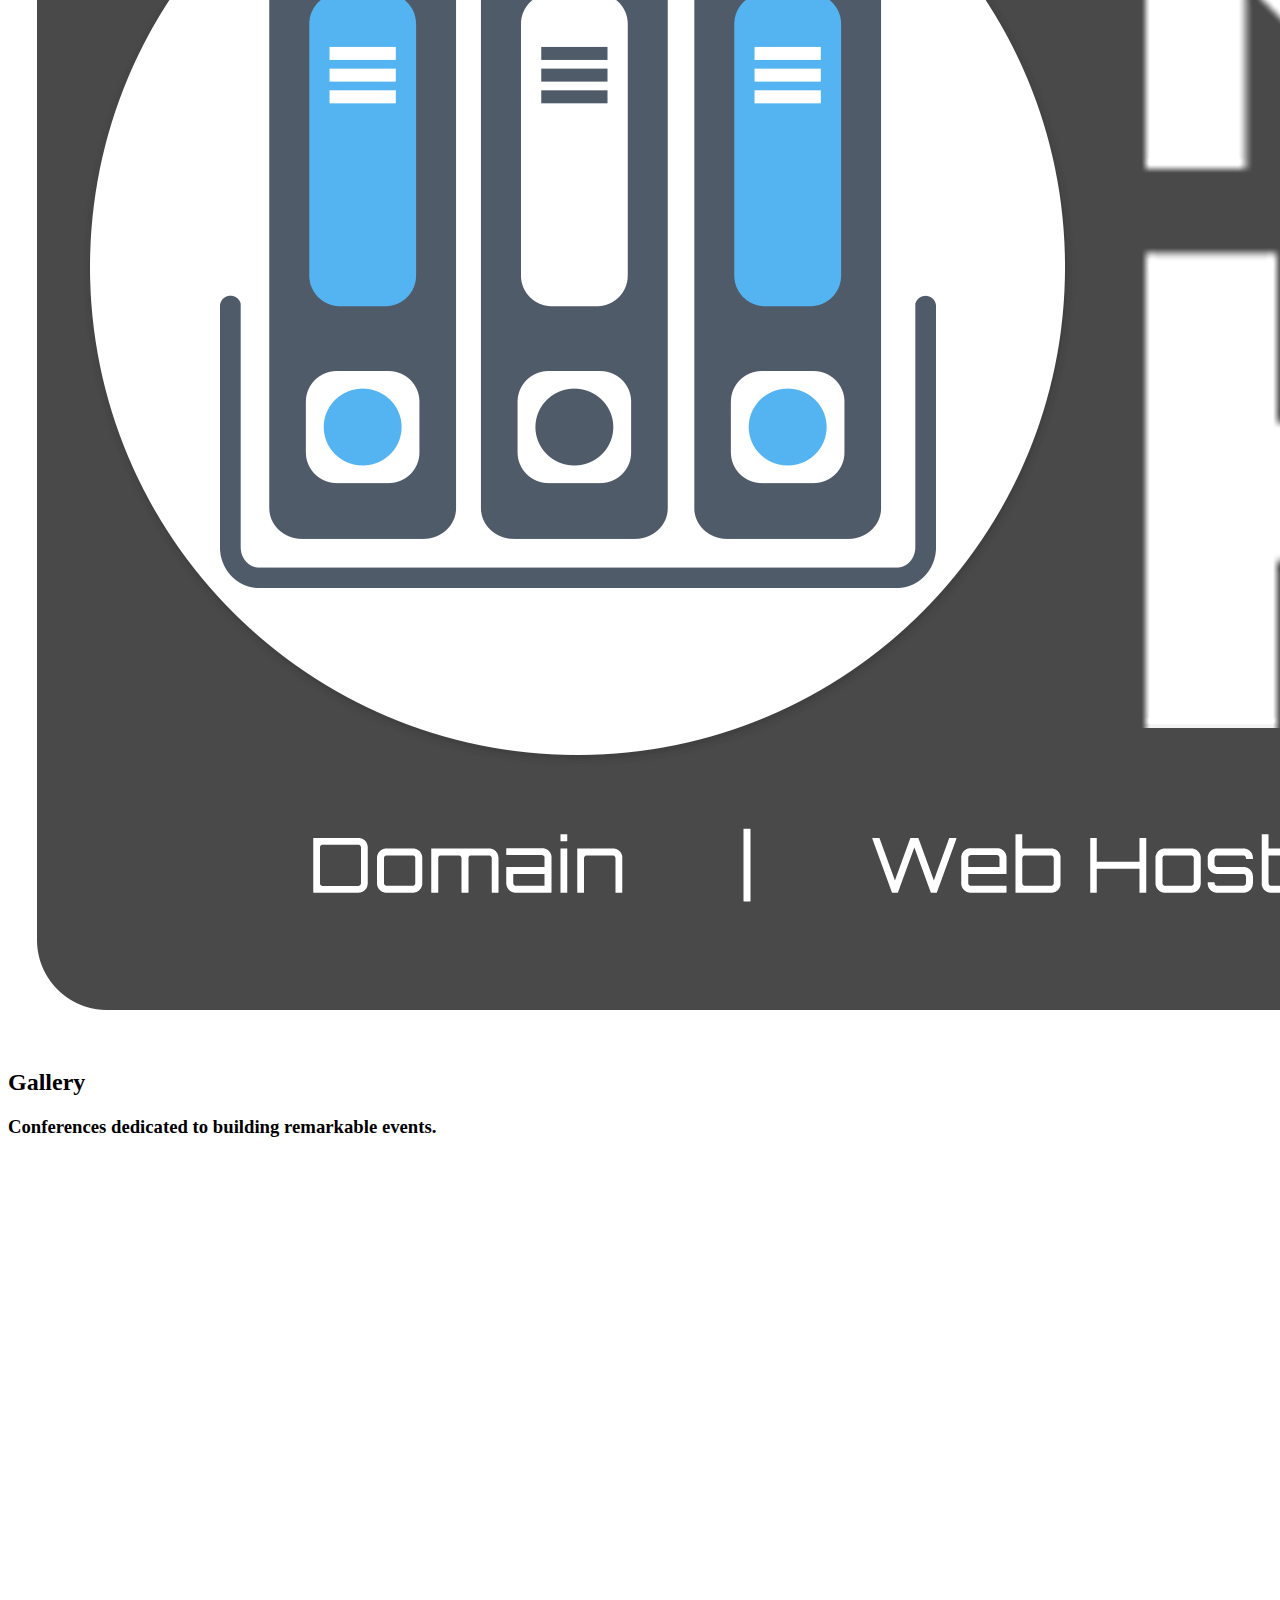
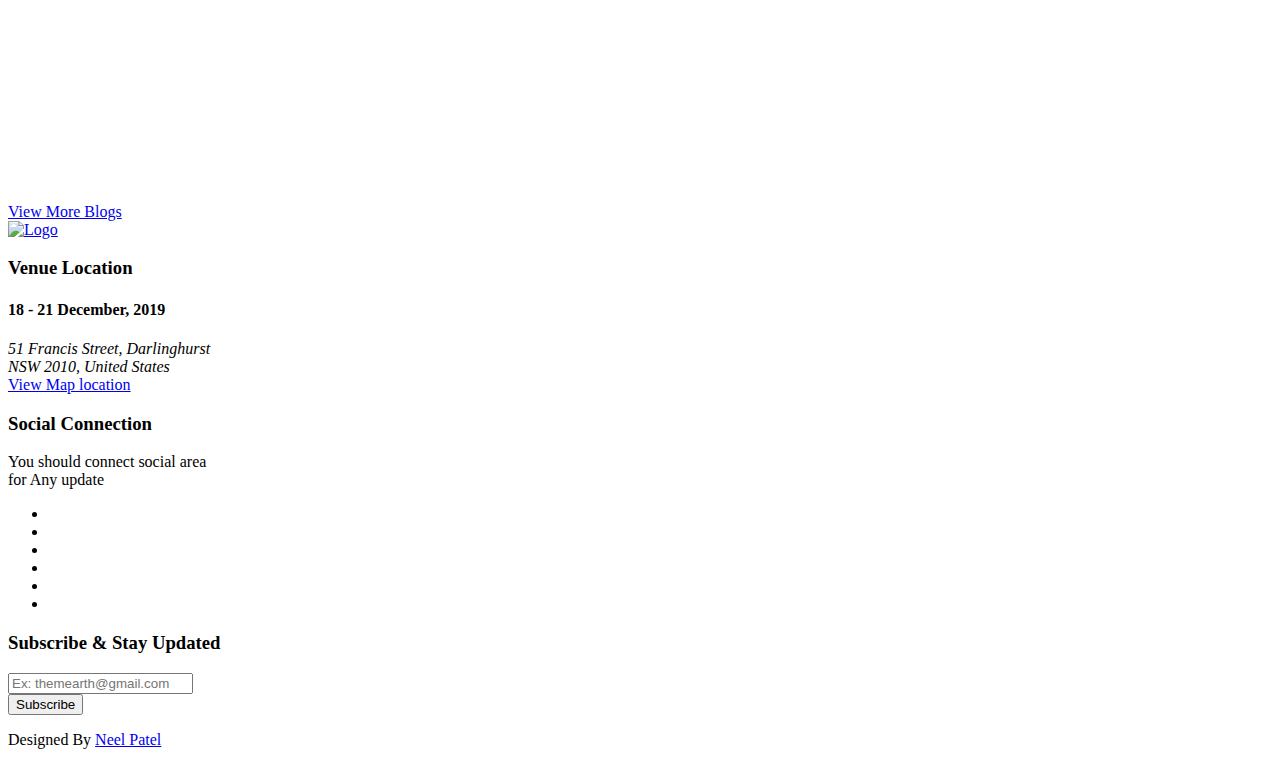
==== commit 42e7687e: "sponser" ====
--- a/index.html
+++ b/index.html
@@ -87,7 +87,7 @@
                                                     <li><a href="about.html">About</a></li>
                                                     <li><a href="schedules.html">Schedule</a></li>
                                                     <li><a href="#">Speakers List</a></li>
-                                                    <li><a href="speaker.html">Speaker Single</a></li>
+                                                    <li><a href="">Speaker Single</a></li>
                                                     <li><a href="sponsors.html">Sponsors List</a></li>
                                                     <li><a href="registration.html">Registration</a></li>
                                                     <li><a href="gallery.html">Photo Gallery</a></li>
@@ -1181,7 +1181,7 @@
                                                         <a class="collapsed" role="button" data-toggle="collapse" data-parent="#accordion" href="#collapse25" aria-expanded="true" aria-controls="collapse25">
                                                             <div class="csi-single-schedule">
                                                                 <div class="author">
-                                                                    <img src="assets/img/events/" alt="Speaker"/>
+                                                                    <img src="assets/img/events/25.png" alt="Speaker"/>
                                                                 </div>
                                                                 <div class="schedule-info">
                                                                     <h3 class="title">Raspberry pi</h3>
@@ -1228,7 +1228,7 @@
                                                         <a class="collapsed" role="button" data-toggle="collapse" data-parent="#accordion" href="#collapse26" aria-expanded="true" aria-controls="collapse26">
                                                             <div class="csi-single-schedule">
                                                                 <div class="author">
-                                                                    <img src="assets/img/events/" alt="Speaker"/>
+                                                                    <img src="assets/img/events/26.png" alt="Speaker"/>
                                                                 </div>
                                                                 <div class="schedule-info">
                                                                     <h3 class="title">EXHIBITION</h3>
@@ -1370,9 +1370,9 @@
                                     <a class="profile-img" href="#"><img src="assets/img/speakers/1.png" alt="speaker"/></a>
                                     <figcaption>
                                         <div class="social-group">
-                                            <a class="sp-tw" href="#"><i class="fa fa-facebook"></i></a>
-                                            <a class="sp-fb" href="#"><i class="fa fa-phone"></i></a>
-                                            <a class="sp-insta" href="#"><i class="fa fa-envelope"></i></a>
+                                            <a class="sp-tw" href="https://www.facebook.com/vatsal.kariya.0"><i class="fa fa-facebook"></i></a>
+                                            <a class="sp-fb" href="mailto:vatsal30.kariya@gmail.com"><i class="fa fa-phone"></i></a>
+                                            <a class="sp-insta" href="tel:+917574037848"><i class="fa fa-envelope"></i></a>
                                             
                                         </div>
                                         <div class="speaker-info">
@@ -1390,13 +1390,13 @@
                                     <a class="profile-img" href="#"><img src="assets/img/speakers/2.png" alt="speaker"/></a>
                                     <figcaption>
                                         <div class="social-group">
-                                            <a class="sp-tw" href="#"><i class="fa fa-facebook"></i></a>
-                                            <a class="sp-fb" href="#"><i class="fa fa-phone"></i></a>
-                                            <a class="sp-insta" href="#"><i class="fa fa-envelope"></i></a>
+                                            <a class="sp-tw" href="https://www.facebook.com/chaxu.valand"><i class="fa fa-facebook"></i></a>
+                                            <a class="sp-fb" href="tel:+917818058010"><i class="fa fa-phone"></i></a>
+                                            <a class="sp-insta" href="mailto:chaxuvaland1999@gmail.com"><i class="fa fa-envelope"></i></a>
                                             
                                         </div>
                                         <div class="speaker-info">
-                                            <h3 class="title"><a href="speaker.html">Chaxu Valand</a></h3>
+                                            <h3 class="title"><a href="">Chaxu Valand</a></h3>
                                             <h4 class="subtitle">Main Coordinator</h4>
                                         </div>
                                     </figcaption>
@@ -1410,13 +1410,13 @@
                                     <a class="profile-img" href="#"><img src="assets/img/speakers/3.png" alt="speaker"/></a>
                                     <figcaption>
                                         <div class="social-group">
-                                            <a class="sp-tw" href="#"><i class="fa fa-facebook"></i></a>
-                                            <a class="sp-fb" href="#"><i class="fa fa-phone"></i></a>
-                                            <a class="sp-insta" href="#"><i class="fa fa-envelope"></i></a>
+                                            <a class="sp-tw" href="https://www.facebook.com/shashwat.shah.1422"><i class="fa fa-facebook"></i></a>
+                                            <a class="sp-fb" href="tel:+917043464346"><i class="fa fa-phone"></i></a>
+                                            <a class="sp-insta" href="mailto:shahshashwat1225@gmail.com"><i class="fa fa-envelope"></i></a>
                                             
                                         </div>
                                         <div class="speaker-info">
-                                            <h3 class="title"><a href="speaker.html">Shashwat Shah</a></h3>
+                                            <h3 class="title"><a href="">Shashwat Shah</a></h3>
                                             <h4 class="subtitle">Main Coordinator</h4>
                                         </div>
                                     </figcaption>
@@ -1430,13 +1430,13 @@
                                     <a class="profile-img" href="#"><img src="assets/img/speakers/4.png" alt="speaker"/></a>
                                     <figcaption>
                                         <div class="social-group">
-                                            <a class="sp-tw" href="#"><i class="fa fa-facebook"></i></a>
-                                            <a class="sp-fb" href="#"><i class="fa fa-phone"></i></a>
-                                            <a class="sp-insta" href="#"><i class="fa fa-envelope"></i></a>
+                                            <a class="sp-tw" href="https://www.facebook.com/paramkashyap.27"><i class="fa fa-facebook"></i></a>
+                                            <a class="sp-fb" href="tel:+919619071362"><i class="fa fa-phone"></i></a>
+                                            <a class="sp-insta" href="mailto:admin@exodia.in"><i class="fa fa-envelope"></i></a>
                                             
                                         </div>
                                         <div class="speaker-info">
-                                            <h3 class="title"><a href="speaker.html">Rahul Surana</a></h3>
+                                            <h3 class="title"><a href="">Rahul Surana</a></h3>
                                             <h4 class="subtitle">Sponsorship Head</h4>
                                         </div>
                                     </figcaption>
@@ -1450,9 +1450,9 @@
                                     <a class="profile-img" href="#"><img src="assets/img/speakers/5.png" alt="speaker"/></a>
                                     <figcaption>
                                         <div class="social-group">
-                                            <a class="sp-tw" href="#"><i class="fa fa-facebook"></i></a>
-                                            <a class="sp-fb" href="#"><i class="fa fa-phone"></i></a>
-                                            <a class="sp-insta" href="#"><i class="fa fa-envelope"></i></a>
+                                            <a class="sp-tw" href="https://www.facebook.com/paramkashyap.27"><i class="fa fa-facebook"></i></a>
+                                            <a class="sp-fb" href="tel:+919619071362"><i class="fa fa-phone"></i></a>
+                                            <a class="sp-insta" href="mailto:admin@exodia.in"><i class="fa fa-envelope"></i></a>
                                             
                                         </div>
                                         <div class="speaker-info">
@@ -1470,13 +1470,13 @@
                                     <a class="profile-img" href="#"><img src="assets/img/speakers/6.png" alt="speaker"/></a>
                                     <figcaption>
                                         <div class="social-group">
-                                            <a class="sp-tw" href="#"><i class="fa fa-facebook"></i></a>
-                                            <a class="sp-fb" href="#"><i class="fa fa-phone"></i></a>
-                                            <a class="sp-insta" href="#"><i class="fa fa-envelope"></i></a>
+                                            <a class="sp-tw" href="https://www.facebook.com/devarsh.patel.391"><i class="fa fa-facebook"></i></a>
+                                            <a class="sp-fb" href="tel:+919824863862"><i class="fa fa-phone"></i></a>
+                                            <a class="sp-insta" href="mailto:devpatelnaroda@gmail.com"><i class="fa fa-envelope"></i></a>
                                             
                                         </div>
                                         <div class="speaker-info">
-                                            <h3 class="title"><a href="speaker.html">Devarsh Patel</a></h3>
+                                            <h3 class="title"><a href="">Devarsh Patel</a></h3>
                                             <h4 class="subtitle">Science Coordinator</h4>
                                         </div>
                                     </figcaption>
@@ -1490,13 +1490,13 @@
                                     <a class="profile-img" href="#"><img src="assets/img/speakers/7.png" alt="speaker"/></a>
                                     <figcaption>
                                         <div class="social-group">
-                                            <a class="sp-tw" href="#"><i class="fa fa-facebook"></i></a>
-                                            <a class="sp-fb" href="#"><i class="fa fa-phone"></i></a>
-                                            <a class="sp-insta" href="#"><i class="fa fa-envelope"></i></a>
+                                            <a class="sp-tw" href="https://www.facebook.com/mamta.khatri.756"><i class="fa fa-facebook"></i></a>
+                                            <a class="sp-fb" href="mailto:mamta.khatri20@gmail.com"><i class="fa fa-phone"></i></a>
+                                            <a class="sp-insta" href="tel:+919725337450"><i class="fa fa-envelope"></i></a>
                                             
                                         </div>
                                         <div class="speaker-info">
-                                            <h3 class="title"><a href="speaker.html">Mamta Khatri</a></h3>
+                                            <h3 class="title"><a href="">Mamta Khatri</a></h3>
                                             <h4 class="subtitle">Designing Head</h4>
                                         </div>
                                     </figcaption>
@@ -1510,13 +1510,13 @@
                                     <a class="profile-img" href="#"><img src="assets/img/speakers/8.png" alt="speaker"/></a>
                                     <figcaption>
                                         <div class="social-group">
-                                            <a class="sp-tw" href="#"><i class="fa fa-facebook"></i></a>
+                                            <a class="sp-tw" href="https://m.facebook.com/profile.php?id=100001967721880&amp;ref=content_filter"><i class="fa fa-facebook"></i></a>
                                             <a class="sp-fb" href="#"><i class="fa fa-phone"></i></a>
                                             <a class="sp-insta" href="#"><i class="fa fa-envelope"></i></a>
                                             
                                         </div>
                                         <div class="speaker-info">
-                                            <h3 class="title"><a href="speaker.html">Ujjval Bihola</a></h3>
+                                            <h3 class="title"><a href="">Ujjval Bihola</a></h3>
                                             <h4 class="subtitle">Committee member</h4>
                                         </div>
                                     </figcaption>
@@ -1536,7 +1536,7 @@
                                             
                                         </div>
                                         <div class="speaker-info">
-                                            <h3 class="title"><a href="speaker.html">Dhruv Gandhi</a></h3>
+                                            <h3 class="title"><a href="">Dhruv Gandhi</a></h3>
                                             <h4 class="subtitle">Committee member</h4>
                                         </div>
                                     </figcaption>
@@ -1556,7 +1556,7 @@
                                             
                                         </div>
                                         <div class="speaker-info">
-                                            <h3 class="title"><a href="speaker.html">Pavitra Saparia</a></h3>
+                                            <h3 class="title"><a href="">Pavitra Saparia</a></h3>
                                             <h4 class="subtitle">Committee member</h4>
                                         </div>
                                     </figcaption>
@@ -1576,7 +1576,7 @@
                                             
                                         </div>
                                         <div class="speaker-info">
-                                            <h3 class="title"><a href="speaker.html">Kathan Gajjar</a></h3>
+                                            <h3 class="title"><a href="">Kathan Gajjar</a></h3>
                                             <h4 class="subtitle">Committee member</h4>
                                         </div>
                                     </figcaption>
@@ -1586,9 +1586,6 @@
                         
                     </div>
                     <!--//.ROW-->
-                    <div class="speakers-btn-area">
-                        <a class="csi-btn csi-btn-big" href="#">View More Speakers</a>
-                    </div>
                 </div>
                 <!-- //.CONTAINER -->
             </div>
@@ -1622,7 +1619,6 @@
                         <!--//main row-->
                         <div class="row">
                             <div class="col-xs-12">
-                                <h3 class="sponsored-heading first-heading">Gold Sponsors</h3>
                                 <div class="sponsors-area">
                                     <div class="single">
                                         <a class="" href="#"><img src="assets/img/sponsors/sponsor1.png" alt=""/></a>
@@ -1633,47 +1629,11 @@
                                     <div class="single">
                                         <a class="" href="#"><img src="assets/img/sponsors/sponsor3.png" alt=""/></a>
                                     </div>
-                                    <div class="single">
-                                        <a class="" href="#"><img src="assets/img/sponsors/sponsor4.png" alt=""/></a>
-                                    </div>
                                 </div>
                             </div>
                             <!--//col-->
                         </div>
                         <!--//row-->
-                        <div class="row">
-                            <div class="col-xs-12">
-                                <h3 class="sponsored-heading">Silver Sponsors</h3>
-                                <div class="sponsors-area">
-                                    <div class="single">
-                                        <a class="" href="#"><img src="assets/img/sponsors/sponsor1.png" alt=""/></a>
-                                    </div>
-                                    <div class="single">
-                                        <a class="" href="#"><img src="assets/img/sponsors/sponsor2.png" alt=""/></a>
-                                    </div>
-                                    <div class="single">
-                                        <a class="" href="#"><img src="assets/img/sponsors/sponsor1.png" alt=""/></a>
-                                    </div>
-                                    <div class="single">
-                                        <a class="" href="#"><img src="assets/img/sponsors/sponsor3.png" alt=""/></a>
-                                    </div>
-                                    <div class="single">
-                                        <a class="" href="#"><img src="assets/img/sponsors/sponsor2.png" alt=""/></a>
-                                    </div>
-                                    <div class="single">
-                                        <a class="" href="#"><img src="assets/img/sponsors/sponsor3.png" alt=""/></a>
-                                    </div>
-                                    <div class="single">
-                                        <a class="" href="#"><img src="assets/img/sponsors/sponsor4.png" alt=""/></a>
-                                    </div>
-                                </div>
-                            </div>
-                            <!--//col-->
-                        </div>
-                        <!--//row-->
-                        <div class="sponsors-btn-area">
-                            <a class="csi-btn csi-btn-big" href="#"><span>Become A Sponsor</span></a>
-                        </div>
                     </div>
                     <!--//container-->
                 </div>
@@ -1960,8 +1920,6 @@
 <!-- if load google maps then load this api, change api key as it may expire for limit cross as this is provided with any theme -->
 <script type="text/javascript" src="https://maps.googleapis.com/maps/api/js?key=AIzaSyCBHnDMo5ELu8cpMiJBD2NoNbWA-5qNnZI"></script>
 
-<!-- CUSTOM GOOGLE MAP -->
-<script type="text/javascript" src="assets/libs/gmap/jquery.googlemap.js"></script>
 
 <!-- Owl Carousel  -->
 <script src="assets/libs/owlcarousel/owl.carousel.min.js"></script>
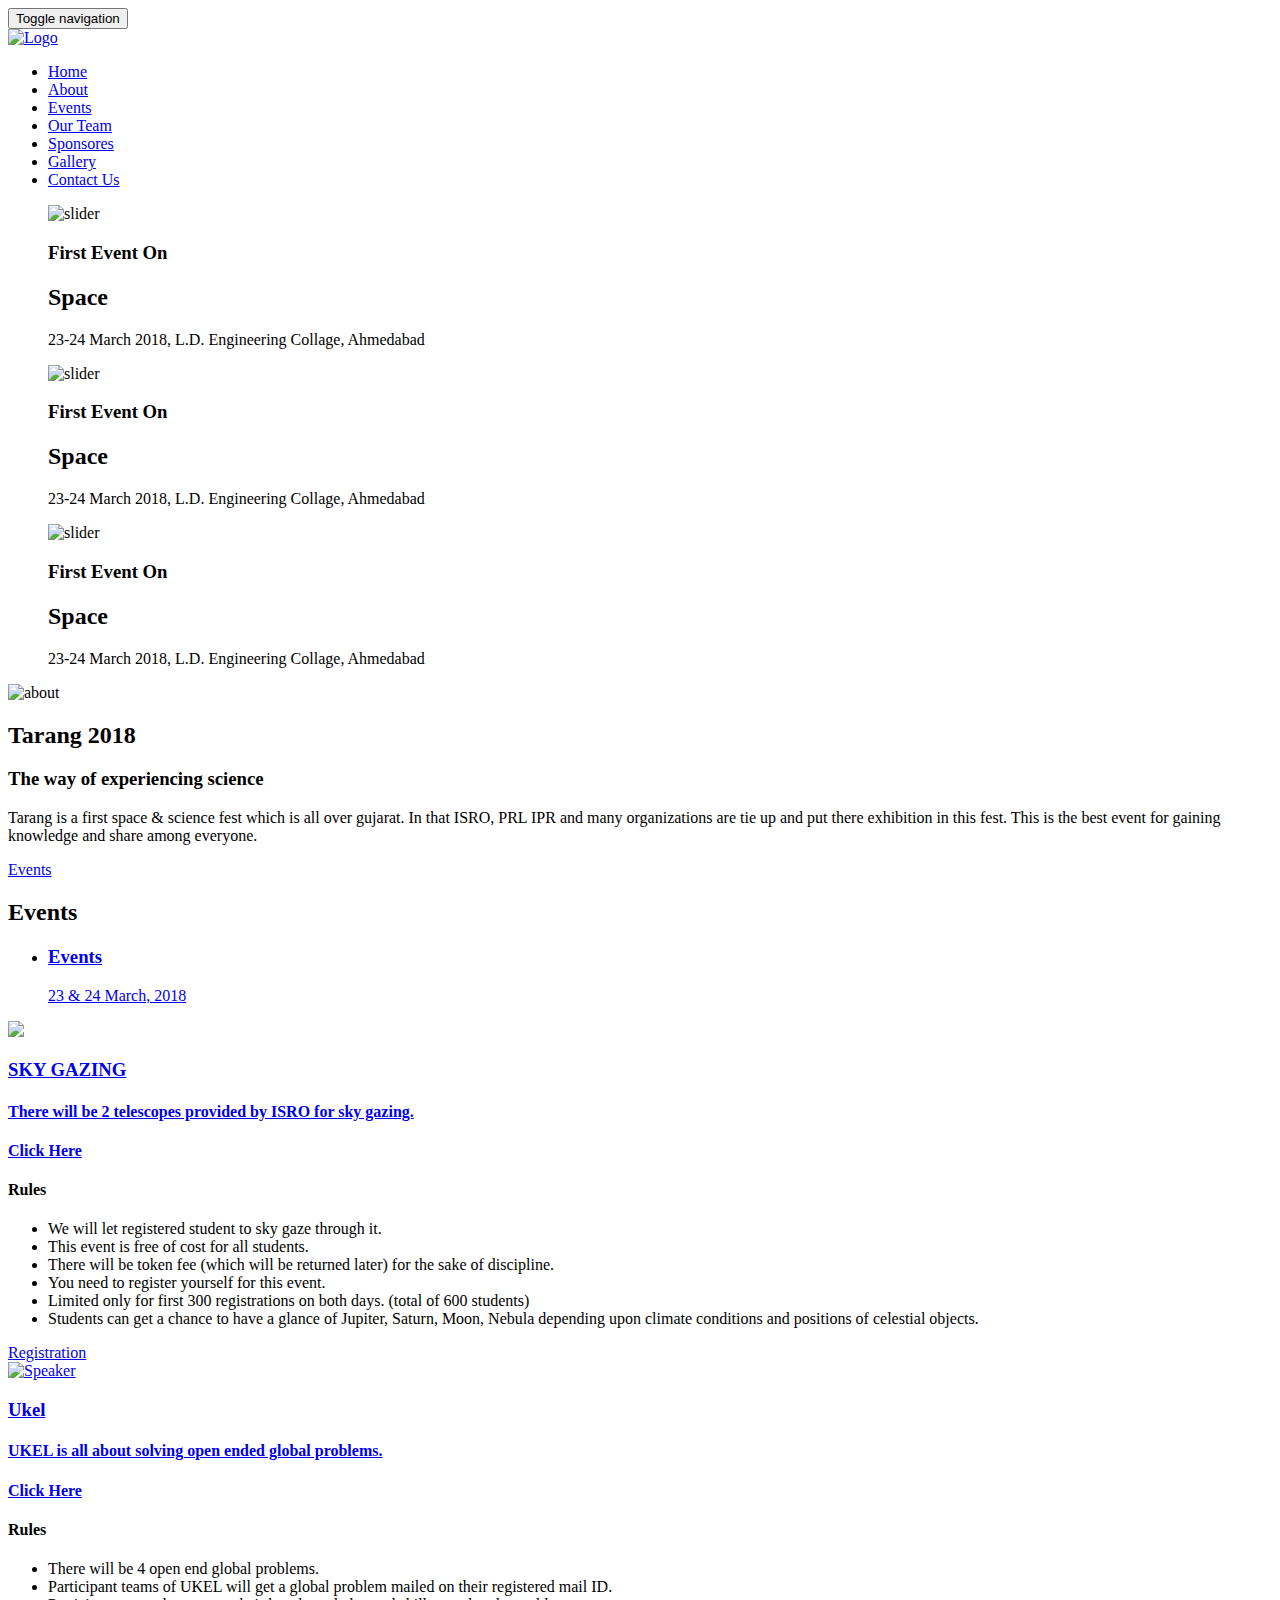
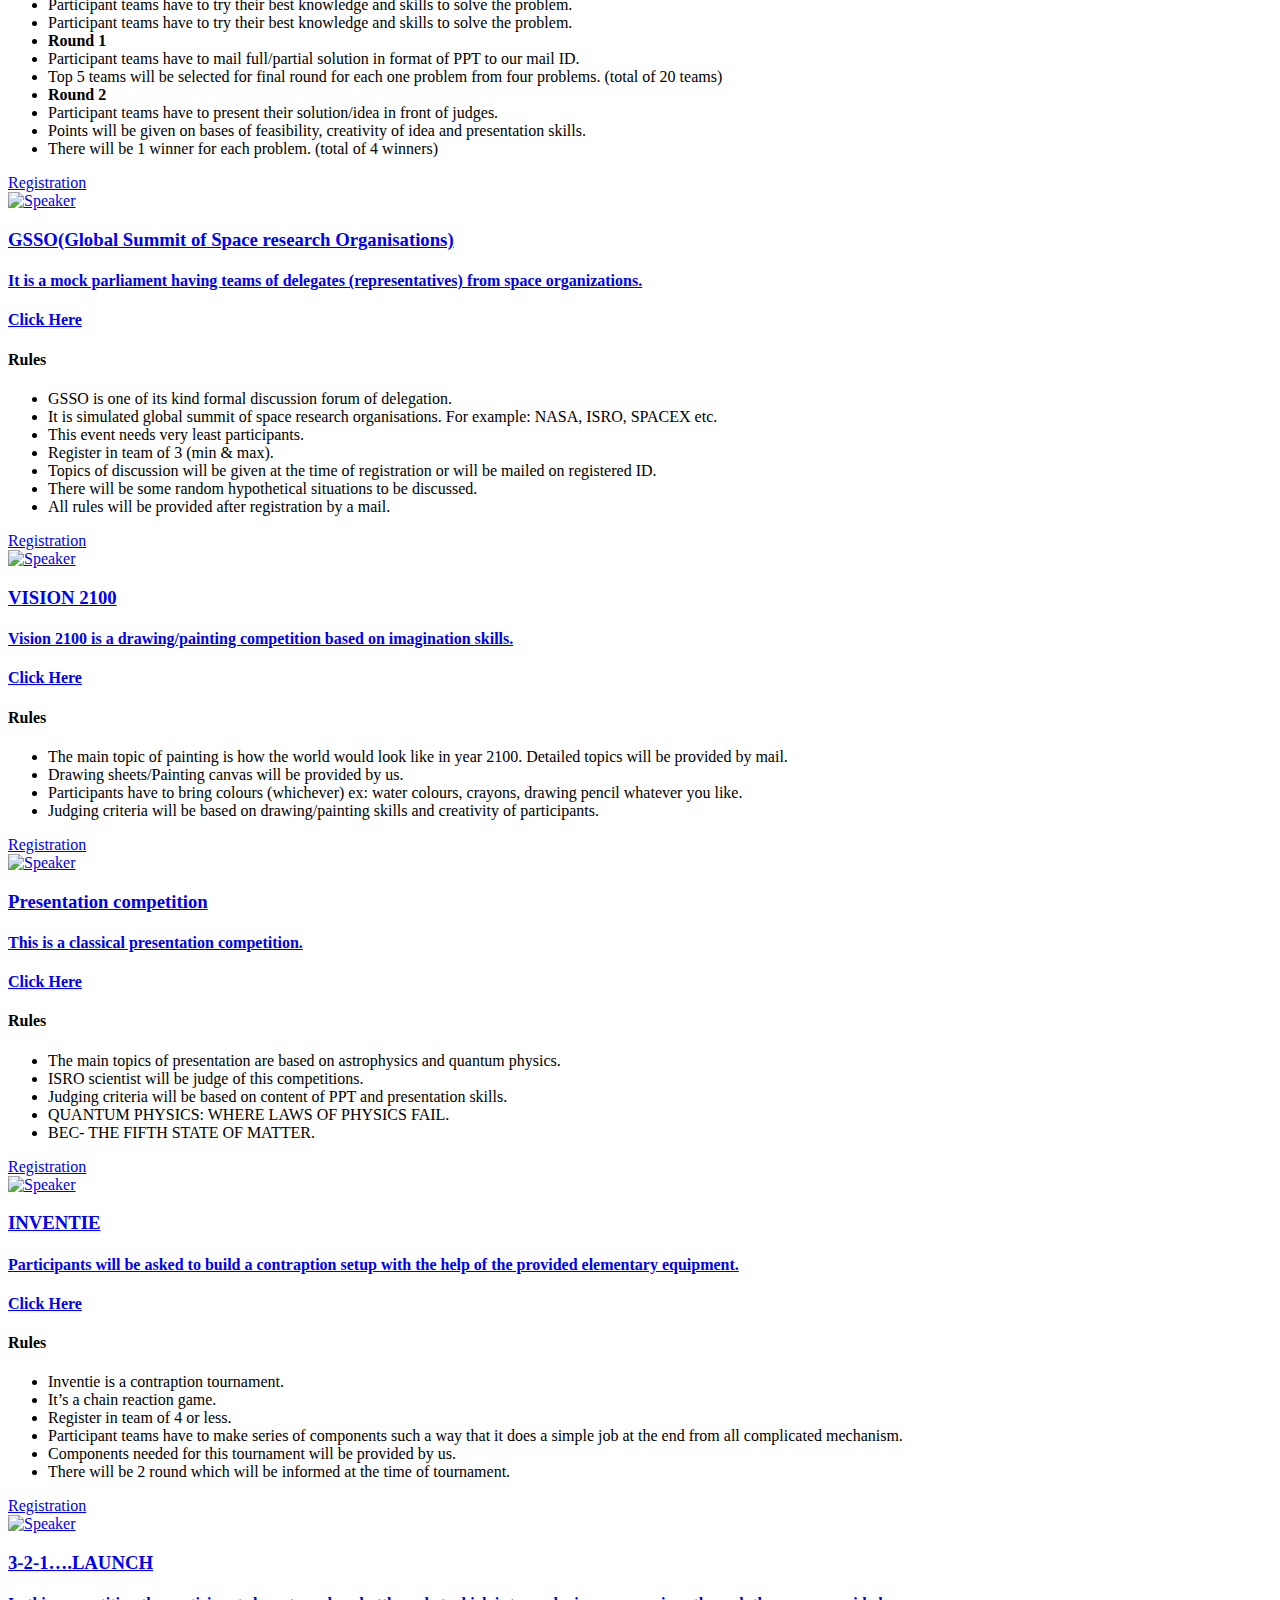
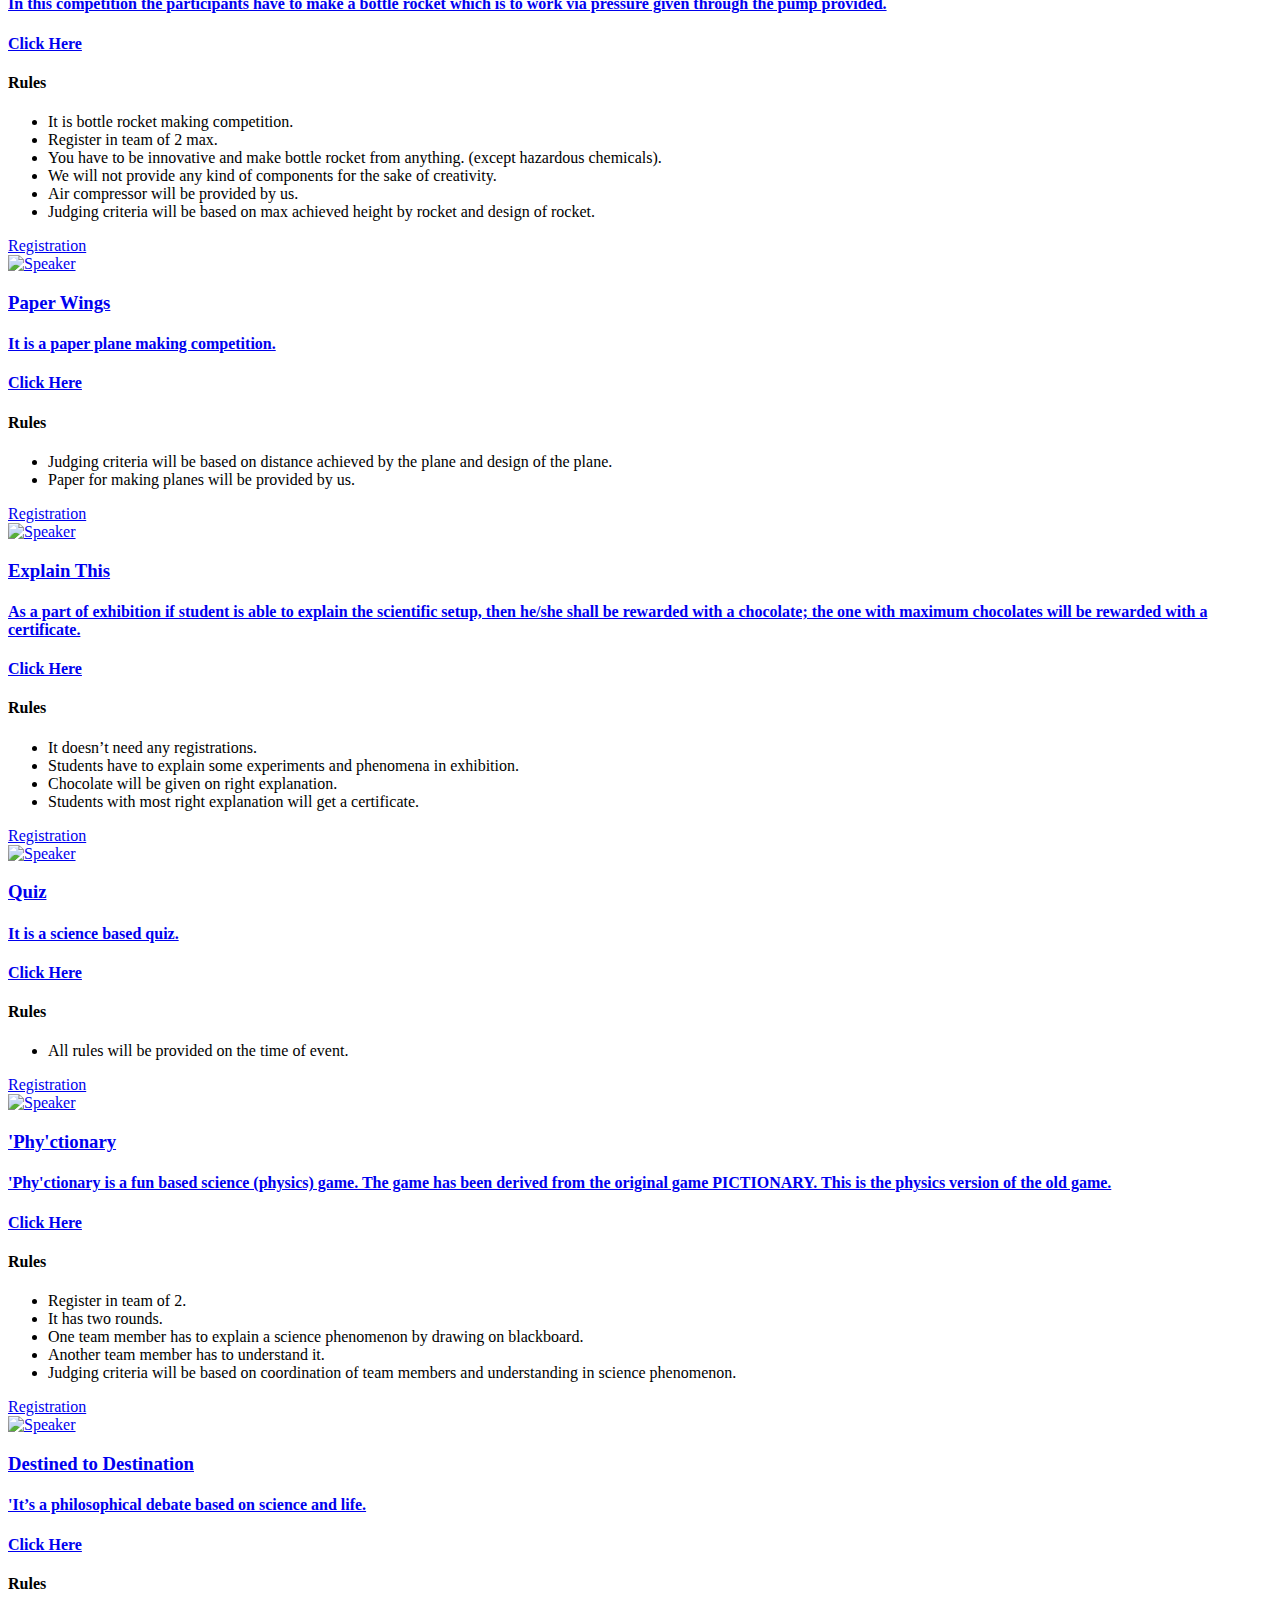
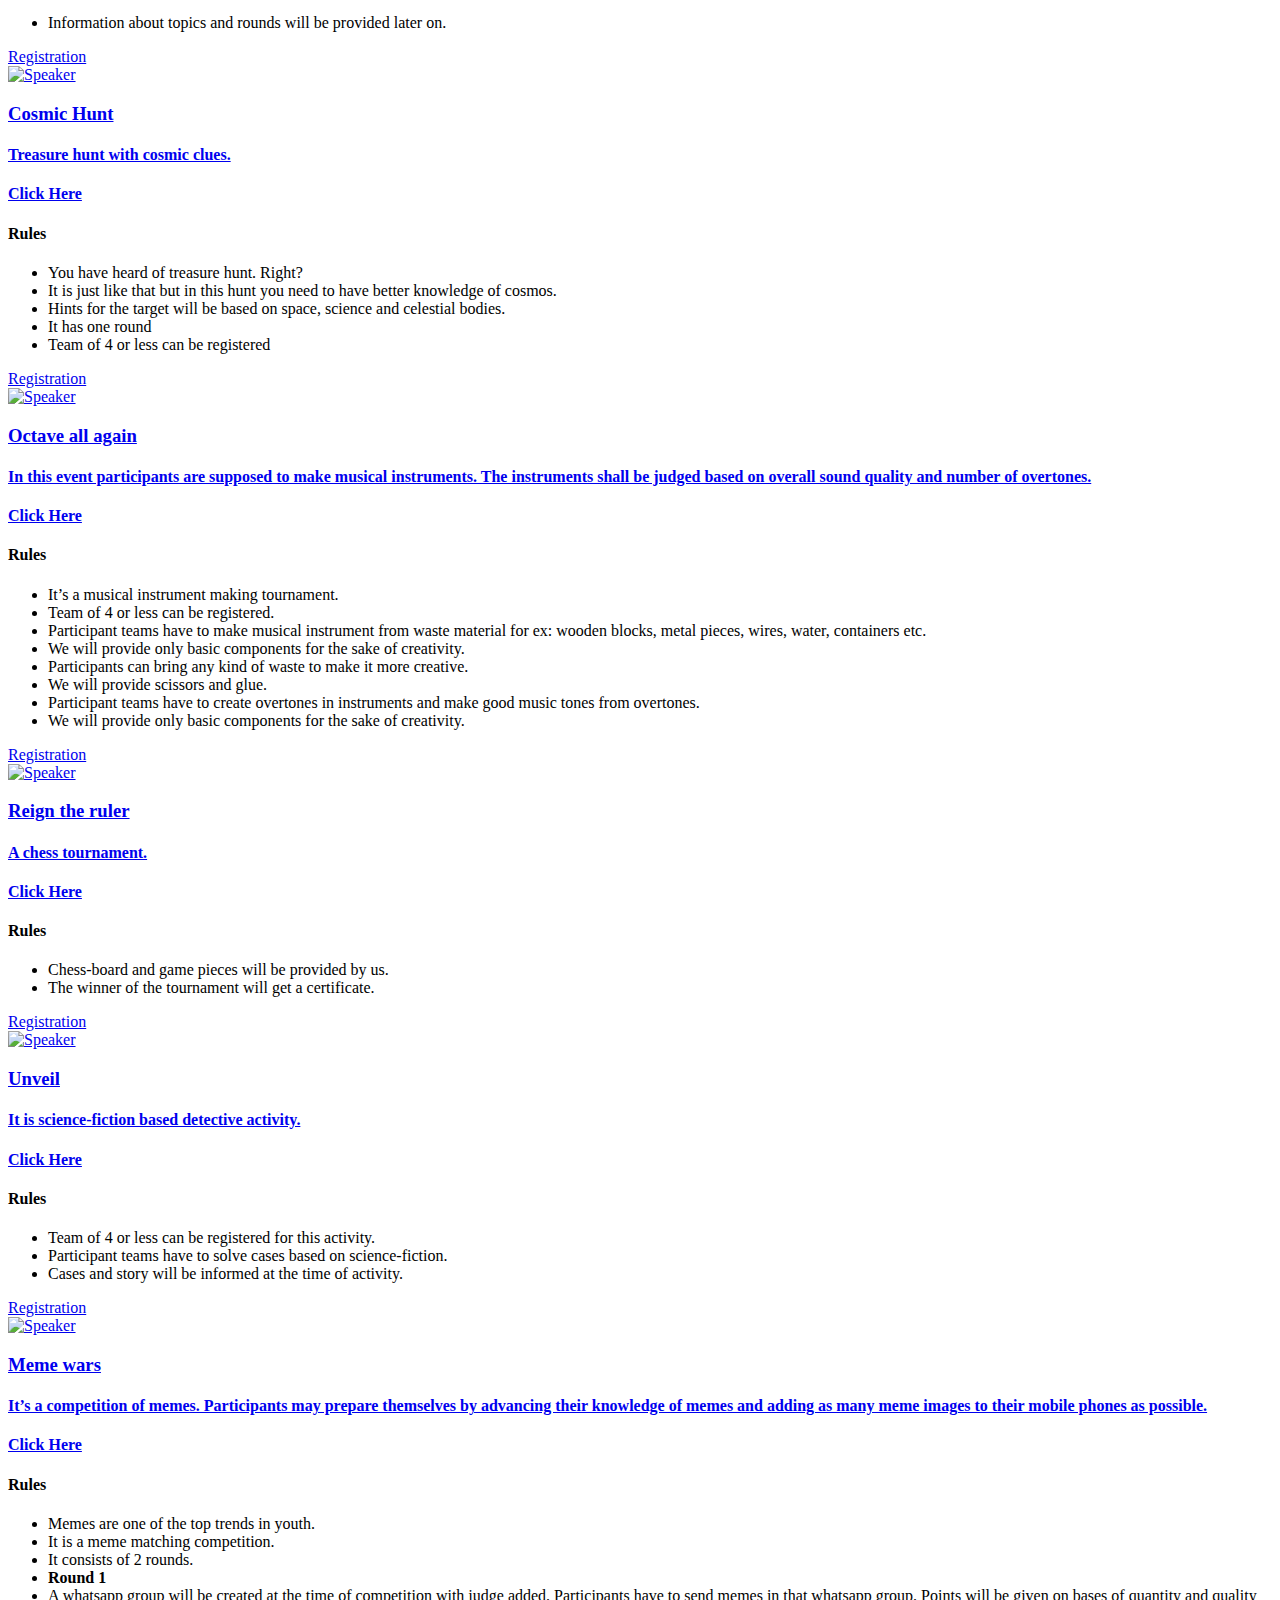
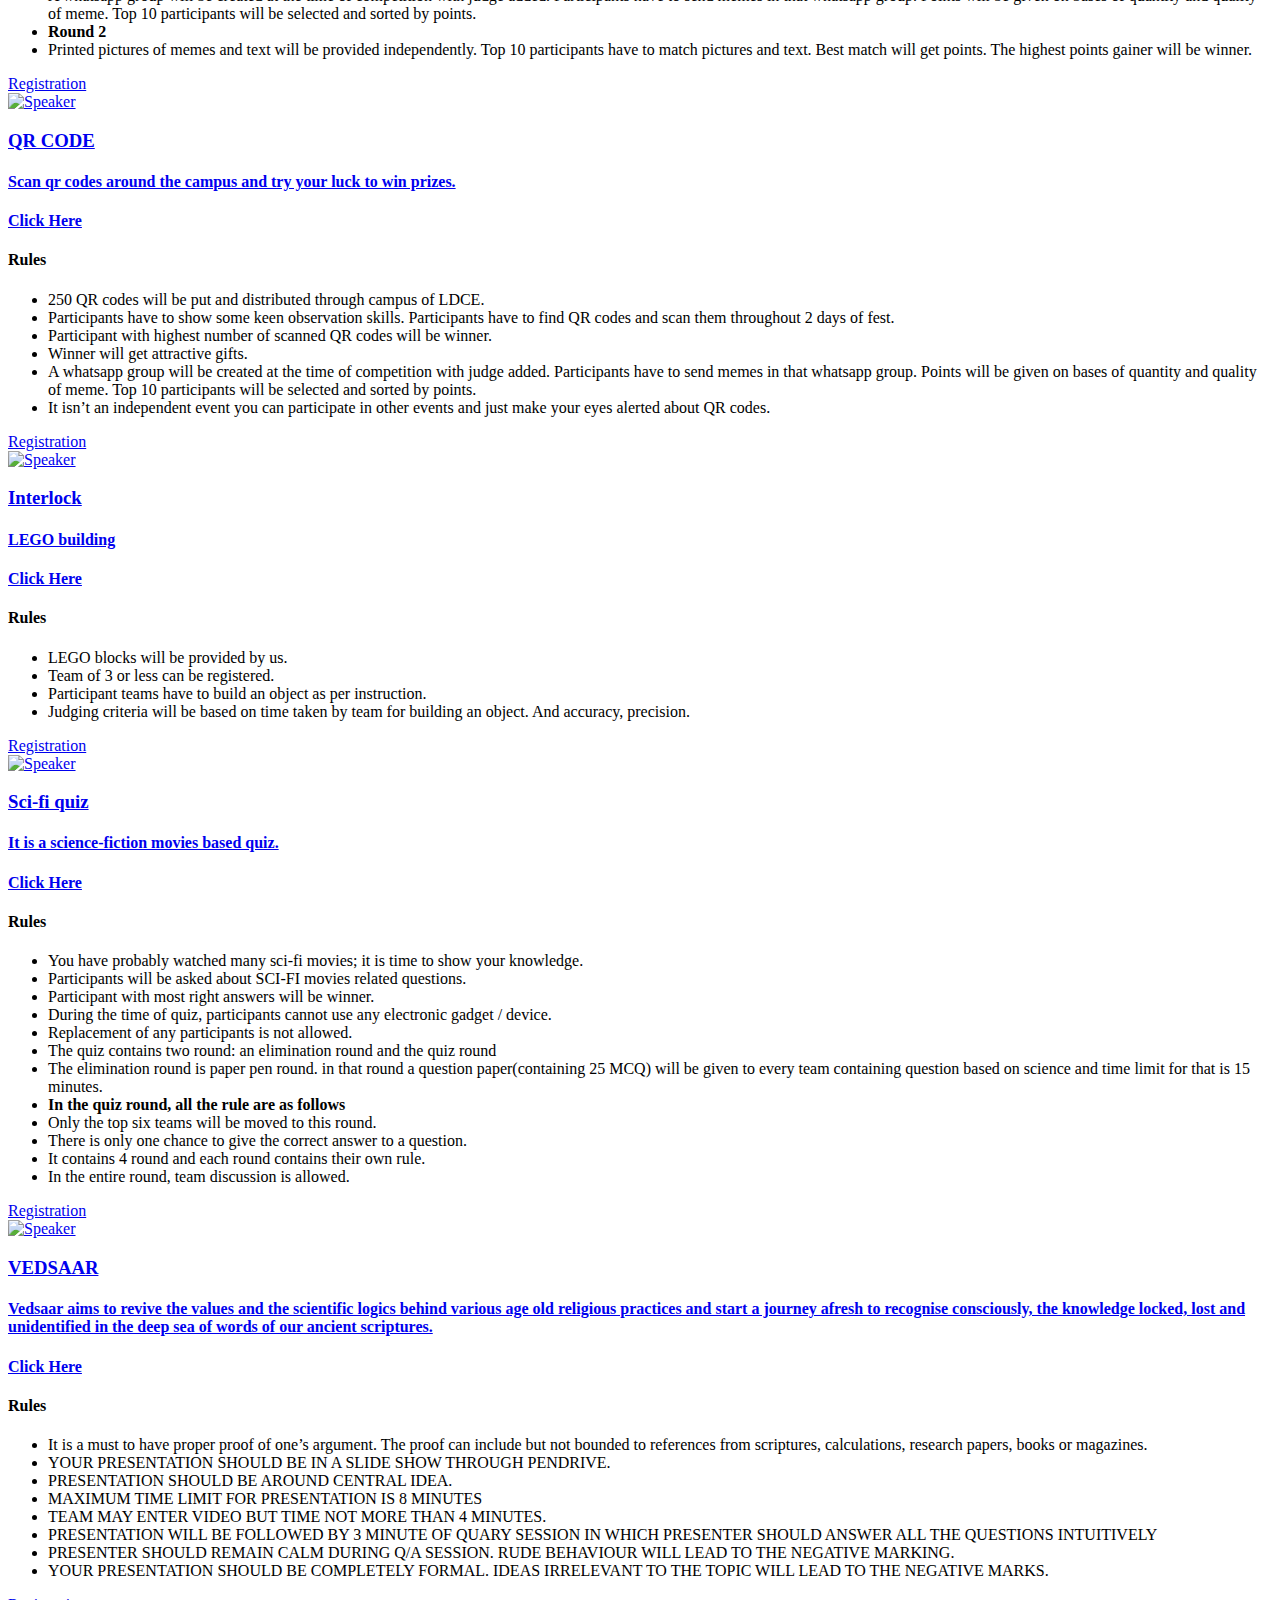
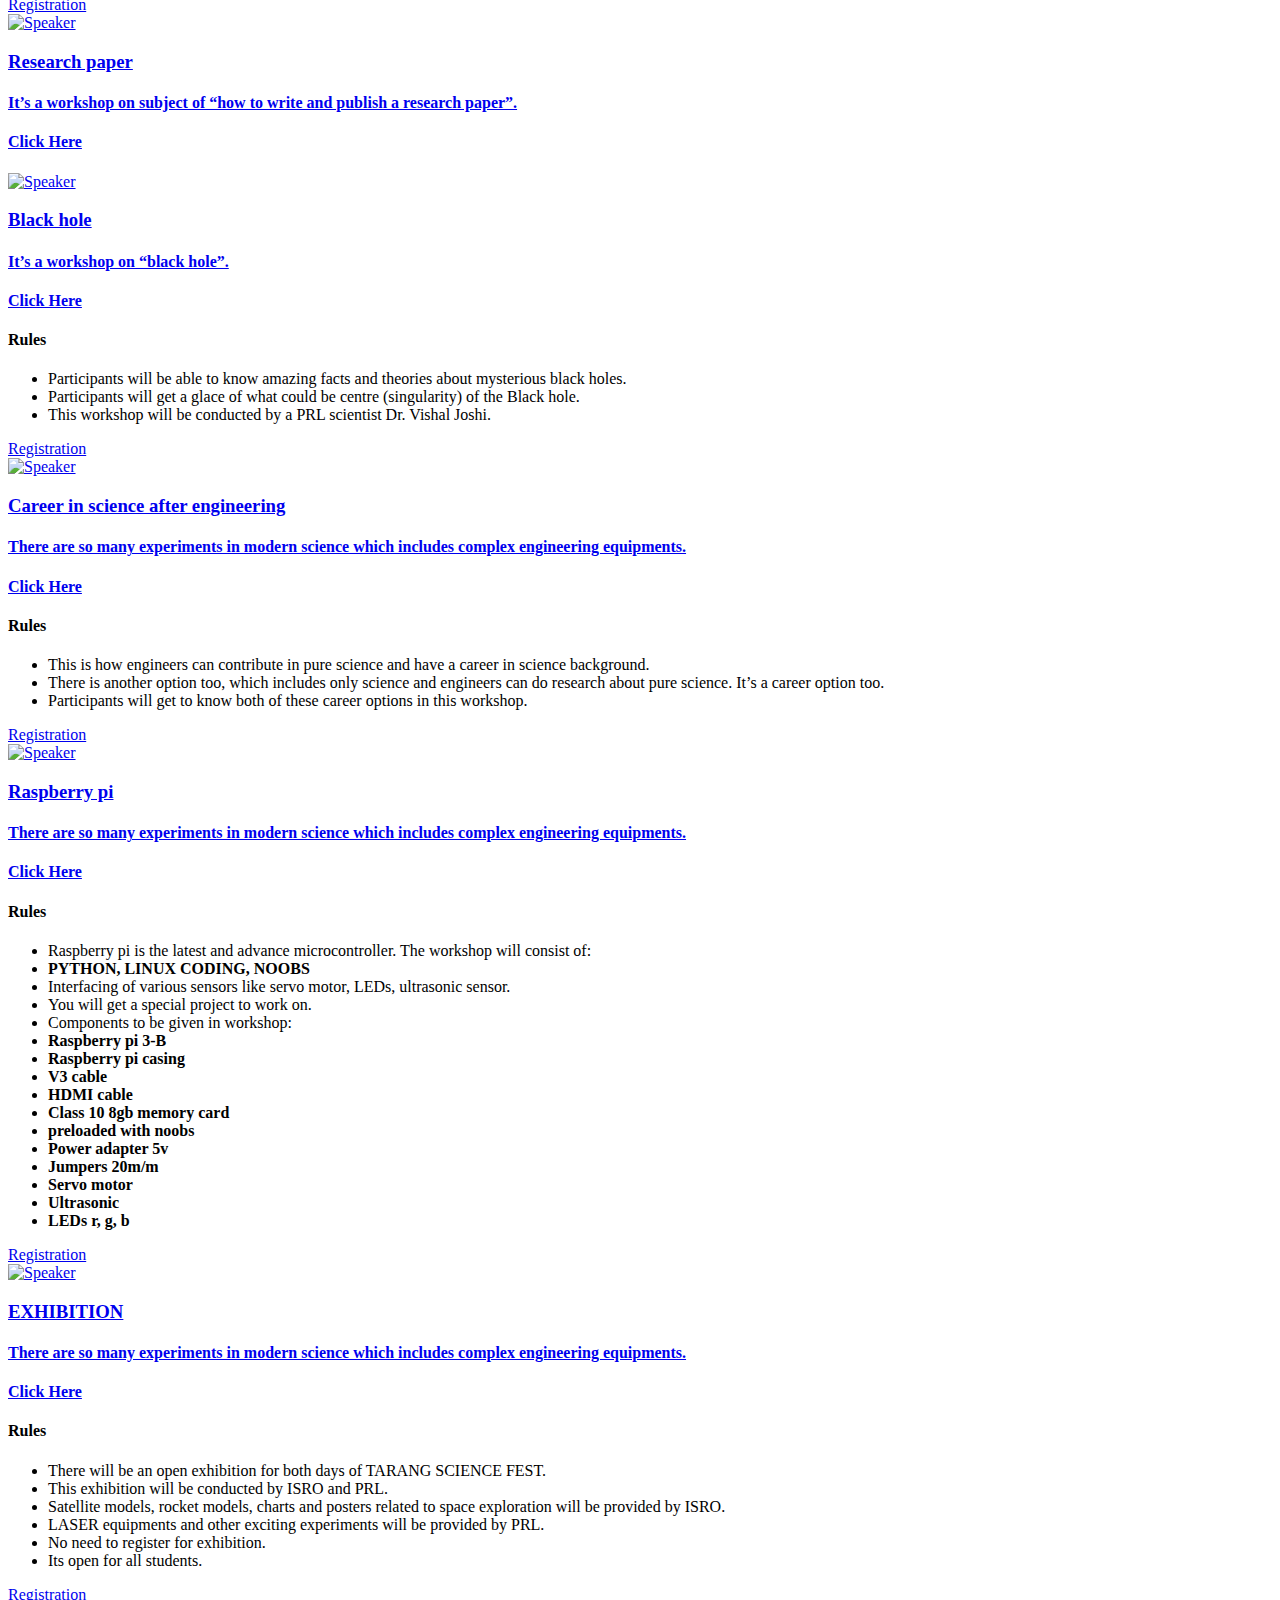
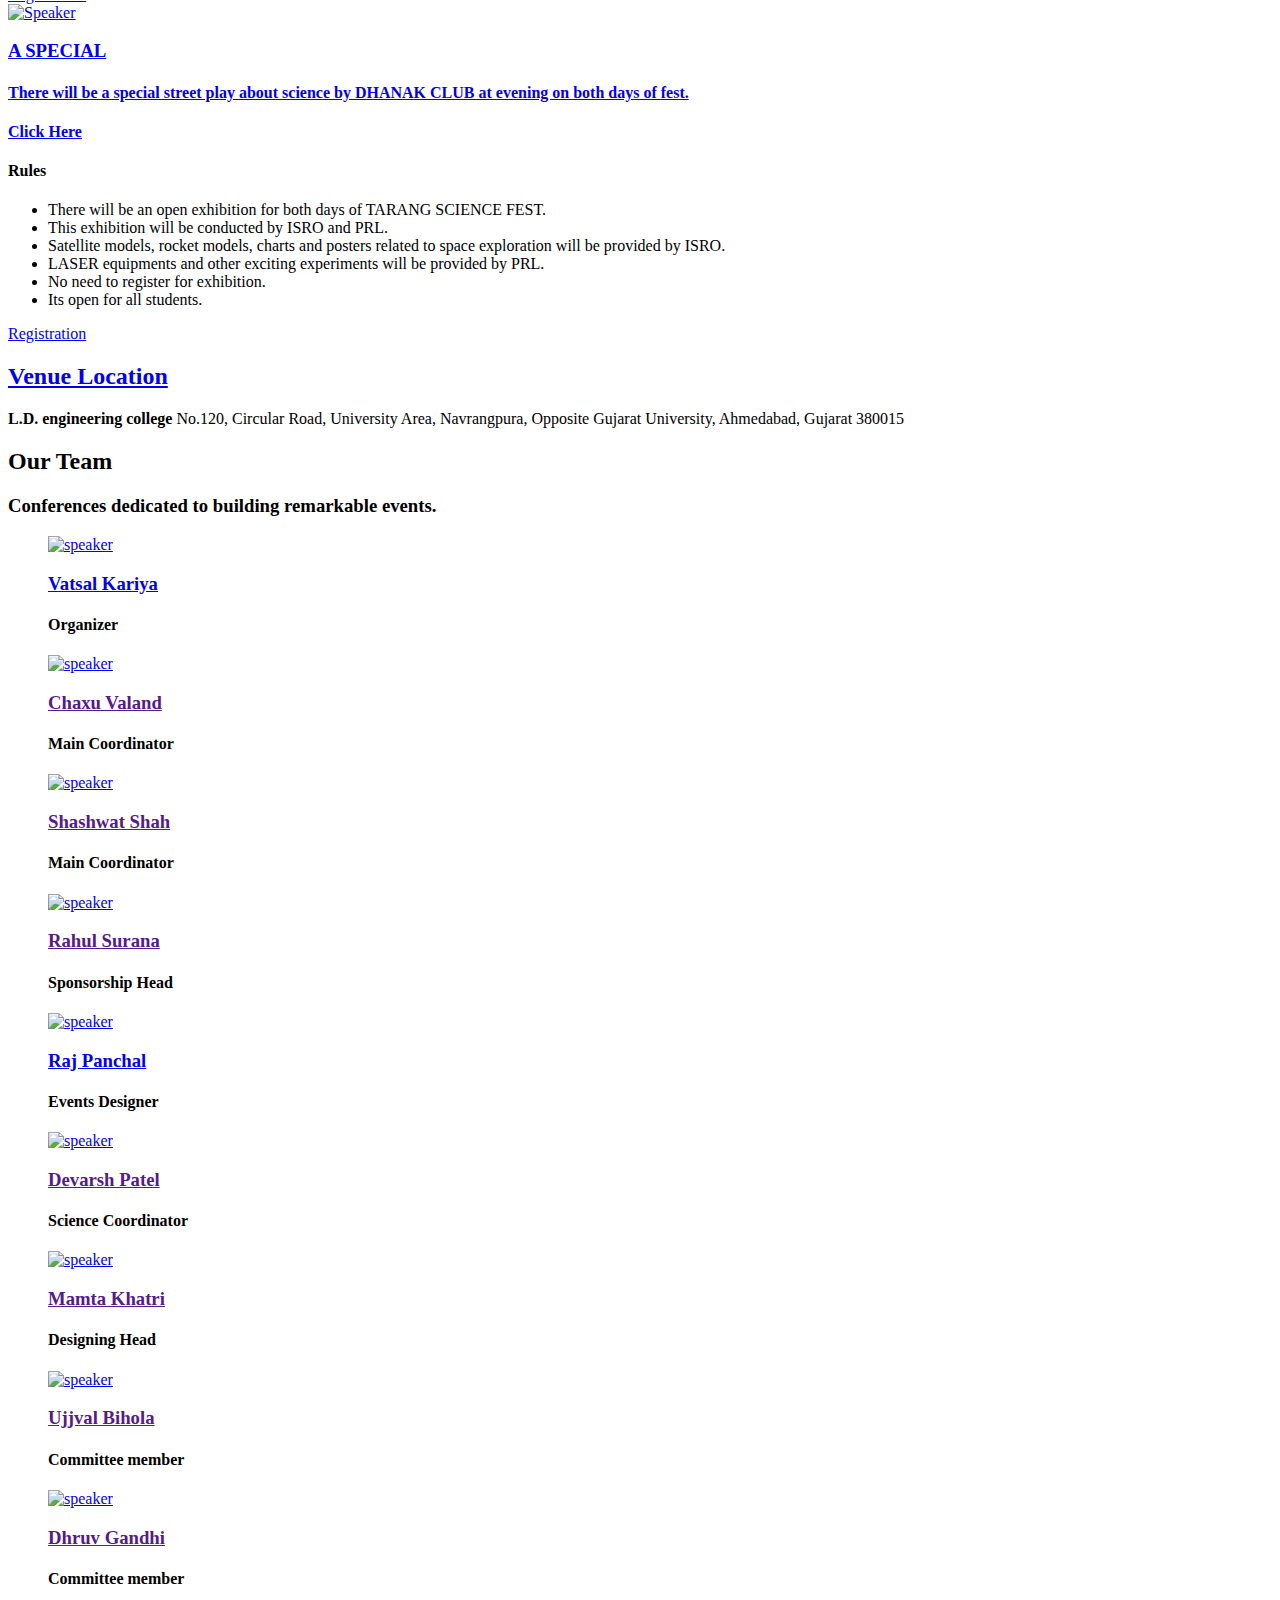
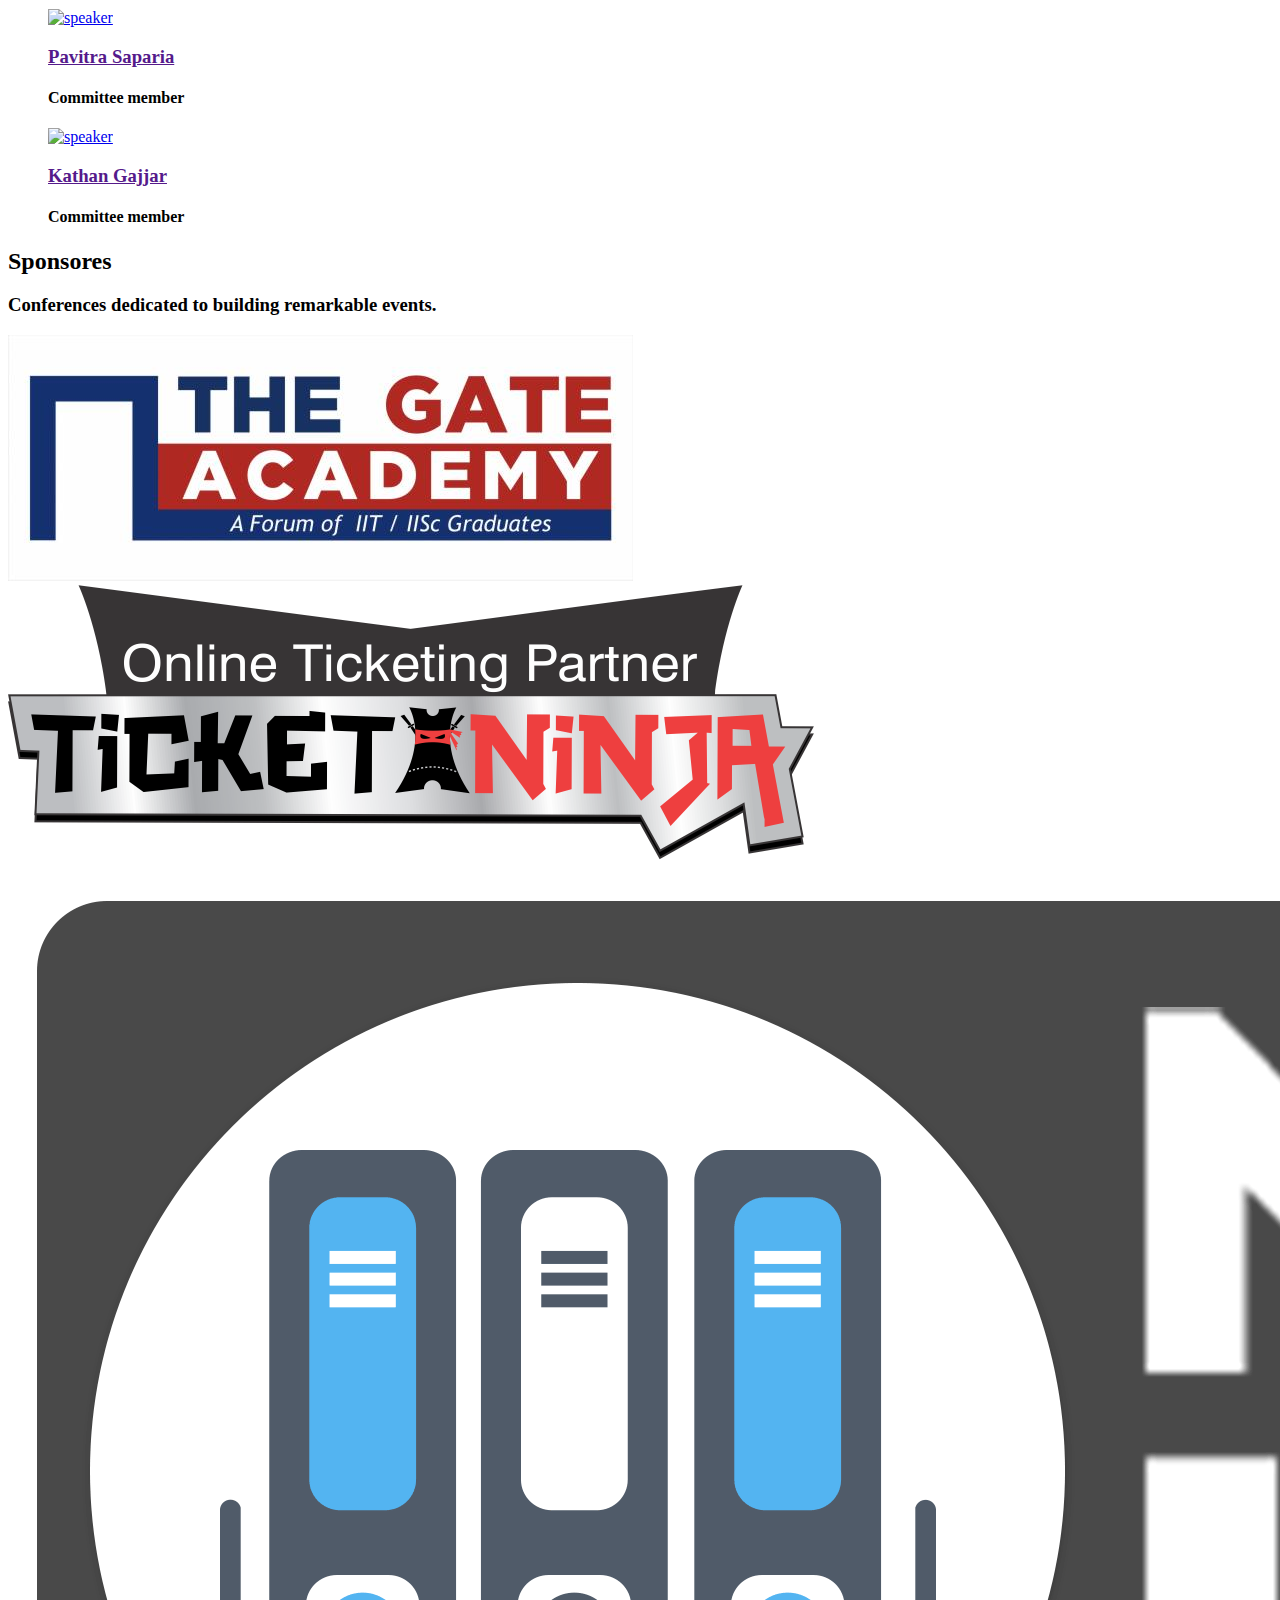
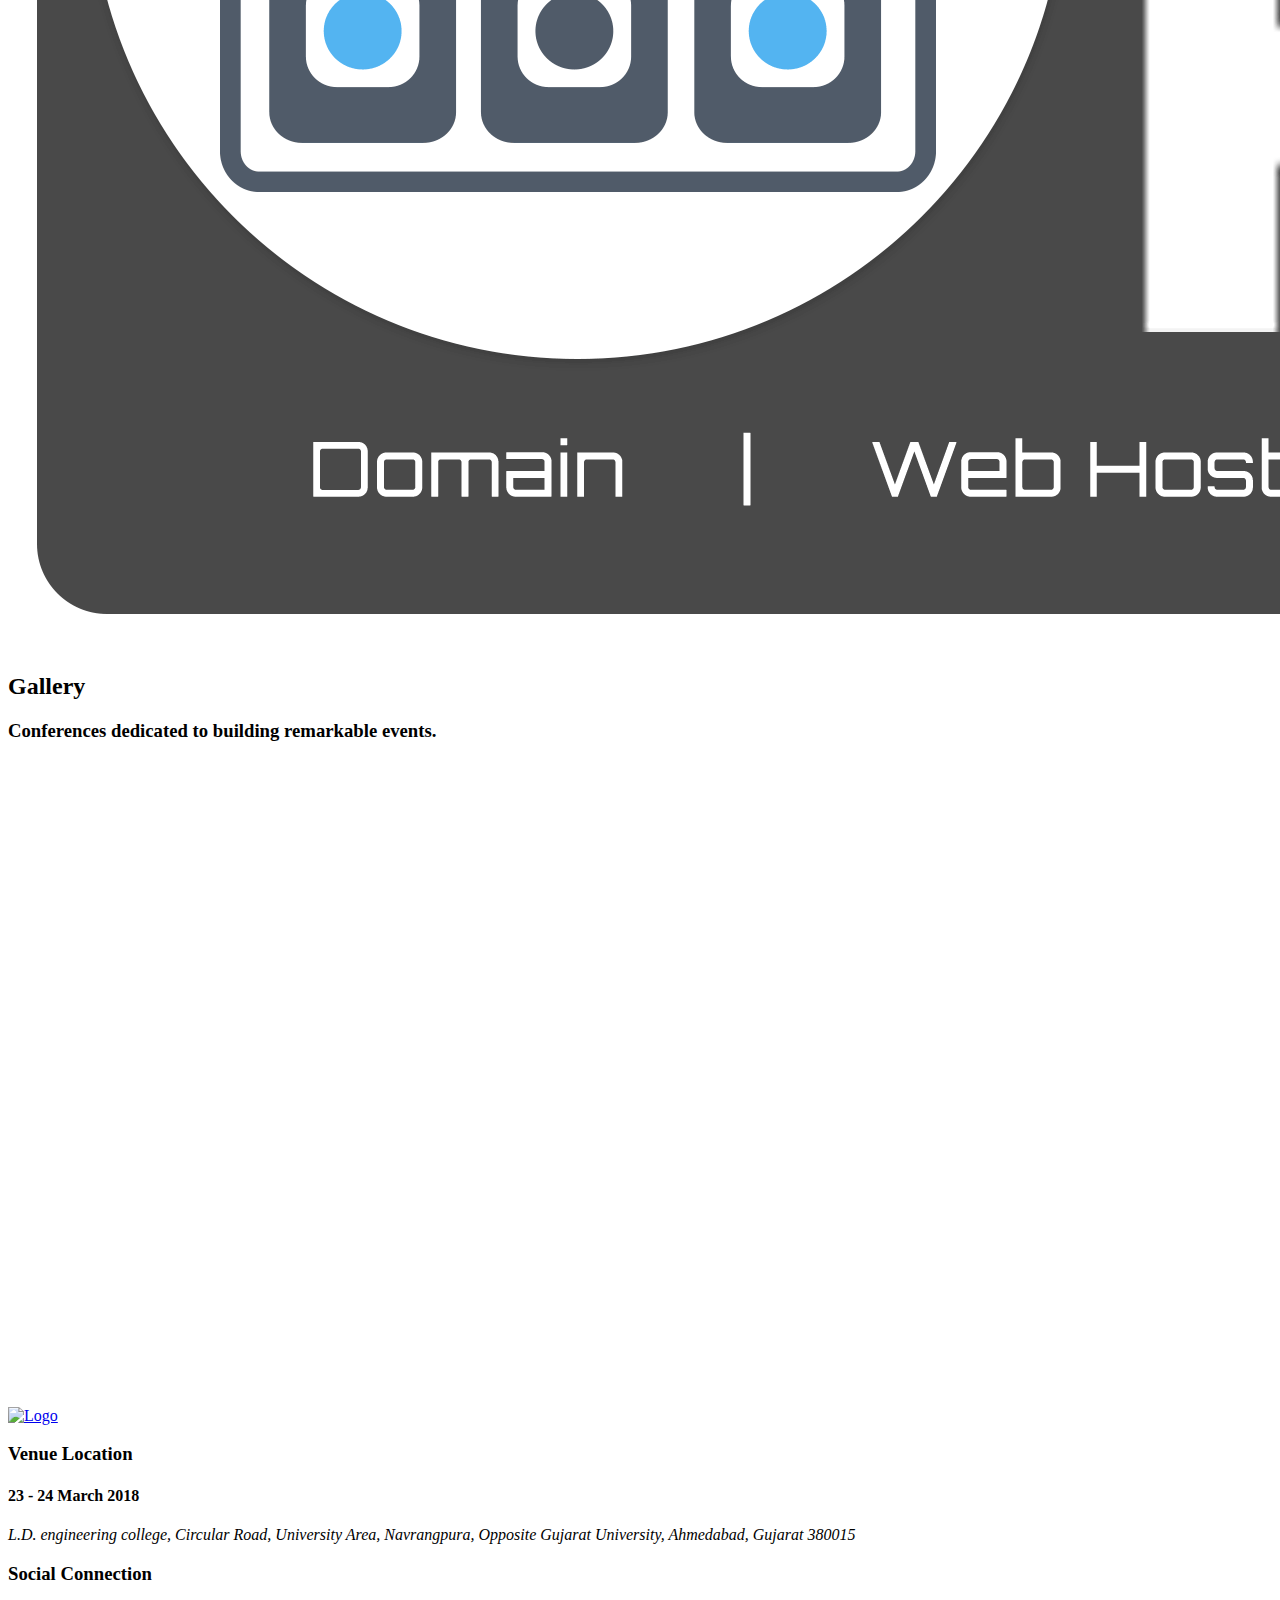
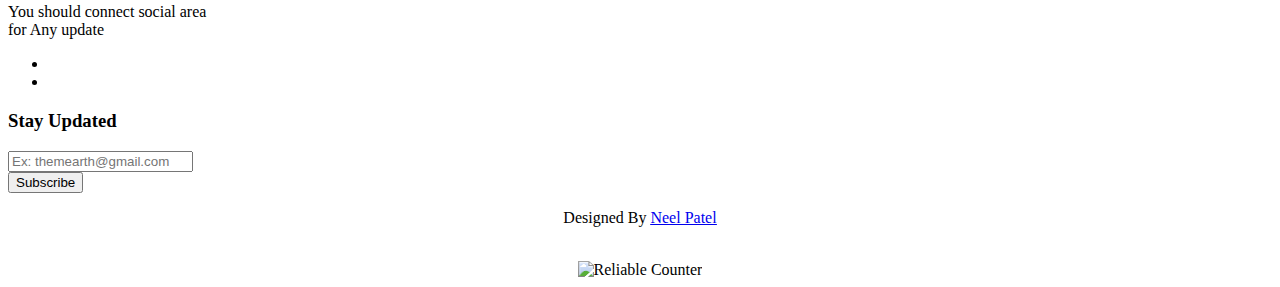
==== commit 4a3d2819: "final" ====
--- a/index.html
+++ b/index.html
@@ -72,55 +72,13 @@
                                     </div>
                                     <div class="collapse navbar-collapse">
                                         <ul class="nav navbar-nav csi-nav">
-                                            <li class="dropdown">
-                                                <a href="#" class="dropdown-toggle active" data-toggle="dropdown" role="button" aria-haspopup="true" aria-expanded="false">Home <span class="caret"></span></a>
-                                                <ul class="dropdown-menu">
-                                                    <li><a href="index.html">Home Default</a></li>
-                                                    <li><a href="home-slider.html">Home Slider</a></li>
-                                                    <li><a href="home-typed.html">Home Typed</a></li>
-                                                    <li><a href="home4.html">Home Four</a></li>
-                                                </ul>
-                                            </li>
-                                            <li class="dropdown">
-                                                <a href="#" class="dropdown-toggle" data-toggle="dropdown" role="button" aria-haspopup="true" aria-expanded="false">pages <span class="caret"></span></a>
-                                                <ul class="dropdown-menu">
-                                                    <li><a href="about.html">About</a></li>
-                                                    <li><a href="schedules.html">Schedule</a></li>
-                                                    <li><a href="#">Speakers List</a></li>
-                                                    <li><a href="">Speaker Single</a></li>
-                                                    <li><a href="sponsors.html">Sponsors List</a></li>
-                                                    <li><a href="registration.html">Registration</a></li>
-                                                    <li><a href="gallery.html">Photo Gallery</a></li>
-                                                    <li><a href="contact.html">Contact</a></li>
-                                                    <li class="dropdown-submenu">
-                                                        <a href="#" class="dropdown-toggle" data-toggle="dropdown" role="button" aria-haspopup="true" aria-expanded="false">News <span class="caret"></span></a>
-                                                        <ul class="dropdown-menu">
-                                                            <li><a href="news-list.html">News List</a></li>
-                                                            <li><a href="news-single.html">News Single</a></li>
-                                                            <li class="dropdown-submenu">
-                                                                <a href="#" class="dropdown-toggle" data-toggle="dropdown" role="button" aria-haspopup="true" aria-expanded="false">Dropdown 3 <span class="caret"></span></a>
-                                                                <ul class="dropdown-menu">
-                                                                    <li><a href="#">Dropdown 3</a></li>
-                                                                    <li><a href="#">Dropdown 3</a></li>
-                                                                </ul>
-                                                            </li>
-                                                        </ul>
-                                                    </li>
-                                                </ul>
-                                            </li>
-                                            <li><a class="csi-scroll" href="#csi-about">About</a></li>
-                                            <li><a class="csi-scroll" href="#csi-schedule">Schedule</a></li>
-                                            <li><a class="csi-scroll" href="#csi-speakers">Speakers</a></li>
-                                            <li><a class="csi-scroll" href="#csi-sponsors">Sponsores</a></li>
-                                            <li class="dropdown">
-                                                <a href="#" class="dropdown-toggle" data-toggle="dropdown" role="button" aria-haspopup="true" aria-expanded="false">News <span class="caret"></span></a>
-                                                <ul class="dropdown-menu">
-                                                    <li><a href="news-list.html">News List</a></li>
-                                                    <li><a href="news-single.html">News Single</a></li>
-                                                </ul>
-                                            </li>
-                                            <li><a class="csi-scroll" href="contact.html">Contact</a></li>
-                                            <li><a class="csi-scroll csi-btn" href="registration.html">Ticket</a></li>
+                                           <li><a class="csi-scroll" href="#home">Home</a></li>
+                                           <li><a class="csi-scroll" href="#about">About</a></li>
+                                           <li><a class="csi-scroll" href="#event">Events</a></li>
+                                           <li><a class="csi-scroll" href="#team">Our Team</a></li>
+                                           <li><a class="csi-scroll" href="#sponsors">Sponsores</a></li>
+                                           <li><a class="csi-scroll" href="#gallery">Gallery</a></li>
+                                           <li><a class="csi-scroll" href="#contact">Contact Us</a></li>
                                         </ul>
                                     </div>
                                     <!--/.nav-collapse -->
@@ -139,7 +97,7 @@
 
 
     <!--SLIDER-->
-    <section>
+    <section id="home">
         <div class="csi-slider">
             <div class="csi-banner-style">
                 <div class="csi-inner">
@@ -285,7 +243,7 @@
                                     Tarang is a first space & science fest which is all over gujarat. In that ISRO, PRL IPR and many organizations are tie up and put there exhibition in this fest. This is the best event for gaining knowledge and share among everyone.
                                     </p>
                                     <div class="btn-area">
-                                        <a class="csi-btn csi-scroll" href="#csi-registration">Events</a>
+                                        <a class="csi-btn csi-scroll" href="#event">Events</a>
                                     </div>
                                 </div>
                             </div>
@@ -302,7 +260,7 @@
     
     
     <!--SCHEDULE-->
-    <section>
+    <section id="event"> 
         <div id="csi-schedule" class="csi-schedule">
             <div class="csi-inner">
                 <div class="container">
@@ -355,7 +313,7 @@
                                                            </ul>
                                                         </p>
                                                         <div class="btn-area">
-															<a class="csi-btn csi-scroll" href="#csi-registration">Registration</a>
+															<a class="csi-btn csi-scroll" href="https://ticketninja.in/Event/1053">Registration</a>
 														</div>
                                                     </div>
                                                 </div>
@@ -397,7 +355,7 @@
                                                            </ul>
                                                         </p>
                                                         <div class="btn-area">
-															<a class="csi-btn csi-scroll" href="#csi-registration">Registration</a>
+															<a class="csi-btn csi-scroll" href="https://ticketninja.in/Event/1053">Registration</a>
 														</div>
                                                     </div>
                                                 </div>
@@ -435,7 +393,7 @@
                                                            </ul>
                                                         </p>
                                                         <div class="btn-area">
-															<a class="csi-btn csi-scroll" href="#csi-registration">Registration</a>
+															<a class="csi-btn csi-scroll" href="https://ticketninja.in/Event/1053">Registration</a>
 														</div>
                                                     </div>
                                                 </div>
@@ -470,7 +428,7 @@
                                                            </ul>
                                                         </p>
                                                         <div class="btn-area">
-															<a class="csi-btn csi-scroll" href="#csi-registration">Registration</a>
+															<a class="csi-btn csi-scroll" href="https://ticketninja.in/Event/1053">Registration</a>
 														</div>
                                                     </div>
                                                 </div>
@@ -506,7 +464,7 @@
                                                            </ul>
                                                         </p>
                                                         <div class="btn-area">
-															<a class="csi-btn csi-scroll" href="#csi-registration">Registration</a>
+															<a class="csi-btn csi-scroll" href="https://ticketninja.in/Event/1053">Registration</a>
 														</div>
                                                     </div>
                                                 </div>
@@ -543,7 +501,7 @@
                                                            </ul>
                                                         </p>
                                                         <div class="btn-area">
-															<a class="csi-btn csi-scroll" href="#csi-registration">Registration</a>
+															<a class="csi-btn csi-scroll" href="https://ticketninja.in/Event/1053">Registration</a>
 														</div>
                                                     </div>
                                                 </div>
@@ -580,7 +538,7 @@
                                                            </ul>
                                                         </p>
                                                         <div class="btn-area">
-															<a class="csi-btn csi-scroll" href="#csi-registration">Registration</a>
+															<a class="csi-btn csi-scroll" href="https://ticketninja.in/Event/1053">Registration</a>
 														</div>
                                                     </div>
                                                 </div>
@@ -613,7 +571,7 @@
                                                            </ul>
                                                         </p>
                                                         <div class="btn-area">
-															<a class="csi-btn csi-scroll" href="#csi-registration">Registration</a>
+															<a class="csi-btn csi-scroll" href="https://ticketninja.in/Event/1053">Registration</a>
 														</div>
                                                     </div>
                                                 </div>
@@ -648,7 +606,7 @@
                                                            </ul>
                                                         </p>
                                                         <div class="btn-area">
-															<a class="csi-btn csi-scroll" href="#csi-registration">Registration</a>
+															<a class="csi-btn csi-scroll" href="https://ticketninja.in/Event/1053">Registration</a>
 														</div>
                                                     </div>
                                                 </div>
@@ -680,7 +638,7 @@
                                                            </ul>
                                                         </p>
                                                         <div class="btn-area">
-															<a class="csi-btn csi-scroll" href="#csi-registration">Registration</a>
+															<a class="csi-btn csi-scroll" href="https://ticketninja.in/Event/1053">Registration</a>
 														</div>
                                                     </div>
                                                 </div>
@@ -716,7 +674,7 @@
                                                            </ul>
                                                         </p>
                                                         <div class="btn-area">
-															<a class="csi-btn csi-scroll" href="#csi-registration">Registration</a>
+															<a class="csi-btn csi-scroll" href="https://ticketninja.in/Event/1053">Registration</a>
 														</div>
                                                     </div>
                                                 </div>
@@ -748,7 +706,7 @@
                                                            </ul>
                                                         </p>
                                                         <div class="btn-area">
-															<a class="csi-btn csi-scroll" href="#csi-registration">Registration</a>
+															<a class="csi-btn csi-scroll" href="https://ticketninja.in/Event/1053">Registration</a>
 														</div>
                                                     </div>
                                                 </div>
@@ -784,7 +742,7 @@
                                                            </ul>
                                                         </p>
                                                         <div class="btn-area">
-															<a class="csi-btn csi-scroll" href="#csi-registration">Registration</a>
+															<a class="csi-btn csi-scroll" href="https://ticketninja.in/Event/1053">Registration</a>
 														</div>
                                                     </div>
                                                 </div>
@@ -823,7 +781,7 @@
                                                            </ul>
                                                         </p>
                                                         <div class="btn-area">
-															<a class="csi-btn csi-scroll" href="#csi-registration">Registration</a>
+															<a class="csi-btn csi-scroll" href="https://ticketninja.in/Event/1053">Registration</a>
 														</div>
                                                     </div>
                                                 </div>
@@ -856,7 +814,7 @@
                                                            </ul>
                                                         </p>
                                                         <div class="btn-area">
-															<a class="csi-btn csi-scroll" href="#csi-registration">Registration</a>
+															<a class="csi-btn csi-scroll" href="https://ticketninja.in/Event/1053">Registration</a>
 														</div>
                                                     </div>
                                                 </div>
@@ -890,7 +848,7 @@
                                                            </ul>
                                                         </p>
                                                         <div class="btn-area">
-															<a class="csi-btn csi-scroll" href="#csi-registration">Registration</a>
+															<a class="csi-btn csi-scroll" href="https://ticketninja.in/Event/1053">Registration</a>
 														</div>
                                                     </div>
                                                 </div>
@@ -928,7 +886,7 @@
                                                            </ul>
                                                         </p>
                                                         <div class="btn-area">
-															<a class="csi-btn csi-scroll" href="#csi-registration">Registration</a>
+															<a class="csi-btn csi-scroll" href="https://ticketninja.in/Event/1053">Registration</a>
 														</div>
                                                     </div>
                                                 </div>
@@ -965,7 +923,7 @@
                                                            </ul>
                                                         </p>
                                                         <div class="btn-area">
-															<a class="csi-btn csi-scroll" href="#csi-registration">Registration</a>
+															<a class="csi-btn csi-scroll" href="https://ticketninja.in/Event/1053">Registration</a>
 														</div>
                                                     </div>
                                                 </div>
@@ -1000,7 +958,7 @@
                                                            </ul>
                                                         </p>
                                                         <div class="btn-area">
-															<a class="csi-btn csi-scroll" href="#csi-registration">Registration</a>
+															<a class="csi-btn csi-scroll" href="https://ticketninja.in/Event/1053">Registration</a>
 														</div>
                                                     </div>
                                                 </div>
@@ -1043,7 +1001,7 @@
                                                            </ul>
                                                         </p>
                                                         <div class="btn-area">
-															<a class="csi-btn csi-scroll" href="#csi-registration">Registration</a>
+															<a class="csi-btn csi-scroll" href="https://ticketninja.in/Event/1053">Registration</a>
 														</div>
                                                     </div>
                                                 </div>
@@ -1082,7 +1040,7 @@
                                                            </ul>
                                                         </p>
                                                         <div class="btn-area">
-															<a class="csi-btn csi-scroll" href="#csi-registration">Registration</a>
+															<a class="csi-btn csi-scroll" href="https://ticketninja.in/Event/1053">Registration</a>
 														</div>
                                                     </div>
                                                 </div>
@@ -1135,7 +1093,7 @@
                                                            </ul>
                                                         </p>
                                                         <div class="btn-area">
-															<a class="csi-btn csi-scroll" href="#csi-registration">Registration</a>
+															<a class="csi-btn csi-scroll" href="https://ticketninja.in/Event/1053">Registration</a>
 														</div>
                                                     </div>
                                                 </div>
@@ -1169,7 +1127,7 @@
                                                            </ul>
                                                         </p>
                                                         <div class="btn-area">
-															<a class="csi-btn csi-scroll" href="#csi-registration">Registration</a>
+															<a class="csi-btn csi-scroll" href="https://ticketninja.in/Event/1053">Registration</a>
 														</div>
                                                     </div>
                                                 </div>
@@ -1216,7 +1174,7 @@
                                                            </ul>
                                                         </p>
                                                         <div class="btn-area">
-															<a class="csi-btn csi-scroll" href="#csi-registration">Registration</a>
+															<a class="csi-btn csi-scroll" href="https://ticketninja.in/Event/1053">Registration</a>
 														</div>
                                                     </div>
                                                 </div>
@@ -1253,7 +1211,7 @@
                                                            </ul>
                                                         </p>
                                                         <div class="btn-area">
-															<a class="csi-btn csi-scroll" href="#csi-registration">Registration</a>
+															<a class="csi-btn csi-scroll" href="https://ticketninja.in/Event/1053">Registration</a>
 														</div>
                                                     </div>
                                                 </div>
@@ -1290,7 +1248,7 @@
                                                            </ul>
                                                         </p>
                                                         <div class="btn-area">
-															<a class="csi-btn csi-scroll" href="#csi-registration">Registration</a>
+															<a class="csi-btn csi-scroll" href="https://ticketninja.in/Event/1053">Registration</a>
 														</div>
                                                     </div>
                                                 </div>
@@ -1350,7 +1308,7 @@
 
 
     <!--SPEAKERS-->
-    <section>
+    <section id="team">
         <div id="csi-speakers" class="csi-speakers">
             <div class="csi-inner">
                 <div class="container">
@@ -1603,7 +1561,7 @@
 
 
     <!--SPONSORED-->
-    <section>
+    <section id="sponsors">
         <div id="csi-sponsors" class="csi-sponsors">
             <div class="csi-inner-bg">
                 <div class="csi-inner">
@@ -1621,13 +1579,13 @@
                             <div class="col-xs-12">
                                 <div class="sponsors-area">
                                     <div class="single">
-                                        <a class="" href="#"><img src="assets/img/sponsors/sponsor1.png" alt=""/></a>
+                                        <a class=""><img src="assets/img/sponsors/sponsor1.png" alt=""/></a>
                                     </div>
                                     <div class="single">
-                                        <a class="" href="#"><img src="assets/img/sponsors/sponsor2.png" alt=""/></a>
+                                        <a class=""><img src="assets/img/sponsors/sponsor2.png" alt=""/></a>
                                     </div>
                                     <div class="single">
-                                        <a class="" href="#"><img src="assets/img/sponsors/sponsor3.png" alt=""/></a>
+                                        <a class=""><img src="assets/img/sponsors/sponsor3.png" alt=""/></a>
                                     </div>
                                 </div>
                             </div>
@@ -1646,7 +1604,7 @@
 
 
     <!--News-->
-    <section>
+    <section id="gallery">
         <div id="csi-news" class="csi-news">
             <div class="csi-inner">
                 <div class="container">
@@ -1811,9 +1769,7 @@
                         
                         
                     </div>
-                    <div class="btn-area">
-                        <a class="csi-btn csi-btn-big" href="news-list.html">View More Blogs</a>
-                    </div>
+
                 </div><!-- //.CONTAINER -->
             </div><!-- //.INNER -->
         </div>
@@ -1828,7 +1784,7 @@
     <section>
         <div id="csi-map" class="csi-map">
             <div class="innerpage-section">
-                <div class="csimapcanvas map-canvas-default" id="map_canvas"> </div>
+                <div class="csimapcanvas " id="google_map_marker"> </div>
             </div>
         </div>
     </section>
@@ -1855,13 +1811,11 @@
                                         <div class="csi-footer-single">
                                             <h3 class="footer-title">Venue Location </h3>
                                             <h4 class="date">
-                                                18 - 21 December, 2019
+                                                23 - 24 March 2018
                                             </h4>
                                             <address>
-                                                51 Francis Street, Darlinghurst <br>
-                                                NSW 2010, United States
+                                            	L.D. engineering college, Circular Road, University Area, Navrangpura, Opposite Gujarat University, Ahmedabad, Gujarat 380015
                                             </address>
-                                            <a class="map-link" href="#"><i class="fa fa-map-marker" aria-hidden="true"></i> View Map location</a>
                                         </div>
                                         <div class="csi-footer-single">
                                             <h3 class="footer-title">Social Connection</h3>
@@ -1869,17 +1823,13 @@
                                                 You should connect social area <br> for Any update
                                             </p>
                                             <ul class="list-inline csi-social">
-                                                <li><a href="#"><i class="fa fa-facebook" aria-hidden="true"></i></a></li>
-                                                <li><a href="#"><i class="fa fa-twitter" aria-hidden="true"></i></a></li>
-                                                <li><a href="#"><i class="fa fa-instagram" aria-hidden="true"></i></a></li>
-                                                <li><a href="#"><i class="fa fa-vimeo" aria-hidden="true"></i></a></li>
-                                                <li><a href="#"><i class="fa fa-behance" aria-hidden="true"></i></a></li>
-                                                <li><a href="#"><i class="fa fa-dribbble" aria-hidden="true"></i></a></li>
+                                                <li><a href="https://www.facebook.com/Tarang-Science-Fest-883937808448195/"><i class="fa fa-facebook" aria-hidden="true"></i></a></li>
+                                                <li><a href="https://www.instagram.com/tarang_2018/"><i class="fa fa-instagram" aria-hidden="true"></i></a></li>
                                             </ul>
                                         </div>
                                     </div>
                                     <div class="csi-subscriber">
-                                        <h3 class="footer-title">Subscribe & Stay Updated</h3>
+                                        <h3 class="footer-title">Stay Updated</h3>
                                         <form class="subscribe-form csi-subscribe-form" >
                                             <div class="form-group form-group-email">
                                                 <input type="email" id="subscribe" placeholder="Ex: themearth@gmail.com" class="form-control csi-input-form form-control"  />
@@ -1889,10 +1839,13 @@
                                             </div>
                                         </form>
                                     </div> <!--//.SUBSCRIBE-->
+                                </div>
+                                <center>
                                     <div class="csi-copyright">
-                                        <p class="text">Designed By <a href="https://neelpatel65312384.github.io/master/index.html">Neel Patel</a></p>
+                                        <p class="text">Designed By <a href="https://neelpatel65312384.github.io/master/index.html"><u>Neel Patel</u></a></p><br>
                                     </div>
-                                </div>
+                                    <img src="http://www.reliablecounter.com/count.php?page=tarangldce.in&digit=style/plain/6/&reloads=0" alt="Reliable Counter" title="Reliable Counter" border="0">
+                                </center>
                             </div>
                         </div>
                         <!-- //.CONTAINER -->
@@ -1918,7 +1871,28 @@
 <script src="assets/libs/jquery.validate.js"></script>
 
 <!-- if load google maps then load this api, change api key as it may expire for limit cross as this is provided with any theme -->
-<script type="text/javascript" src="https://maps.googleapis.com/maps/api/js?key=AIzaSyCBHnDMo5ELu8cpMiJBD2NoNbWA-5qNnZI"></script>
+
+
+<script>
+      function initMap() {
+        var uluru = {lat: 23.033808, lng: 72.546566};
+        var map = new google.maps.Map(document.getElementById('google_map_marker'), {
+          zoom: 16,
+          center: uluru
+        });
+        var marker = new google.maps.Marker({
+          position: uluru,
+          map: map
+        });
+      }
+    </script>
+
+
+
+<script async defer
+    src="https://maps.googleapis.com/maps/api/js?key=AIzaSyDl2rTMQRXoWdblHPCrDJPkOns0SeqlxFM&callback=initMap">
+    </script>
+<script type="text/javascript" src="assets/libs/gmap/jquery.googlemap.js"></script>
 
 
 <!-- Owl Carousel  -->
